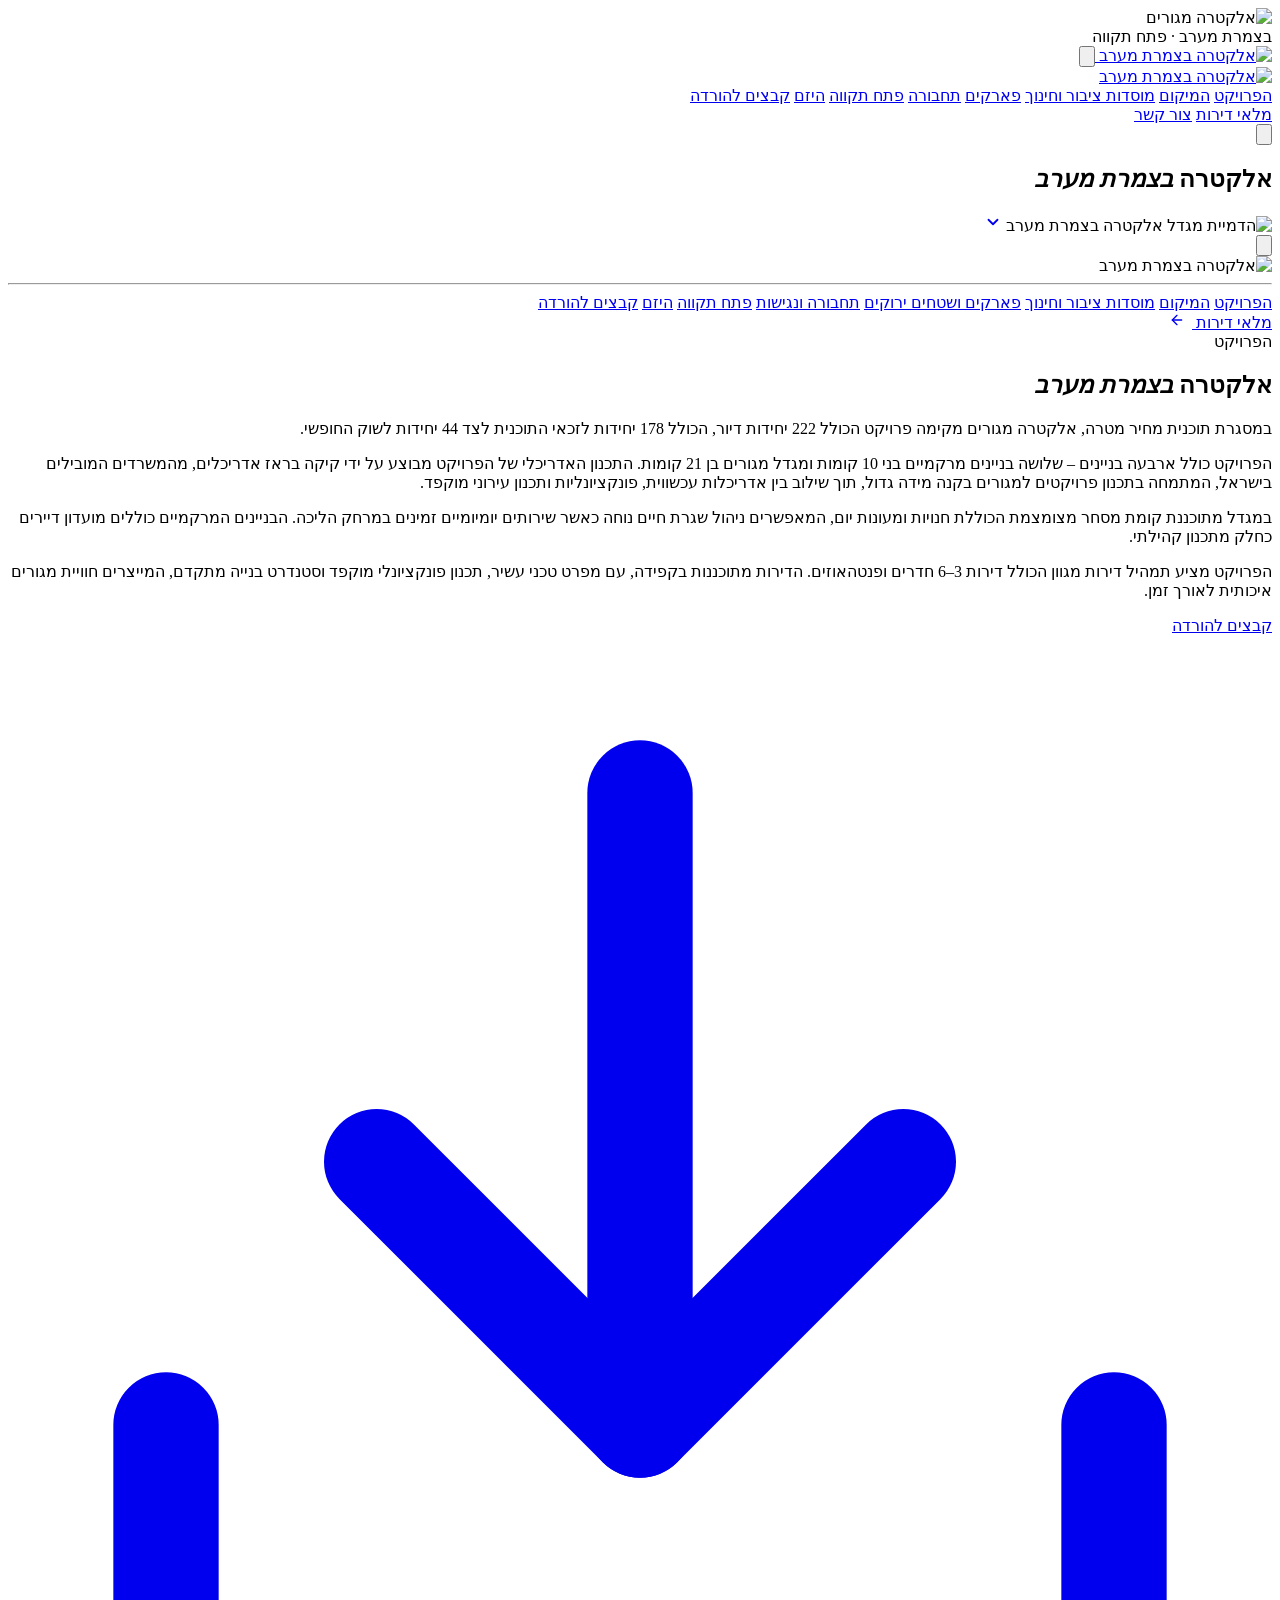
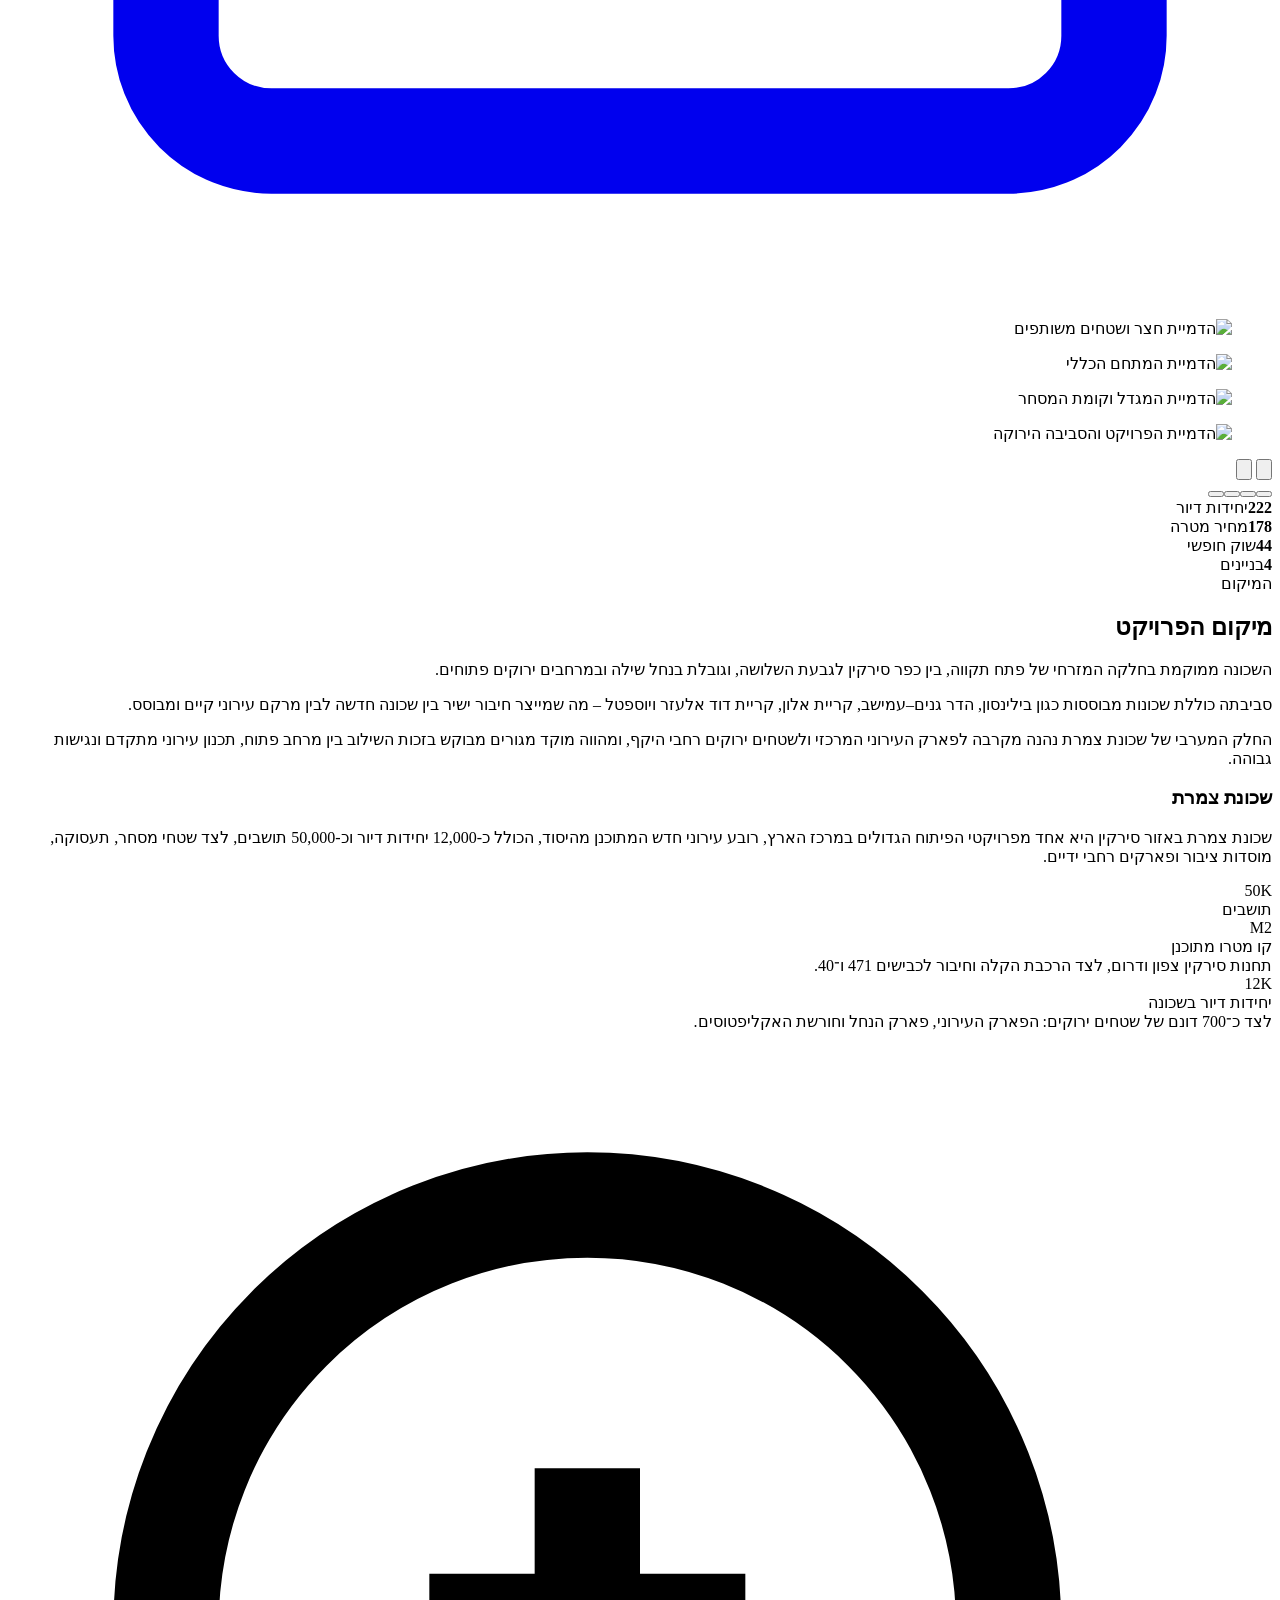
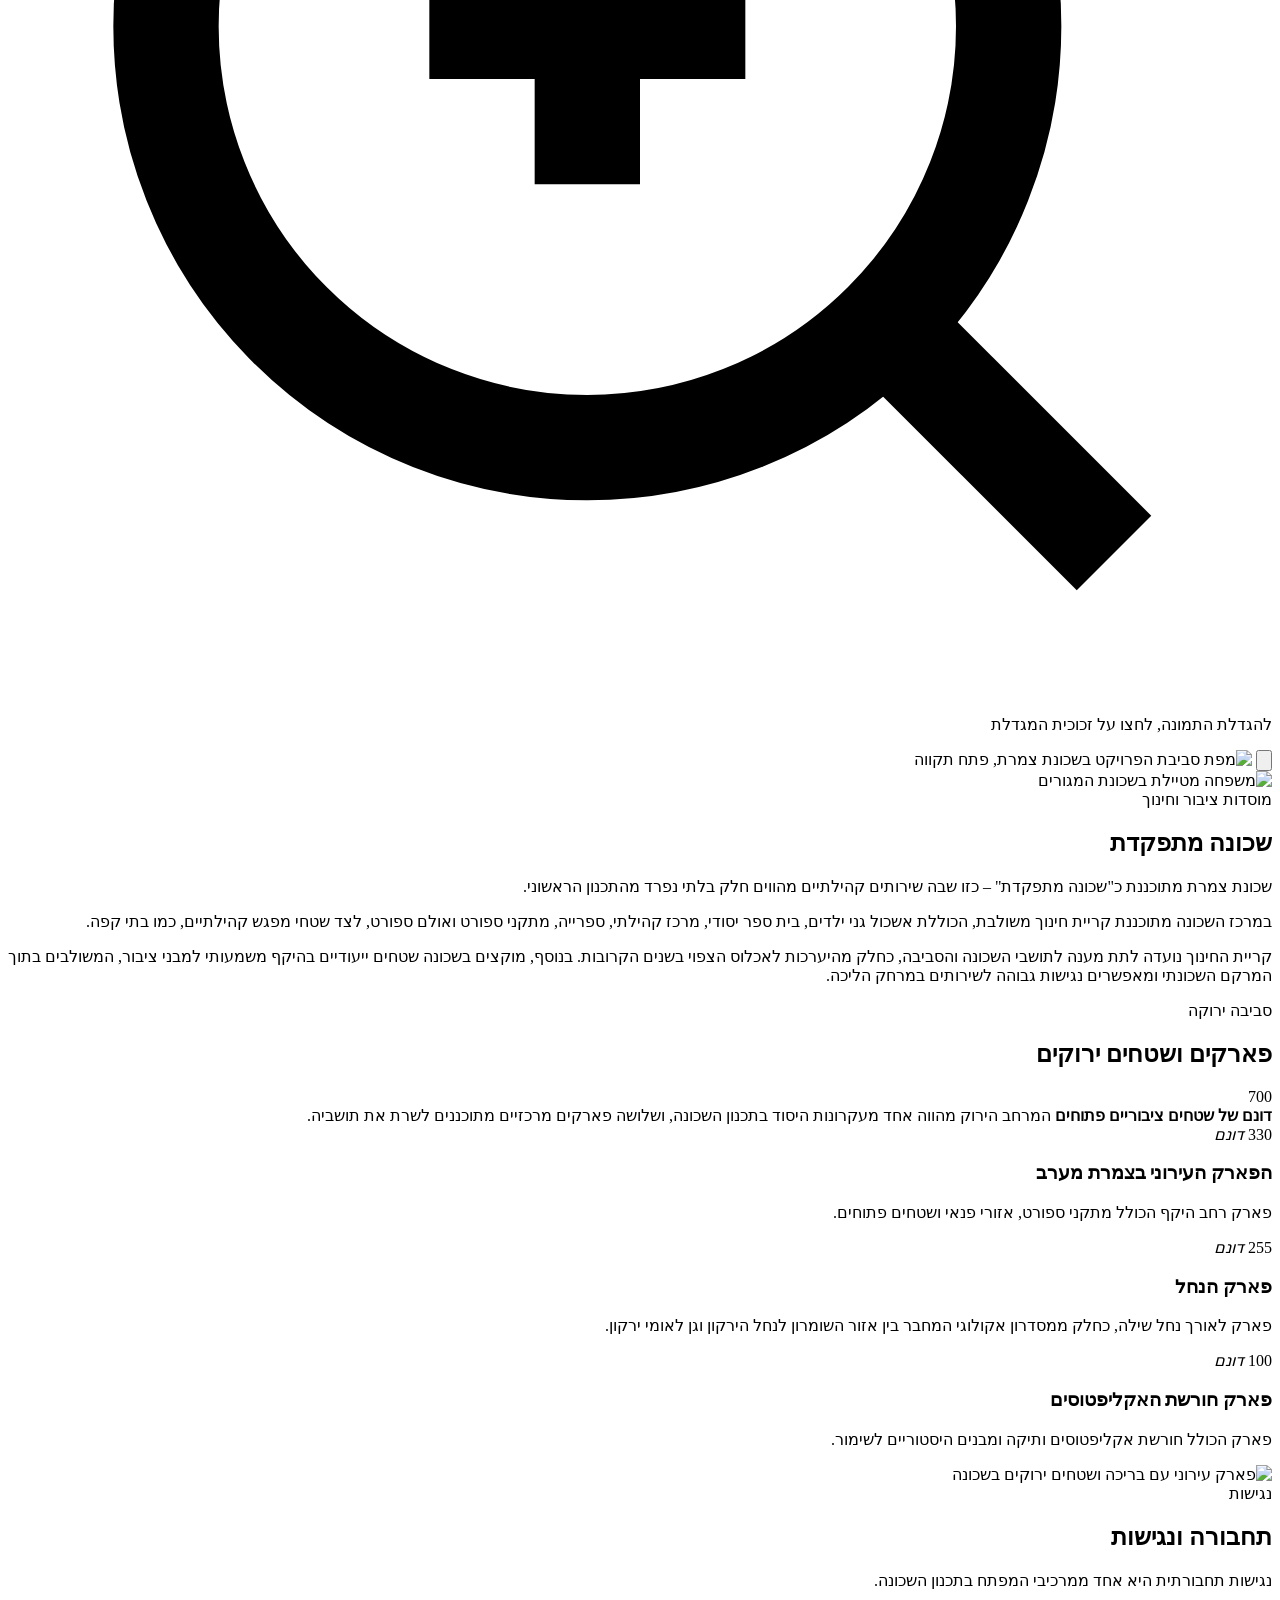
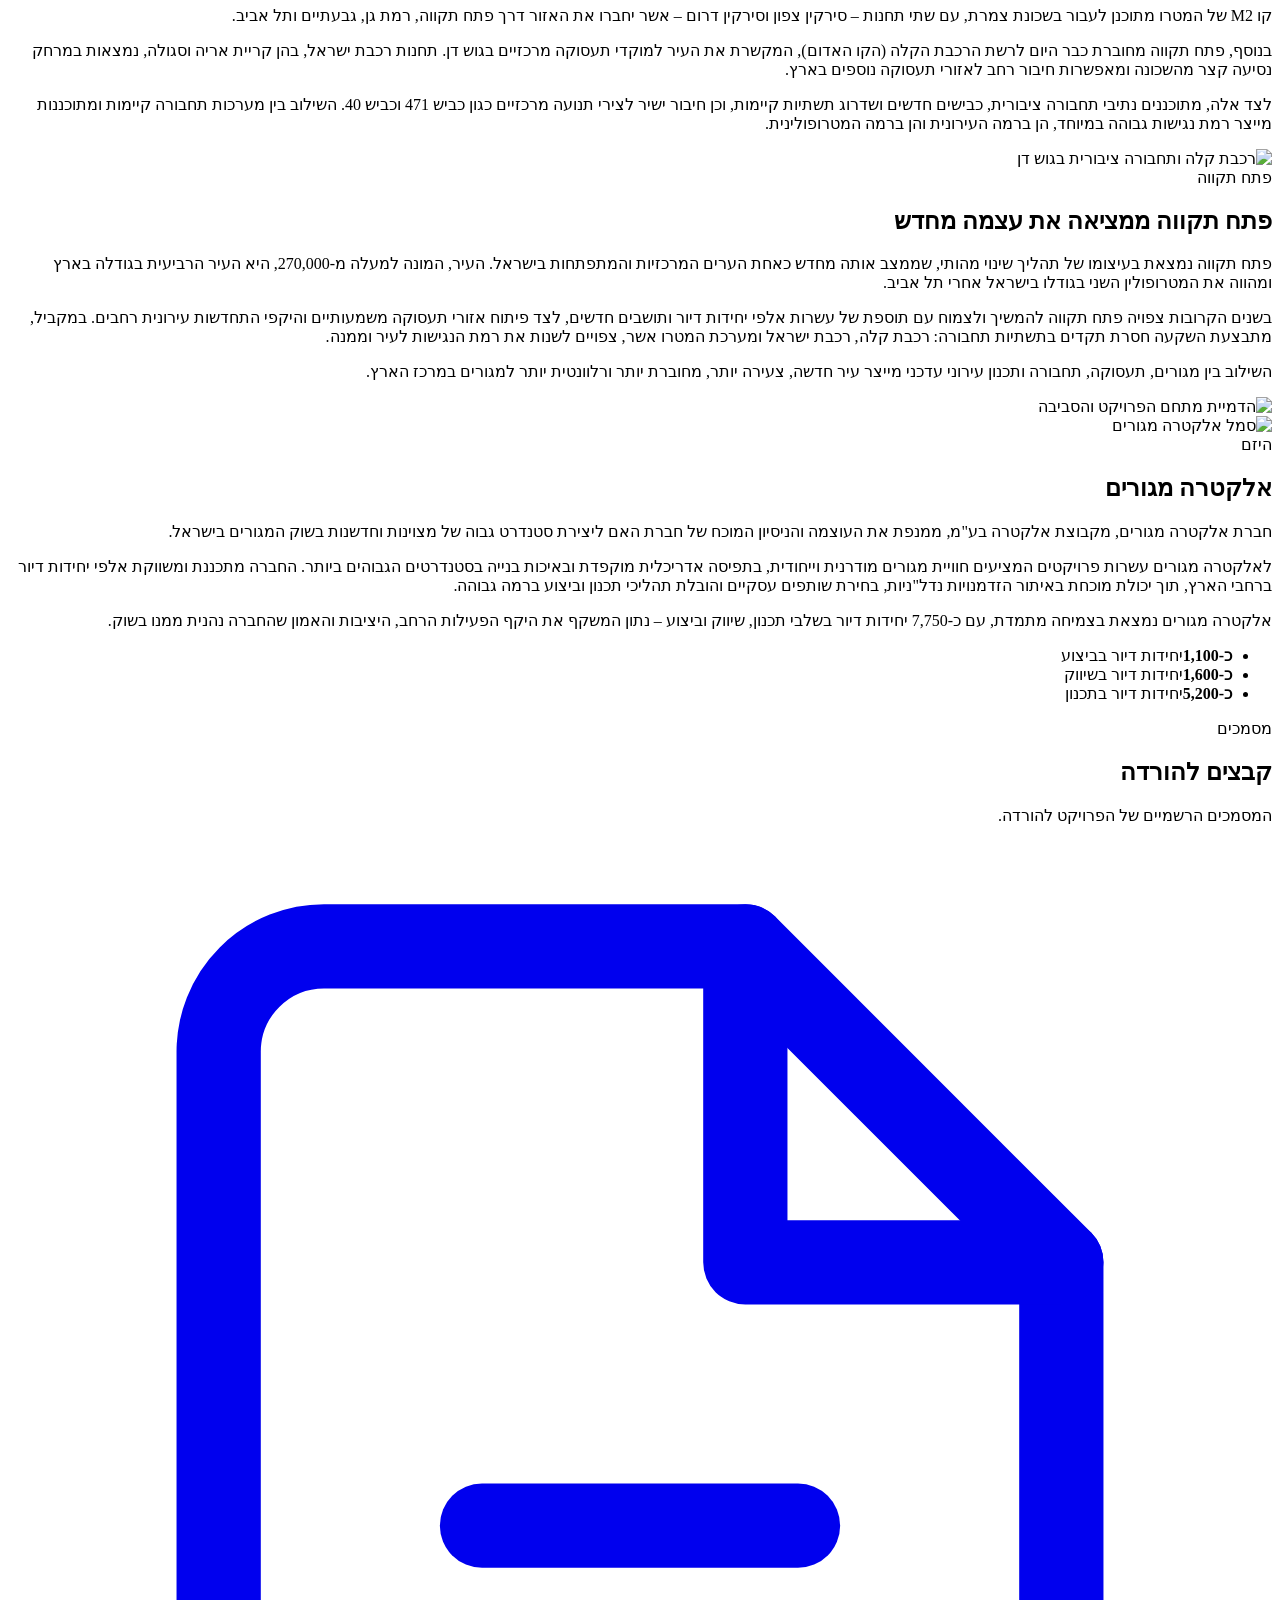
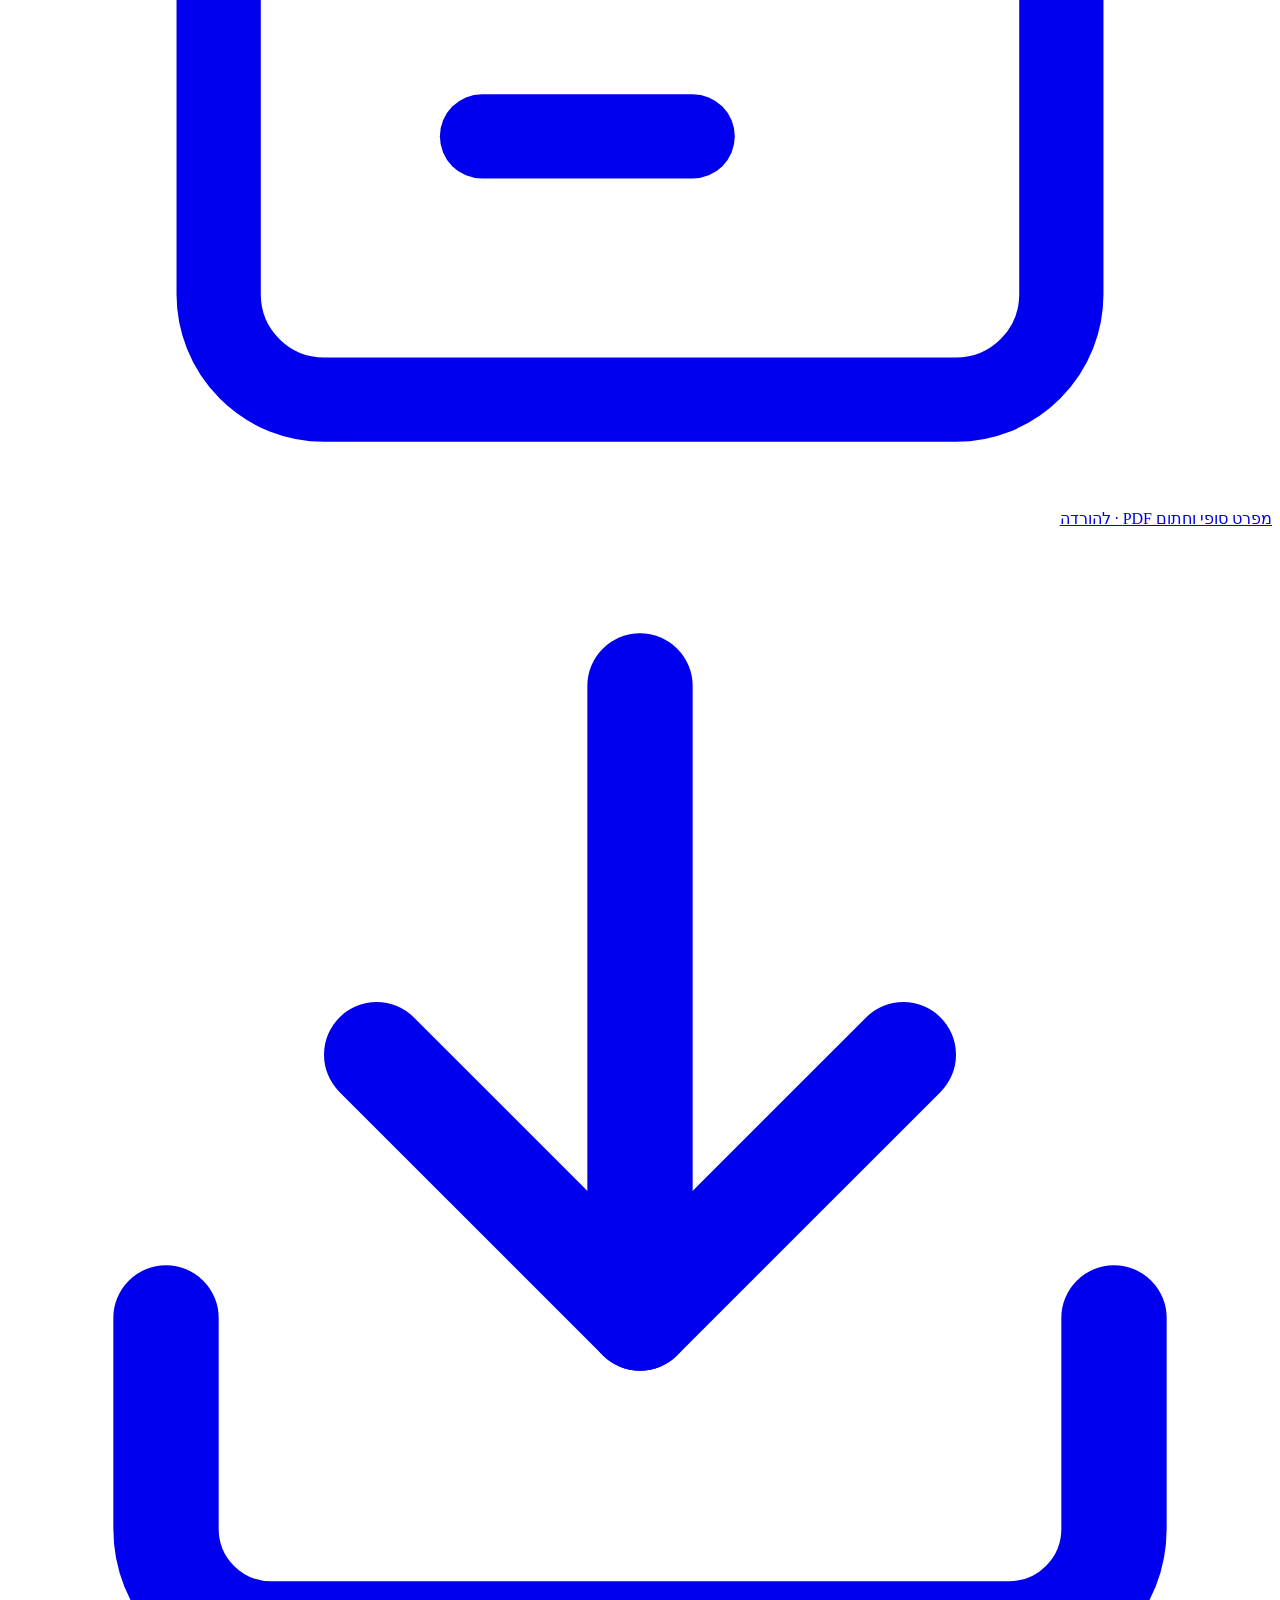
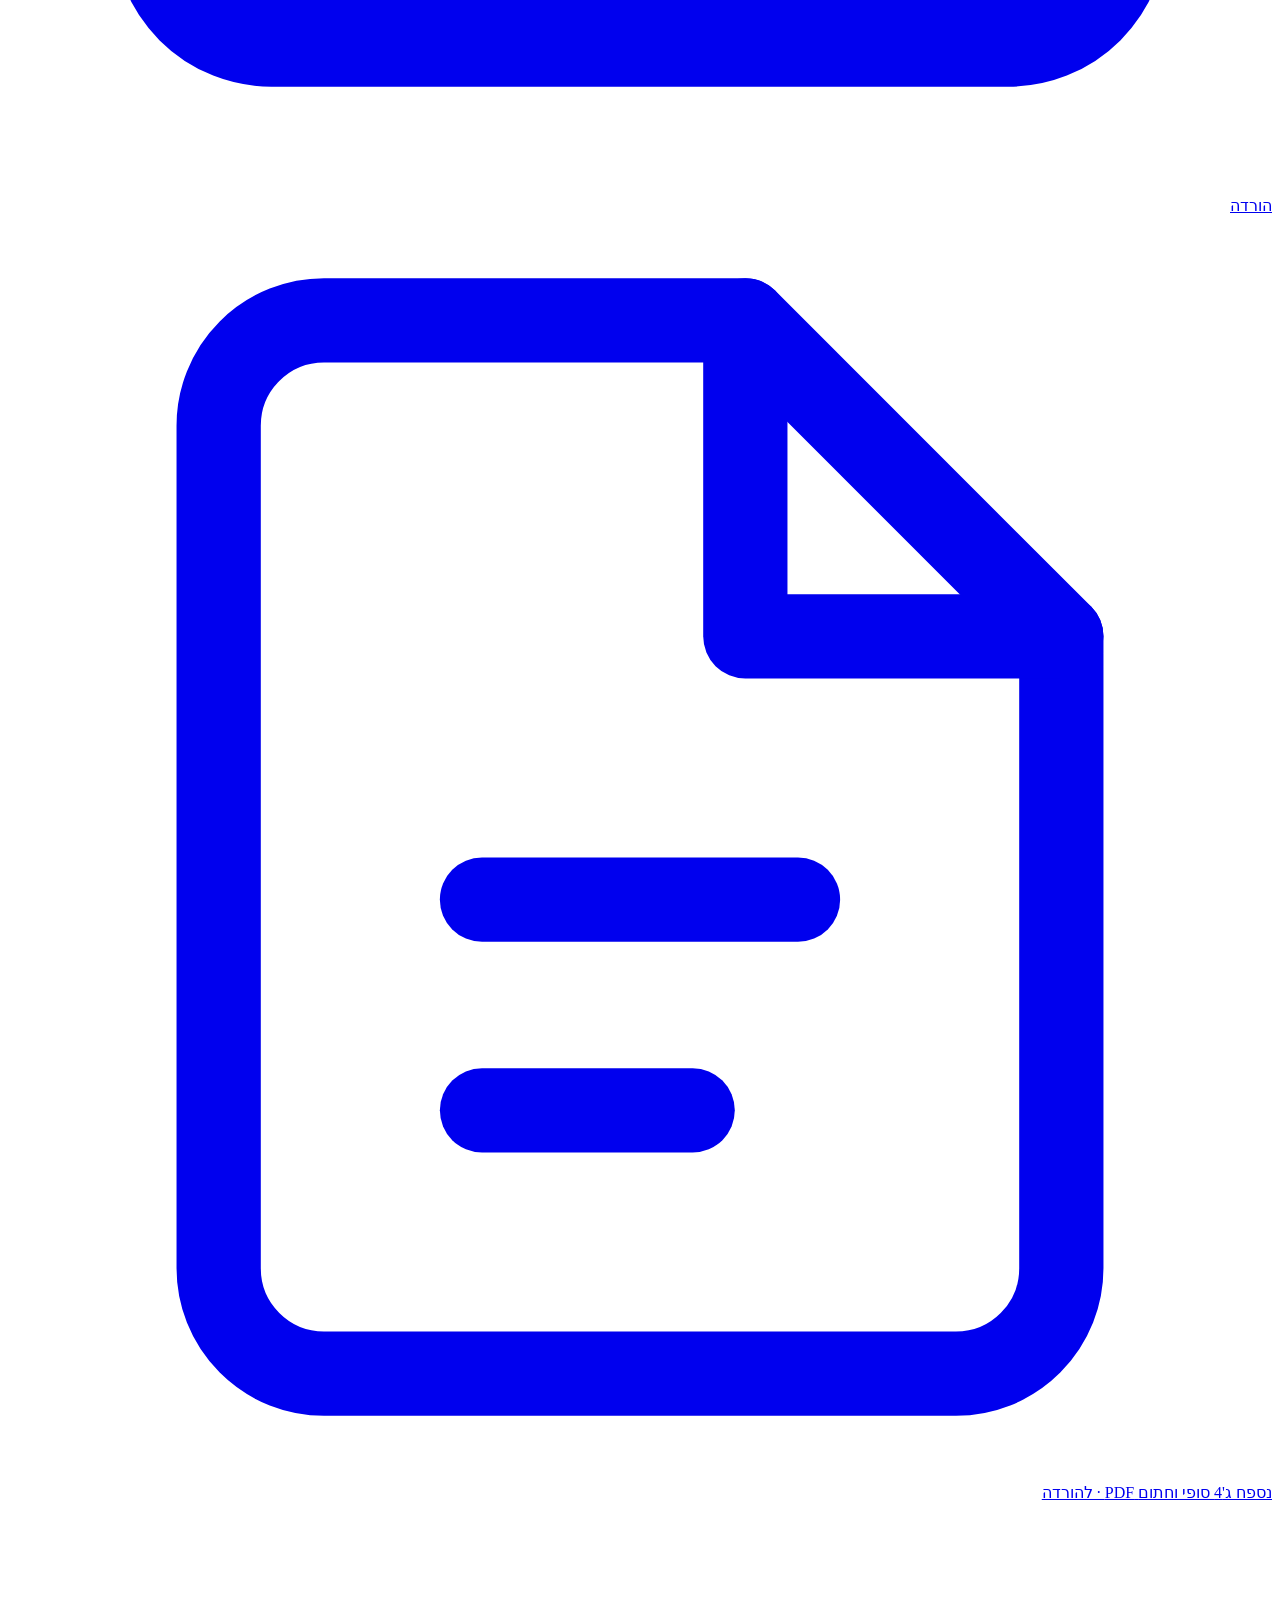
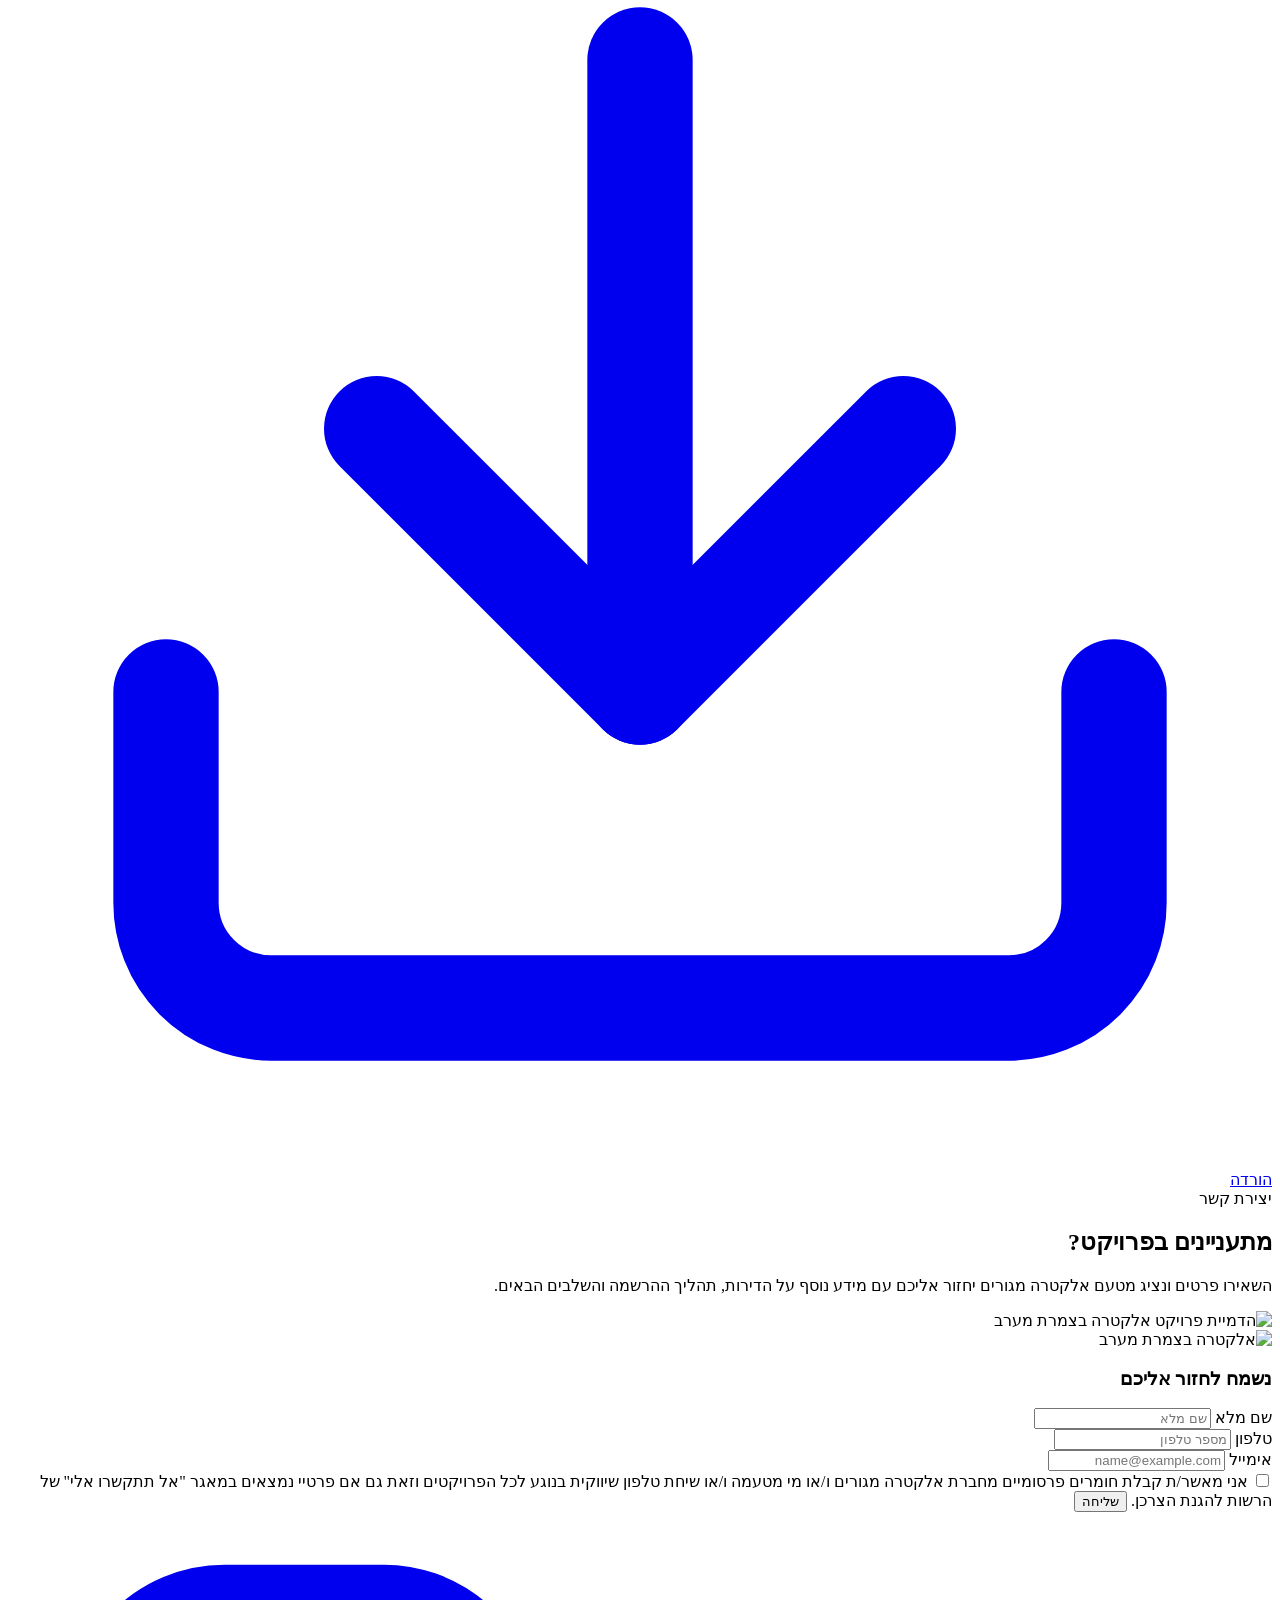
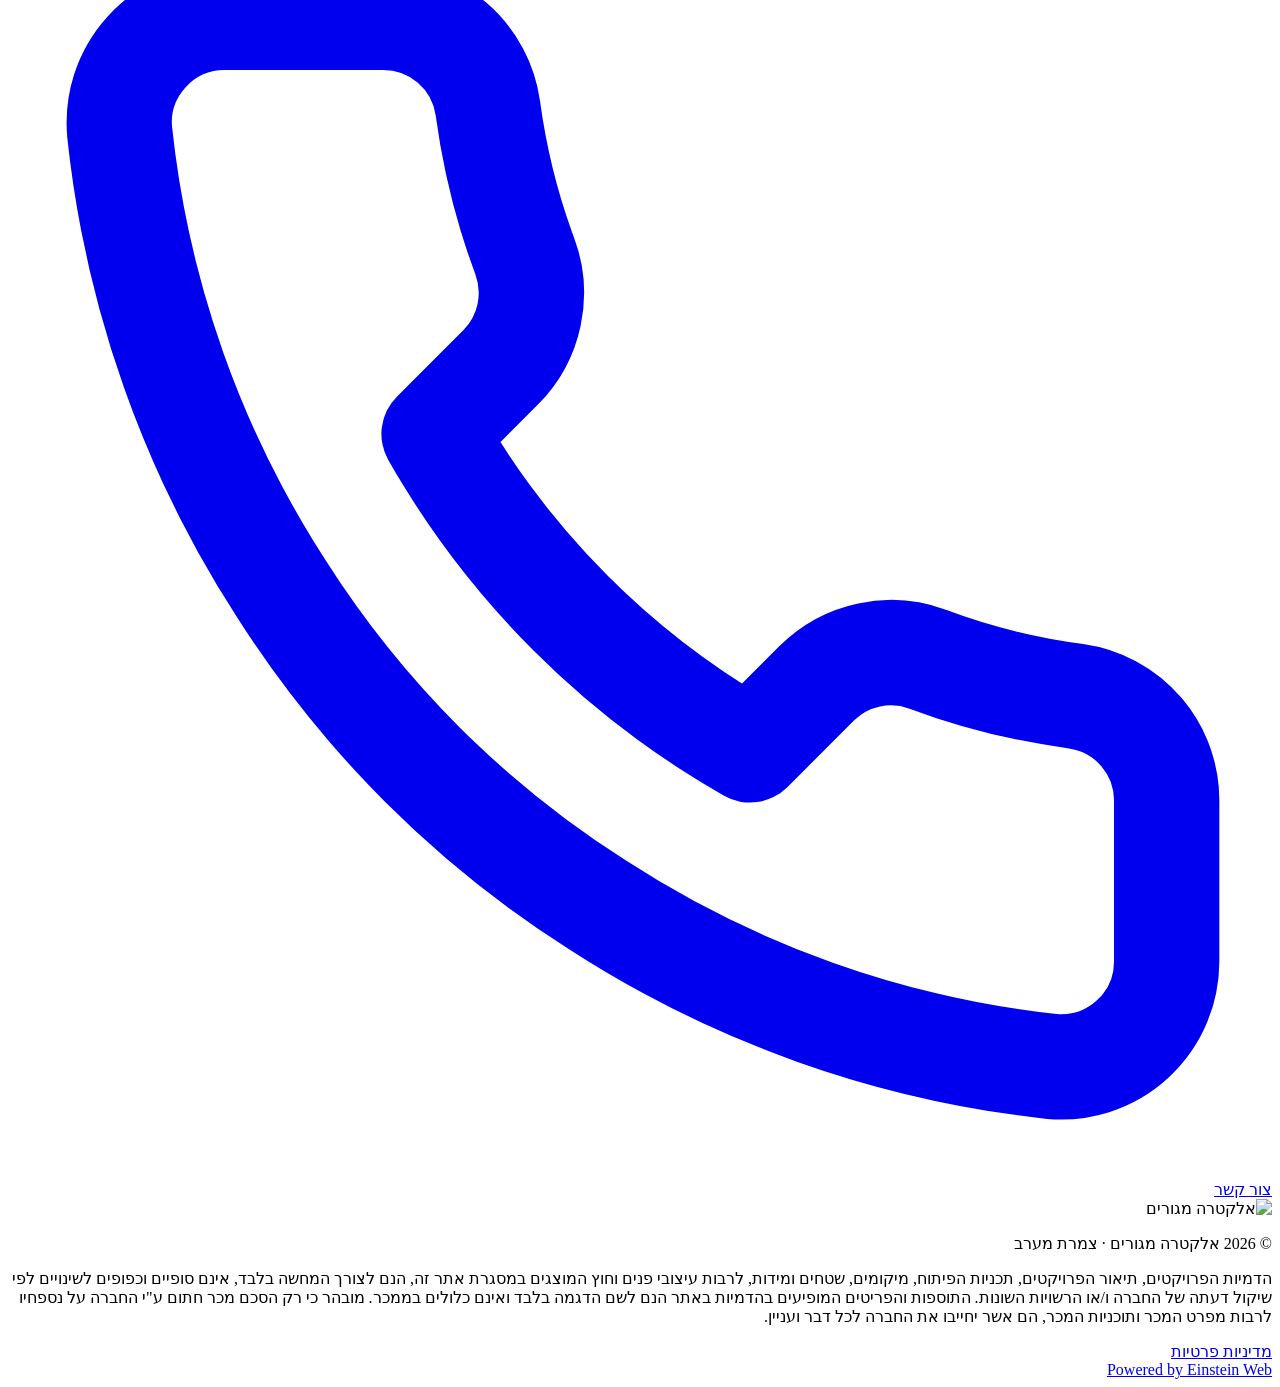
==== wwwroot/index.html @ 084d8508 "Review round: header, hero layout, headings and figures - Header: logo on the right, CTAs on the lef" ====
<!DOCTYPE html>
<html lang="he" dir="rtl">
<head>
  <meta charset="UTF-8">
  <meta name="viewport" content="width=device-width, initial-scale=1.0, viewport-fit=cover">
  <meta name="theme-color" content="#ffffff">
  <meta name="apple-mobile-web-app-status-bar-style" content="default">
  <link rel="preload" as="image" href="/assets/images/tower-street.jpg" fetchpriority="high">

  <title>אלקטרה בצמרת מערב · פרויקט מגורים בפתח תקווה</title>
  <meta name="description" content="אלקטרה בצמרת מערב — פרויקט מגורים חדש במסגרת מחיר מטרה בשכונת צמרת, פתח תקווה. 222 יחידות דיור, ארבעה בניינים, דירות 3–6 חדרים ופנטהאוזים.">

  <!-- Set js/still classes before paint to avoid FOUC -->
  <script>
    (function(){
      var h=document.documentElement; h.classList.add('js');
      var p=new URLSearchParams(location.search);
      if(p.has('still')) h.classList.add('still');
      if(p.has('navopen')) document.addEventListener('DOMContentLoaded', function(){ document.body.classList.add('nav-open'); });
      if(window.matchMedia&&window.matchMedia('(prefers-reduced-motion: reduce)').matches) h.classList.add('no-motion');
    })();
  </script>

  <link rel="icon" type="image/svg+xml" href="/favicon.svg">
  <link rel="icon" type="image/png" sizes="32x32" href="/favicon-32.png">
  <link rel="icon" type="image/png" sizes="16x16" href="/favicon-16.png">
  <link rel="apple-touch-icon" href="/apple-touch-icon.png">

  <link rel="preconnect" href="https://fonts.googleapis.com">
  <link rel="preconnect" href="https://fonts.gstatic.com" crossorigin>
  <link href="https://fonts.googleapis.com/css2?family=Noto+Sans+Hebrew:wght@300;400;500;600;700;800;900&display=swap" rel="stylesheet">
  <link rel="stylesheet" href="/assets/css/styles.css?v=20261015a">
</head>
<body>

  <!-- ===================== Starting sequence ===================== -->
  <div class="intro" id="intro" aria-hidden="true">
    <div class="intro__inner">
      <div class="intro__line"><img class="intro__word intro__word--logo" src="/assets/images/logo.png" alt="אלקטרה מגורים"></div>
      <div class="intro__sub">בצמרת מערב · פתח תקווה</div>
    </div>
    <span class="intro__bar"></span>
  </div>

  <div class="scroll-progress" id="progress"></div>

  <main id="top">
    <!-- ===================== Mobile sticky header (mobile only) ===================== -->
    <header class="mobile-header" id="mobileHeader">
      <a href="#top" class="mobile-header__logo" aria-label="אלקטרה בצמרת מערב">
        <img src="/assets/images/logo-sirkin.png" alt="אלקטרה בצמרת מערב">
      </a>
      <button class="mobile-header__burger" data-nav-toggle aria-label="פתח תפריט" aria-expanded="false" aria-controls="sideNav">
        <svg viewBox="0 0 24 24" fill="none" stroke="currentColor" stroke-width="2" stroke-linecap="round">
          <line x1="4" y1="7"  x2="20" y2="7"/>
          <line x1="4" y1="12" x2="20" y2="12"/>
          <line x1="4" y1="17" x2="20" y2="17"/>
        </svg>
      </button>
    </header>

    <!-- ===================== Desktop fixed header ===================== -->
    <header class="site-header" id="siteHeader">
      <div class="wrap site-header__inner">
        <a href="#top" class="site-header__logo" aria-label="אלקטרה בצמרת מערב">
          <img src="/assets/images/logo-sirkin.png" alt="אלקטרה בצמרת מערב">
        </a>
        <nav class="site-nav" aria-label="ראשי">
          <a href="#tzameret">הפרויקט</a>
          <a href="#company">המיקום</a>
          <a href="#education">מוסדות ציבור וחינוך</a>
          <a href="#parks">פארקים</a>
          <a href="#transport">תחבורה</a>
          <a href="#project">פתח תקווה</a>
          <a href="#company-about">היזם</a>
          <a href="#downloads">קבצים להורדה</a>
        </nav>
        <div class="site-header__actions">
          <a href="/apartments" class="site-header__cta site-header__cta--ghost">מלאי דירות</a>
          <a href="#contact" class="site-header__cta">צור קשר</a>
        </div>
        <button class="site-header__burger" data-nav-toggle aria-label="פתח תפריט" aria-expanded="false" aria-controls="sideNav">
          <svg viewBox="0 0 24 24" fill="none" stroke="currentColor" stroke-width="2" stroke-linecap="round">
            <line x1="4" y1="7"  x2="20" y2="7"/>
            <line x1="4" y1="12" x2="20" y2="12"/>
            <line x1="4" y1="17" x2="20" y2="17"/>
          </svg>
        </button>
      </div>
    </header>

    <!-- ===================== Hero (sky panorama) ===================== -->
    <div class="hero-wrap">
      <section class="hero" id="hero">
        <!-- Title column (right) -->
        <div class="hero__center">
          <h1 class="hero__t">אלקטרה <em>בצמרת מערב</em></h1>
        </div>
        <!-- Render column (left) -->
        <img class="hero__pic" src="/assets/images/tower-street.jpg" alt="הדמיית מגדל אלקטרה בצמרת מערב" id="heroImg" fetchpriority="high" decoding="async">
        <a class="hero__scroll" href="#tzameret" aria-label="גלילה לתוכן">
          <span>
            <svg width="18" height="18" viewBox="0 0 24 24" fill="none" stroke="currentColor" stroke-width="2.4" stroke-linecap="round" stroke-linejoin="round"><polyline points="6 9 12 15 18 9"/></svg>
          </span>
        </a>
      </section>
    </div>

    <!-- ===================== Side nav (slide-out from left) ===================== -->
    <div class="side-nav__backdrop" id="navBackdrop" aria-hidden="true"></div>
    <aside class="side-nav" id="sideNav" aria-hidden="true">
      <button class="side-nav__close" id="navClose" aria-label="סגור תפריט">
        <svg viewBox="0 0 24 24" fill="none" stroke="currentColor" stroke-width="2" stroke-linecap="round"><line x1="6" y1="6" x2="18" y2="18"/><line x1="18" y1="6" x2="6" y2="18"/></svg>
      </button>
      <div class="side-nav__brand">
        <img src="/assets/images/logo-sirkin.png" alt="אלקטרה בצמרת מערב">
      </div>
      <hr class="side-nav__sep">
      <nav class="side-nav__links">
        <a href="#tzameret">הפרויקט</a>
        <a href="#company">המיקום</a>
        <a href="#education">מוסדות ציבור וחינוך</a>
        <a href="#parks">פארקים ושטחים ירוקים</a>
        <a href="#transport">תחבורה ונגישות</a>
        <a href="#project">פתח תקווה</a>
        <a href="#company-about">היזם</a>
        <a href="#downloads">קבצים להורדה</a>
      </nav>
      <div class="side-nav__cta">
        <a href="/apartments" class="hero__navcta">מלאי דירות
          <svg viewBox="0 0 24 24" fill="none" stroke="currentColor" stroke-width="2" stroke-linecap="round" stroke-linejoin="round" style="width:16px;height:16px;margin-inline-start:.45rem"><line x1="19" y1="12" x2="5" y2="12"/><polyline points="12 19 5 12 12 5"/></svg>
        </a>
      </div>
    </aside>

    <!-- ===================== 01 · על הפרויקט · אלקטרה בצמרת מערב ===================== -->
    <section class="section" id="tzameret">
      <div class="wrap">
        <div class="editorial">
          <div class="prose" data-reveal>
            <span class="kicker">הפרויקט</span>
            <h2 class="display h-lg brand-title">אלקטרה <em>בצמרת מערב</em></h2>
            <p>
              במסגרת תוכנית מחיר מטרה, אלקטרה מגורים מקימה פרויקט הכולל 222 יחידות דיור, הכולל 178 יחידות לזכאי התוכנית לצד 44 יחידות לשוק החופשי.
            </p>
            <p>
              הפרויקט כולל ארבעה בניינים – שלושה בניינים מרקמיים בני 10 קומות ומגדל מגורים בן 21 קומות. התכנון האדריכלי של הפרויקט מבוצע על ידי קיקה בראז אדריכלים, מהמשרדים המובילים בישראל, המתמחה בתכנון פרויקטים למגורים בקנה מידה גדול, תוך שילוב בין אדריכלות עכשווית, פונקציונליות ותכנון עירוני מוקפד.
            </p>
            <p>
              במגדל מתוכננת קומת מסחר מצומצמת הכוללת חנויות ומעונות יום, המאפשרים ניהול שגרת חיים נוחה כאשר שירותים יומיומיים זמינים במרחק הליכה. הבניינים המרקמיים כוללים מועדון דיירים כחלק מתכנון קהילתי.
            </p>
            <p>
              הפרויקט מציע תמהיל דירות מגוון הכולל דירות 3–6 חדרים ופנטהאוזים. הדירות מתוכננות בקפידה, עם מפרט טכני עשיר, תכנון פונקציונלי מוקפד וסטנדרט בנייה מתקדם, המייצרים חוויית מגורים איכותית לאורך זמן.
            </p>
            <div class="prose-actions">
              <a href="#downloads" class="btn">קבצים להורדה
                <svg viewBox="0 0 24 24" fill="none" stroke="currentColor" stroke-width="2" stroke-linecap="round" stroke-linejoin="round"><path d="M21 15v4a2 2 0 0 1-2 2H5a2 2 0 0 1-2-2v-4"/><polyline points="7 10 12 15 17 10"/><line x1="12" y1="15" x2="12" y2="3"/></svg>
              </a>
            </div>
          </div>
          <div class="editorial-col" data-reveal data-delay="1">
            <div class="editorial__media">
              <div class="carousel" data-carousel>
                <div class="carousel__track">
                  <figure class="carousel__slide"><img src="/assets/images/courtyard.jpg" alt="הדמיית חצר ושטחים משותפים" loading="lazy"></figure>
                  <figure class="carousel__slide"><img src="/assets/images/hero.jpg" alt="הדמיית המתחם הכללי" loading="lazy"></figure>
                  <figure class="carousel__slide"><img src="/assets/images/tower-street.jpg" alt="הדמיית המגדל וקומת המסחר" loading="lazy"></figure>
                  <figure class="carousel__slide"><img src="/assets/images/complex.jpg" alt="הדמיית הפרויקט והסביבה הירוקה" loading="lazy"></figure>
                </div>
                <button class="carousel__btn carousel__btn--prev" aria-label="הקודם" type="button">
                  <svg viewBox="0 0 24 24" fill="none" stroke="currentColor" stroke-width="2" stroke-linecap="round" stroke-linejoin="round"><polyline points="15 18 9 12 15 6"/></svg>
                </button>
                <button class="carousel__btn carousel__btn--next" aria-label="הבא" type="button">
                  <svg viewBox="0 0 24 24" fill="none" stroke="currentColor" stroke-width="2" stroke-linecap="round" stroke-linejoin="round"><polyline points="9 18 15 12 9 6"/></svg>
                </button>
              </div>
            </div>
            <div class="carousel__dots" aria-hidden="true"></div>
          </div>
        </div>

        <div class="statline">
          <div class="statline-item figure-stat" data-reveal><b>222</b><span>יחידות דיור</span></div>
          <div class="statline-item figure-stat" data-reveal data-delay="1"><b>178</b><span>מחיר מטרה</span></div>
          <div class="statline-item figure-stat" data-reveal data-delay="2"><b>44</b><span>שוק חופשי</span></div>
          <div class="statline-item figure-stat" data-reveal data-delay="3"><b>4</b><span>בניינים</span></div>
        </div>
      </div>
    </section>

    <!-- ===================== 02 · מיקום ===================== -->
    <section class="section section--cream" id="company">
      <div class="wrap">
        <div class="block-head">
          <div class="block-head__main">
            <span class="kicker" data-reveal>המיקום</span>
            <h2 class="display h-lg" data-reveal data-delay="1">מיקום הפרויקט</h2>
          </div>
        </div>

        <div class="editorial">
          <div class="prose" data-reveal>
            <p>
              השכונה ממוקמת בחלקה המזרחי של פתח תקווה, בין כפר סירקין לגבעת השלושה, וגובלת בנחל שילה ובמרחבים ירוקים פתוחים.
            </p>
            <p>
              סביבתה כוללת שכונות מבוססות כגון בילינסון, הדר גנים–עמישב, קריית אלון, קריית דוד אלעזר ויוספטל – מה שמייצר חיבור ישיר בין שכונה חדשה לבין מרקם עירוני קיים ומבוסס.
            </p>
            <p>
              החלק המערבי של שכונת צמרת נהנה מקרבה לפארק העירוני המרכזי ולשטחים ירוקים רחבי היקף, ומהווה מוקד מגורים מבוקש בזכות השילוב בין מרחב פתוח, תכנון עירוני מתקדם ונגישות גבוהה.
            </p>
            <h3 class="prose-sub">שכונת צמרת</h3>
            <p>
              שכונת צמרת באזור סירקין היא אחד מפרויקטי הפיתוח הגדולים במרכז הארץ, רובע עירוני חדש המתוכנן מהיסוד, הכולל כ-12,000 יחידות דיור וכ-50,000 תושבים, לצד שטחי מסחר, תעסוקה, מוסדות ציבור ופארקים רחבי ידיים.
            </p>
          </div>
          <div class="env-rows" data-reveal data-delay="1">
            <div class="env-row">
              <span class="env-row__fig">50K</span>
              <div>
                <div class="env-row__t">תושבים</div>
              </div>
            </div>
            <div class="env-row">
              <span class="env-row__fig">M2</span>
              <div>
                <div class="env-row__t">קו מטרו מתוכנן</div>
                <div class="env-row__d">תחנות סירקין צפון ודרום, לצד הרכבת הקלה וחיבור לכבישים 471 ו־40.</div>
              </div>
            </div>
            <div class="env-row">
              <span class="env-row__fig">12K</span>
              <div>
                <div class="env-row__t">יחידות דיור בשכונה</div>
                <div class="env-row__d">לצד כ־700 דונם של שטחים ירוקים: הפארק העירוני, פארק הנחל וחורשת האקליפטוסים.</div>
              </div>
            </div>
          </div>
        </div>
      </div>
    </section>

    <!-- ===================== Environment map + magnifier ===================== -->
    <div class="full-banner" id="map">
      <div class="wrap">
        <p class="map-note" data-reveal>
          <svg viewBox="0 0 24 24" fill="none" stroke="currentColor" stroke-width="2" aria-hidden="true"><circle cx="11" cy="11" r="8"/><path d="m21 21-4.35-4.35"/><path d="M11 8v6M8 11h6"/></svg>
          להגדלת התמונה, לחצו על זכוכית המגדלת
        </p>
        <div class="location-map" data-reveal>
          <button class="map-zoom-btn" type="button" aria-label="הגדל מפה">
            <svg viewBox="0 0 24 24" fill="none" stroke="currentColor" stroke-width="2"><circle cx="11" cy="11" r="8"/><path d="m21 21-4.35-4.35"/><path d="M11 8v6M8 11h6"/></svg>
          </button>
          <img src="/assets/images/map-sirkin.png" alt="מפת סביבת הפרויקט בשכונת צמרת, פתח תקווה" loading="lazy">
        </div>
        <dialog id="mapModal" class="map-modal">
          <button class="map-modal__close" type="button" aria-label="סגור">&times;</button>
          <img src="/assets/images/map-sirkin.png" alt="מפת סביבת הפרויקט בשכונת צמרת, פתח תקווה" loading="lazy">
        </dialog>
      </div>
    </div>

    <!-- ===================== 03 · מוסדות ציבור וחינוך ===================== -->
    <section class="section section--cream" id="education">
      <div class="wrap">
        <div class="editorial">
          <div class="editorial__media editorial__media--family" data-reveal data-delay="1">
            <img src="/assets/images/family.jpg" alt="משפחה מטיילת בשכונת המגורים" loading="lazy">
          </div>
          <div class="prose education-prose">
            <span class="kicker" data-reveal>מוסדות ציבור וחינוך</span>
            <h2 class="display h-lg education-prose__title" data-reveal data-delay="1">שכונה מתפקדת</h2>
            <p data-reveal data-delay="2">
              שכונת צמרת מתוכננת כ"שכונה מתפקדת" – כזו שבה שירותים קהילתיים מהווים חלק בלתי נפרד מהתכנון הראשוני.
            </p>
            <p data-reveal data-delay="3">
              במרכז השכונה מתוכננת קריית חינוך משולבת, הכוללת אשכול גני ילדים, בית ספר יסודי, מרכז קהילתי, ספרייה, מתקני ספורט ואולם ספורט, לצד שטחי מפגש קהילתיים, כמו בתי קפה.
            </p>
            <p data-reveal data-delay="4">
              קריית החינוך נועדה לתת מענה לתושבי השכונה והסביבה, כחלק מהיערכות לאכלוס הצפוי בשנים הקרובות. בנוסף, מוקצים בשכונה שטחים ייעודיים בהיקף משמעותי למבני ציבור, המשולבים בתוך המרקם השכונתי ומאפשרים נגישות גבוהה לשירותים במרחק הליכה.
            </p>
          </div>
        </div>
      </div>
    </section>

    <!-- ===================== 04 · פארקים ושטחים ירוקים ===================== -->
    <section class="section section--paper parks-section" id="parks">
      <div class="wrap">
        <div class="block-head">
          <div class="block-head__main">
            <span class="kicker" data-reveal>סביבה ירוקה</span>
            <h2 class="display h-lg" data-reveal data-delay="1">פארקים ושטחים ירוקים</h2>
          </div>
        </div>

        <div class="parks-feature" data-reveal>
          <div class="parks-feature__num">700</div>
          <div class="parks-feature__text">
            <strong>דונם של שטחים ציבוריים פתוחים</strong>
            <span>המרחב הירוק מהווה אחד מעקרונות היסוד בתכנון השכונה, ושלושה פארקים מרכזיים מתוכננים לשרת את תושביה.</span>
          </div>
        </div>

        <div class="parks-grid">
          <article class="park-card" data-reveal>
            <span class="park-card__area">330 <em>דונם</em></span>
            <h3 class="park-card__name">הפארק העירוני בצמרת מערב</h3>
            <p class="park-card__desc">פארק רחב היקף הכולל מתקני ספורט, אזורי פנאי ושטחים פתוחים.</p>
          </article>
          <article class="park-card" data-reveal data-delay="1">
            <span class="park-card__area">255 <em>דונם</em></span>
            <h3 class="park-card__name">פארק הנחל</h3>
            <p class="park-card__desc">פארק לאורך נחל שילה, כחלק ממסדרון אקולוגי המחבר בין אזור השומרון לנחל הירקון וגן לאומי ירקון.</p>
          </article>
          <article class="park-card" data-reveal data-delay="2">
            <span class="park-card__area">100 <em>דונם</em></span>
            <h3 class="park-card__name">פארק חורשת האקליפטוסים</h3>
            <p class="park-card__desc">פארק הכולל חורשת אקליפטוסים ותיקה ומבנים היסטוריים לשימור.</p>
          </article>
        </div>

        <div class="parks-banner" data-reveal>
          <img src="/assets/images/parks.jpg" alt="פארק עירוני עם בריכה ושטחים ירוקים בשכונה" loading="lazy">
        </div>
      </div>
    </section>

    <!-- ===================== 05 · תחבורה ונגישות ===================== -->
    <section class="section section--cream" id="transport">
      <div class="wrap">
        <div class="editorial">
          <div class="prose" data-reveal>
            <span class="kicker">נגישות</span>
            <h2 class="display h-lg">תחבורה ונגישות</h2>
            <p>נגישות תחבורתית היא אחד ממרכיבי המפתח בתכנון השכונה.</p>
            <p>
              קו M2 של המטרו מתוכנן לעבור בשכונת צמרת, עם שתי תחנות – סירקין צפון וסירקין דרום – אשר יחברו את האזור דרך פתח תקווה, רמת גן, גבעתיים ותל אביב.
            </p>
            <p>
              בנוסף, פתח תקווה מחוברת כבר היום לרשת הרכבת הקלה (הקו האדום), המקשרת את העיר למוקדי תעסוקה מרכזיים בגוש דן. תחנות רכבת ישראל, בהן קריית אריה וסגולה, נמצאות במרחק נסיעה קצר מהשכונה ומאפשרות חיבור רחב לאזורי תעסוקה נוספים בארץ.
            </p>
            <p>
              לצד אלה, מתוכננים נתיבי תחבורה ציבורית, כבישים חדשים ושדרוג תשתיות קיימות, וכן חיבור ישיר לצירי תנועה מרכזיים כגון כביש 471 וכביש 40. השילוב בין מערכות תחבורה קיימות ומתוכננות מייצר רמת נגישות גבוהה במיוחד, הן ברמה העירונית והן ברמה המטרופולינית.
            </p>
          </div>
          <div class="editorial__media" data-reveal data-delay="1">
            <img src="/assets/images/transport.jpg" alt="רכבת קלה ותחבורה ציבורית בגוש דן" loading="lazy">
          </div>
        </div>
      </div>
    </section>

    <!-- ===================== 05 · The project ===================== -->
    <section class="section section--dark" id="project">
      <div class="wrap">
        <div class="editorial">
          <div class="prose" data-reveal>
            <span class="kicker">פתח תקווה</span>
            <h2 class="display h-lg">פתח תקווה ממציאה את עצמה מחדש</h2>
            <p>
              פתח תקווה נמצאת בעיצומו של תהליך שינוי מהותי, שממצב אותה מחדש כאחת הערים המרכזיות והמתפתחות בישראל. העיר, המונה למעלה מ-270,000, היא העיר הרביעית בגודלה בארץ ומהווה את המטרופולין השני בגודלו בישראל אחרי תל אביב.
            </p>
            <p>
              בשנים הקרובות צפויה פתח תקווה להמשיך ולצמוח עם תוספת של עשרות אלפי יחידות דיור ותושבים חדשים, לצד פיתוח אזורי תעסוקה משמעותיים והיקפי התחדשות עירונית רחבים. במקביל, מתבצעת השקעה חסרת תקדים בתשתיות תחבורה: רכבת קלה, רכבת ישראל ומערכת המטרו אשר, צפויים לשנות את רמת הנגישות לעיר וממנה.
            </p>
            <p>
              השילוב בין מגורים, תעסוקה, תחבורה ותכנון עירוני עדכני מייצר עיר חדשה, צעירה יותר, מחוברת יותר ורלוונטית יותר למגורים במרכז הארץ.
            </p>
          </div>
          <div class="editorial__media" data-reveal data-delay="1">
            <img src="/assets/images/complex.jpg" alt="הדמיית מתחם הפרויקט והסביבה" loading="lazy">
          </div>
        </div>

      </div>
    </section>

    <!-- ===================== היזם · אלקטרה מגורים ===================== -->
    <section class="section section--developer" id="company-about">
      <div class="wrap">
        <div class="company" data-reveal>
          <div class="company__logo">
            <img src="/assets/images/electra-logo.svg" alt="סמל אלקטרה מגורים">
          </div>
          <div class="company__copy">
            <span class="kicker">היזם</span>
            <h2 class="display h-lg">אלקטרה מגורים</h2>
            <p>
              חברת אלקטרה מגורים, מקבוצת אלקטרה בע"מ, ממנפת את העוצמה והניסיון המוכח של חברת האם ליצירת סטנדרט גבוה של מצוינות וחדשנות בשוק המגורים בישראל.
            </p>
            <p>
              לאלקטרה מגורים עשרות פרויקטים המציעים חוויית מגורים מודרנית וייחודית, בתפיסה אדריכלית מוקפדת ובאיכות בנייה בסטנדרטים הגבוהים ביותר. החברה מתכננת ומשווקת אלפי יחידות דיור ברחבי הארץ, תוך יכולת מוכחת באיתור הזדמנויות נדל"ניות, בחירת שותפים עסקיים והובלת תהליכי תכנון וביצוע ברמה גבוהה.
            </p>
            <p>
              אלקטרה מגורים נמצאת בצמיחה מתמדת, עם כ-7,750 יחידות דיור בשלבי תכנון, שיווק וביצוע – נתון המשקף את היקף הפעילות הרחב, היציבות והאמון שהחברה נהנית ממנו בשוק.
            </p>
            <ul class="company-stats">
              <li><strong>כ-1,100</strong><span>יחידות דיור בביצוע</span></li>
              <li><strong>כ-1,600</strong><span>יחידות דיור בשיווק</span></li>
              <li><strong>כ-5,200</strong><span>יחידות דיור בתכנון</span></li>
            </ul>
          </div>
        </div>
      </div>
    </section>

    <!-- ===================== Downloads ===================== -->
    <section class="section" id="downloads">
      <div class="wrap">
        <div class="dl-head">
          <span class="kicker" data-reveal>מסמכים</span>
          <h2 class="display h-lg" data-reveal data-delay="1">קבצים להורדה</h2>
          <p class="dl-sub" data-reveal data-delay="2">המסמכים הרשמיים של הפרויקט להורדה.</p>
        </div>

        <div class="dl-grid" data-reveal data-delay="2">
          <a class="dl-card" href="/assets/files/lottery-2256-spec.pdf" download="הגרלה 2256 - מפרט טכני חתום.pdf">
            <span class="dl-card__icon">
              <svg viewBox="0 0 24 24" fill="none" stroke="currentColor" stroke-width="1.6" stroke-linecap="round" stroke-linejoin="round"><path d="M14 2H6a2 2 0 0 0-2 2v16a2 2 0 0 0 2 2h12a2 2 0 0 0 2-2V8Z"/><polyline points="14 2 14 8 20 8"/><line x1="9" y1="13" x2="15" y2="13"/><line x1="9" y1="17" x2="13" y2="17"/></svg>
            </span>
            <span class="dl-card__body">
              <span class="dl-card__t">מפרט סופי וחתום</span>
              <span class="dl-card__meta">PDF · להורדה</span>
            </span>
            <span class="dl-card__action">
              <svg viewBox="0 0 24 24" fill="none" stroke="currentColor" stroke-width="2" stroke-linecap="round" stroke-linejoin="round"><path d="M21 15v4a2 2 0 0 1-2 2H5a2 2 0 0 1-2-2v-4"/><polyline points="7 10 12 15 17 10"/><line x1="12" y1="15" x2="12" y2="3"/></svg>
              הורדה
            </span>
          </a>
          <a class="dl-card" href="/assets/files/lottery-2256-g4.pdf" download="הגרלה 2256 - נספח ג4 חתום.pdf">
            <span class="dl-card__icon">
              <svg viewBox="0 0 24 24" fill="none" stroke="currentColor" stroke-width="1.6" stroke-linecap="round" stroke-linejoin="round"><path d="M14 2H6a2 2 0 0 0-2 2v16a2 2 0 0 0 2 2h12a2 2 0 0 0 2-2V8Z"/><polyline points="14 2 14 8 20 8"/><line x1="9" y1="13" x2="15" y2="13"/><line x1="9" y1="17" x2="13" y2="17"/></svg>
            </span>
            <span class="dl-card__body">
              <span class="dl-card__t">נספח ג'4 סופי וחתום</span>
              <span class="dl-card__meta">PDF · להורדה</span>
            </span>
            <span class="dl-card__action">
              <svg viewBox="0 0 24 24" fill="none" stroke="currentColor" stroke-width="2" stroke-linecap="round" stroke-linejoin="round"><path d="M21 15v4a2 2 0 0 1-2 2H5a2 2 0 0 1-2-2v-4"/><polyline points="7 10 12 15 17 10"/><line x1="12" y1="15" x2="12" y2="3"/></svg>
              הורדה
            </span>
          </a>
        </div>
      </div>
    </section>

    <!-- ===================== Contact ===================== -->
    <section class="section section--contact" id="contact">
      <div class="wrap">
        <div class="contact-head">
          <span class="kicker" data-reveal>יצירת קשר</span>
        </div>
      </div>
      <div class="wrap contact-section__grid">
        <div class="contact-section__copy" data-reveal>
          <h2 class="display h-lg">מתעניינים בפרויקט?</h2>
          <p>השאירו פרטים ונציג מטעם אלקטרה מגורים יחזור אליכם עם מידע נוסף על הדירות, תהליך ההרשמה והשלבים הבאים.</p>
          <div class="contact-section__media">
            <img src="/assets/images/tower-street.jpg" alt="הדמיית פרויקט אלקטרה בצמרת מערב" loading="lazy">
          </div>
        </div>
        <form class="contact-form" data-reveal data-delay="1" id="contact-form" action="#" method="post">
          <img class="contact-form__logo" src="/assets/images/logo-sirkin.png" alt="אלקטרה בצמרת מערב">
          <h3 class="contact-form__title">נשמח לחזור אליכם</h3>
          <div class="contact-field">
            <label for="contact-name">שם מלא</label>
            <input id="contact-name" name="full_name" type="text" autocomplete="name" placeholder="שם מלא" required>
          </div>
          <div class="contact-field">
            <label for="contact-phone">טלפון</label>
            <input id="contact-phone" name="phone" type="tel" inputmode="tel" autocomplete="tel" dir="rtl" placeholder="מספר טלפון" required>
          </div>
          <div class="contact-field">
            <label for="contact-email">אימייל</label>
            <input id="contact-email" name="email" type="email" autocomplete="email" placeholder="name@example.com" required>
          </div>
          <label class="contact-consent">
            <input type="checkbox" name="marketing_consent" value="1" required>
            <span>אני מאשר/ת קבלת חומרים פרסומיים מחברת אלקטרה מגורים ו/או מי מטעמה ו/או שיחת טלפון שיווקית בנוגע לכל הפרויקטים וזאת גם אם פרטיי נמצאים במאגר &quot;אל תתקשרו אלי&quot; של הרשות להגנת הצרכן.</span>
          </label>
          <button class="contact-submit" type="submit">שליחה</button>
        </form>
      </div>
    </section>
  </main>

  <!-- Sticky contact CTA -->
  <a href="#contact" class="sticky-cta" id="stickyCta" aria-label="צור קשר">
    <svg viewBox="0 0 24 24" fill="none" stroke="currentColor" stroke-width="2" stroke-linecap="round" stroke-linejoin="round" aria-hidden="true"><path d="M22 16.92v3a2 2 0 0 1-2.18 2 19.79 19.79 0 0 1-8.63-3.07 19.5 19.5 0 0 1-6-6 19.79 19.79 0 0 1-3.07-8.67A2 2 0 0 1 4.11 2h3a2 2 0 0 1 2 1.72c.13.96.36 1.9.7 2.81a2 2 0 0 1-.45 2.11L8.09 9.91a16 16 0 0 0 6 6l1.27-1.27a2 2 0 0 1 2.11-.45c.9.34 1.85.57 2.81.7A2 2 0 0 1 22 16.92z"/></svg>
    <span>צור קשר</span>
  </a>

  <!-- ===================== Footer ===================== -->
  <footer class="site-footer">
    <div class="wrap">
      <div class="site-footer__inner">
        <img src="/assets/images/electra-megurim-logo.png" alt="אלקטרה מגורים">
        <span class="site-footer__divider" aria-hidden="true"></span>
        <p>© <span id="year"></span> אלקטרה מגורים · צמרת מערב</p>
        <p class="site-footer__legal">
          הדמיות הפרויקטים, תיאור הפרויקטים, תכניות הפיתוח, מיקומים, שטחים ומידות, לרבות עיצובי פנים וחוץ המוצגים במסגרת אתר זה, הנם לצורך המחשה בלבד, אינם סופיים וכפופים לשינויים לפי שיקול דעתה של החברה ו/או הרשויות השונות. התוספות והפריטים המופיעים בהדמיות באתר הנם לשם הדגמה בלבד ואינם כלולים בממכר. מובהר כי רק הסכם מכר חתום ע"י החברה על נספחיו לרבות מפרט המכר ותוכניות המכר, הם אשר יחייבו את החברה לכל דבר ועניין.
        </p>
        <nav class="site-footer__links" aria-label="מדיניות">
          <a href="https://electra-megurim.com/privacy-policy/" target="_blank" rel="noopener noreferrer">מדיניות פרטיות</a>
        </nav>
        <a class="site-footer__powered" href="https://einstein-web.co.il" target="_blank" rel="noopener noreferrer">Powered by Einstein Web</a>
      </div>
    </div>
  </footer>

  <script>
    (function(){
      var html = document.documentElement;
      var still = html.classList.contains('still');
      var reduced = html.classList.contains('no-motion');

      document.getElementById('year').textContent = new Date().getFullYear();

      var hero = document.getElementById('hero');
      function startHero(){ if(hero) hero.classList.add('in'); }

      /* ---- Starting sequence ---- */
      var intro = document.getElementById('intro');
      var heroImg = document.getElementById('heroImg');
      function heroReady(){
        if (!heroImg) return Promise.resolve();
        if (heroImg.complete && heroImg.naturalWidth > 0) return Promise.resolve();
        return new Promise(function(resolve){
          var done = false;
          function finish(){ if (done) return; done = true; resolve(); }
          heroImg.addEventListener('load', finish, { once: true });
          heroImg.addEventListener('error', finish, { once: true });
          /* hard safety: never block longer than 5s waiting for the image */
          setTimeout(finish, 5000);
        });
      }
      if (still || reduced || !intro) {
        if (intro) intro.remove();
        startHero();
      } else {
        document.body.style.overflow = 'hidden';
        window.scrollTo(0,0);
        setTimeout(function(){ intro.classList.add('is-done'); }, 2200);
        setTimeout(function(){
          /* Wait for the hero image to be fully ready before lifting the
             brown intro screen so the photo is already visible underneath. */
          heroReady().then(function(){
            intro.remove();
            document.body.style.overflow = '';
            startHero();
          });
        }, 3200);
      }

      /* ---- Desktop header solid state ---- */
      (function(){
        var sh = document.getElementById('siteHeader');
        if (!sh) return;
        function onShScroll(){
          if ((window.scrollY || 0) > 40) sh.classList.add('is-solid');
          else sh.classList.remove('is-solid');
        }
        onShScroll();
        window.addEventListener('scroll', onShScroll, { passive: true });
      })();

      /* ---- Sticky contact CTA: hide while the contact section is visible ---- */
      (function(){
        var stickyCta = document.getElementById('stickyCta');
        var contactSection = document.getElementById('contact');
        if (!stickyCta || !contactSection || !('IntersectionObserver' in window)) return;
        var obs = new IntersectionObserver(function(entries){
          entries.forEach(function(entry){
            stickyCta.classList.toggle('is-hidden', entry.isIntersecting);
          });
        }, { threshold: 0.18 });
        obs.observe(contactSection);
      })();

      /* ---- Map banner: zoom modal + magnifier lens ---- */
      (function(){
        var wrap = document.querySelector('.location-map');
        if (!wrap) return;
        var img = wrap.querySelector('img');
        var modal = document.getElementById('mapModal');
        var zoomBtn = wrap.querySelector('.map-zoom-btn');
        if (zoomBtn && modal && modal.showModal) {
          zoomBtn.addEventListener('click', function(){ modal.showModal(); });
          var closeBtn = modal.querySelector('.map-modal__close');
          if (closeBtn) closeBtn.addEventListener('click', function(){ modal.close(); });
          modal.addEventListener('click', function(e){ if (e.target === modal) modal.close(); });
        }

        var lens = document.createElement('div');
        lens.className = 'map-lens';
        wrap.appendChild(lens);
        var ZOOM = 2.8, LENS = 160;
        function move(e){
          var r = img.getBoundingClientRect();
          var wr = wrap.getBoundingClientRect();
          var x = e.clientX - r.left, y = e.clientY - r.top;
          x = Math.max(LENS/2, Math.min(x, r.width  - LENS/2));
          y = Math.max(LENS/2, Math.min(y, r.height - LENS/2));
          lens.style.left = (x - LENS/2 + r.left - wr.left) + 'px';
          lens.style.top  = (y - LENS/2 + r.top  - wr.top)  + 'px';
          lens.style.backgroundImage    = 'url(' + img.src + ')';
          lens.style.backgroundSize     = (r.width * ZOOM) + 'px ' + (r.height * ZOOM) + 'px';
          lens.style.backgroundPosition = (-(x * ZOOM - LENS/2)) + 'px ' + (-(y * ZOOM - LENS/2)) + 'px';
        }
        wrap.addEventListener('mouseenter', function(){ lens.style.display = 'block'; });
        wrap.addEventListener('mouseleave', function(){ lens.style.display = 'none'; });
        wrap.addEventListener('mousemove', move);
      })();

      /* ---- Carousel ---- */
      document.querySelectorAll('[data-carousel]').forEach(function(c){
        var track = c.querySelector('.carousel__track');
        var slides = c.querySelectorAll('.carousel__slide');
        var prev = c.querySelector('.carousel__btn--prev');
        var next = c.querySelector('.carousel__btn--next');
        var dotsWrap = c.querySelector('.carousel__dots') || (c.parentElement && c.parentElement.parentElement && c.parentElement.parentElement.querySelector('.carousel__dots'));
        if (!track || !slides.length) return;
        var dir = getComputedStyle(c).direction === 'rtl' ? 1 : -1; // RTL slides right
        var idx = 0;
        function update(){
          track.style.transform = 'translateX(' + (dir * idx * 100) + '%)';
          if (dotsWrap) Array.prototype.forEach.call(dotsWrap.children, function(d, k){
            d.classList.toggle('is-active', k === idx);
          });
        }
        if (dotsWrap) {
          slides.forEach(function(_, k){
            var b = document.createElement('button');
            b.className = 'carousel__dot';
            b.type = 'button';
            b.setAttribute('aria-label', 'תמונה ' + (k+1));
            b.addEventListener('click', function(){ idx = k; update(); });
            dotsWrap.appendChild(b);
          });
        }
        if (prev) prev.addEventListener('click', function(){ idx = (idx - 1 + slides.length) % slides.length; update(); });
        if (next) next.addEventListener('click', function(){ idx = (idx + 1) % slides.length; update(); });
        update();
      });

      /* ---- Side nav ---- */
      (function(){
        var toggles = document.querySelectorAll('[data-nav-toggle]');
        var sideNav = document.getElementById('sideNav');
        var closeBtn = document.getElementById('navClose');
        var backdrop = document.getElementById('navBackdrop');
        if (!toggles.length || !sideNav) return;

        var savedScrollY = 0;
        function setExpanded(v){ for (var i=0;i<toggles.length;i++) toggles[i].setAttribute('aria-expanded', v ? 'true' : 'false'); }
        function open(){
          if (document.body.classList.contains('nav-open')) return;
          savedScrollY = window.scrollY || window.pageYOffset || 0;
          document.body.classList.add('nav-open');
          document.body.style.top = '-' + savedScrollY + 'px';
          setExpanded(true);
          sideNav.setAttribute('aria-hidden','false');
          if (backdrop) backdrop.setAttribute('aria-hidden','false');
        }
        function close(){
          if (!document.body.classList.contains('nav-open')) return;
          document.body.classList.remove('nav-open');
          document.body.style.top = '';
          window.scrollTo(0, savedScrollY);
          setExpanded(false);
          sideNav.setAttribute('aria-hidden','true');
          if (backdrop) backdrop.setAttribute('aria-hidden','true');
        }
        function toggle(){
          if (document.body.classList.contains('nav-open')) close();
          else open();
        }
        for (var i=0;i<toggles.length;i++) toggles[i].addEventListener('click', toggle);
        if (closeBtn) closeBtn.addEventListener('click', close);
        if (backdrop) backdrop.addEventListener('click', close);
        sideNav.addEventListener('click', function(e){ if (e.target.closest('a')) close(); });
        document.addEventListener('keydown', function(e){ if (e.key === 'Escape') close(); });
      })();

      /* ---- Mobile header scroll-shadow ---- */
      (function(){
        var mh = document.getElementById('mobileHeader');
        if (!mh) return;
        function onMhScroll(){
          if ((window.scrollY || 0) > 40) mh.classList.add('scrolled');
          else mh.classList.remove('scrolled');
        }
        onMhScroll();
        window.addEventListener('scroll', onMhScroll, { passive: true });
      })();

      /* ---- Scroll progress ---- */
      var progress = document.getElementById('progress');
      function onScroll(){
        var y = window.scrollY || 0;
        var h = document.documentElement.scrollHeight - window.innerHeight;
        if (progress) progress.style.transform = 'scaleX(' + (h>0 ? y/h : 0) + ')';
      }
      onScroll();
      window.addEventListener('scroll', onScroll, { passive: true });

      /* ---- Reveal on scroll ---- */
      var reveals = document.querySelectorAll('[data-reveal]');
      if (!still && !reduced && 'IntersectionObserver' in window) {
        var io = new IntersectionObserver(function(entries){
          entries.forEach(function(en){
            if (en.isIntersecting){ en.target.classList.add('in'); io.unobserve(en.target); }
          });
        }, { threshold: 0.14, rootMargin: '0px 0px -8% 0px' });
        reveals.forEach(function(el){ io.observe(el); });
      } else {
        reveals.forEach(function(el){ el.classList.add('in'); });
      }

      /* ---- Parallax ---- */
      var px = Array.prototype.slice.call(document.querySelectorAll('[data-parallax]'));
      if (px.length && !reduced && !still) {
        var ticking = false;
        function applyPx(){
          var vh = window.innerHeight;
          px.forEach(function(el){
            var r = el.getBoundingClientRect();
            if (r.bottom < -200 || r.top > vh + 200) return;
            var speed = parseFloat(el.getAttribute('data-parallax')) || 0.1;
            var offset = (r.top + r.height/2 - vh/2) * -speed;
            el.style.transform = 'translate3d(0,' + offset.toFixed(1) + 'px,0) scale(1.06)';
          });
          ticking = false;
        }
        window.addEventListener('scroll', function(){
          if (!ticking){ ticking = true; requestAnimationFrame(applyPx); }
        }, { passive: true });
        applyPx();
      }
    })();
  </script>
</body>
</html>
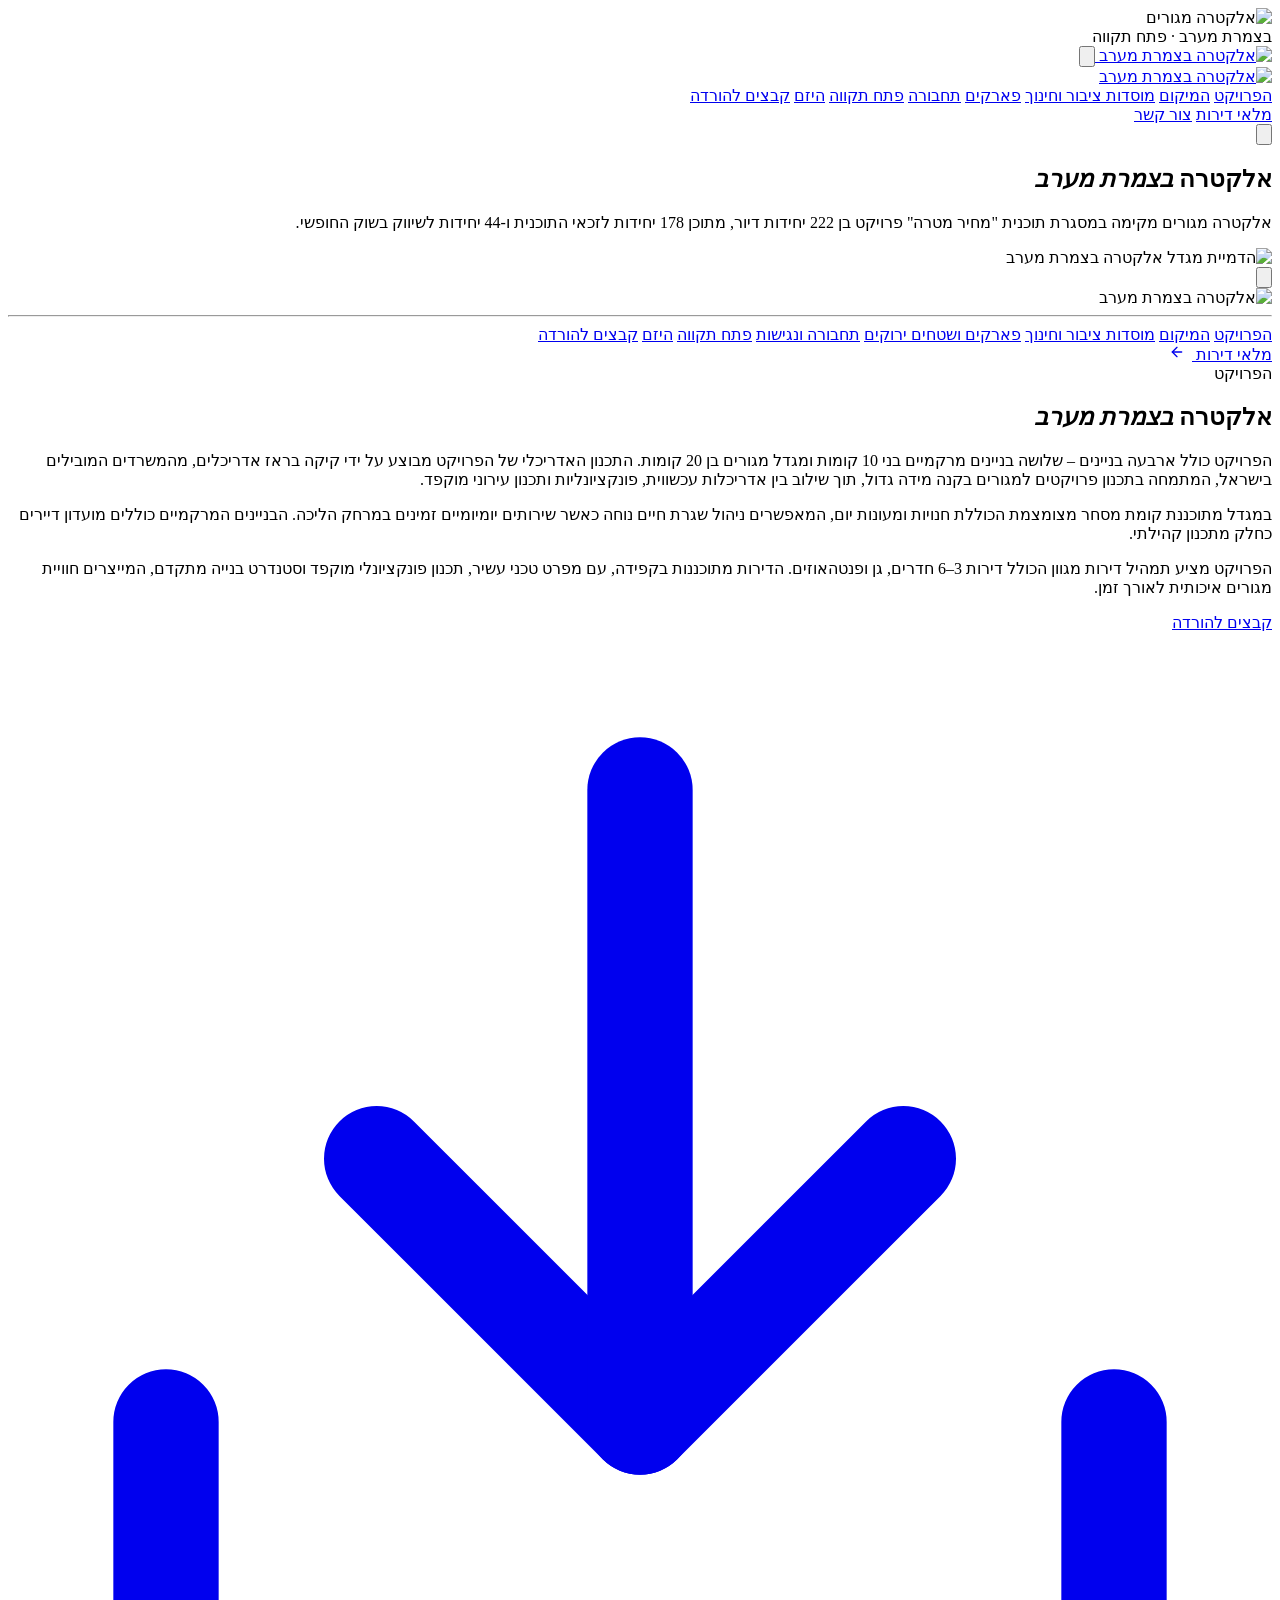
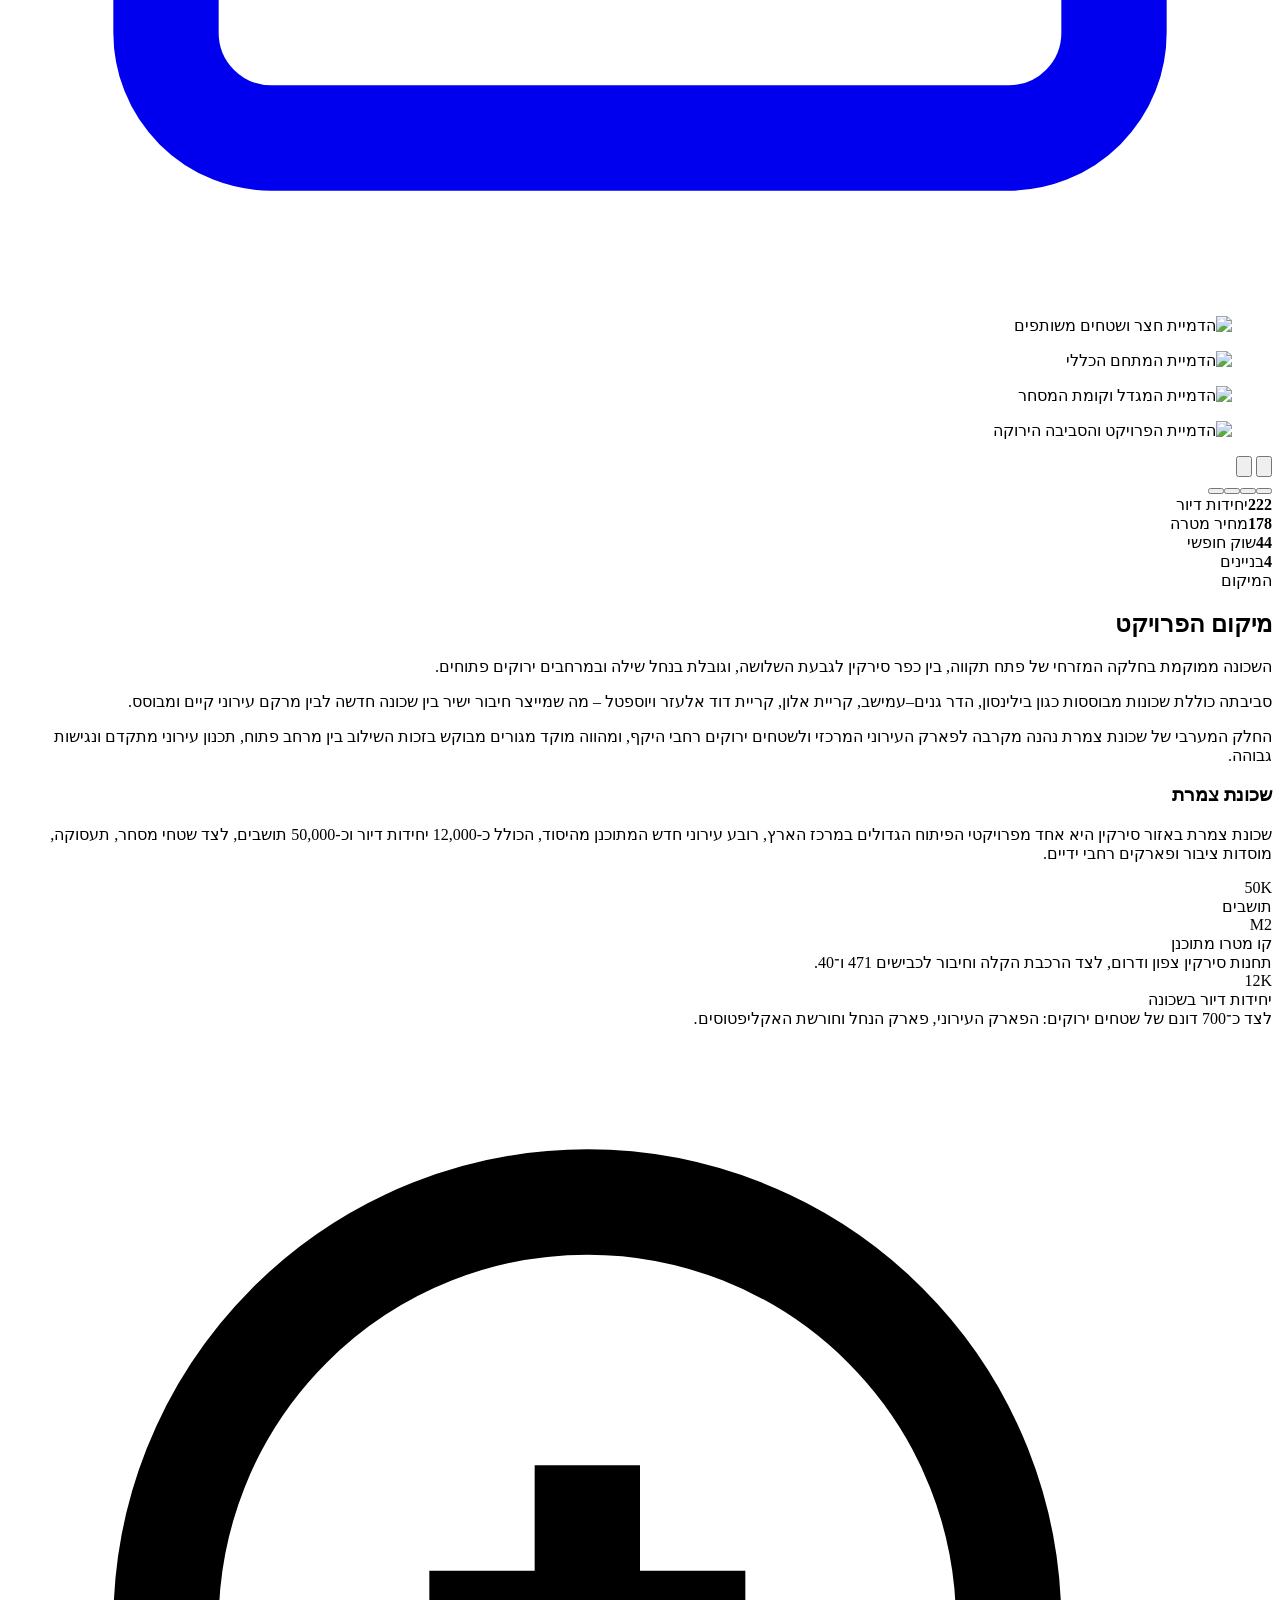
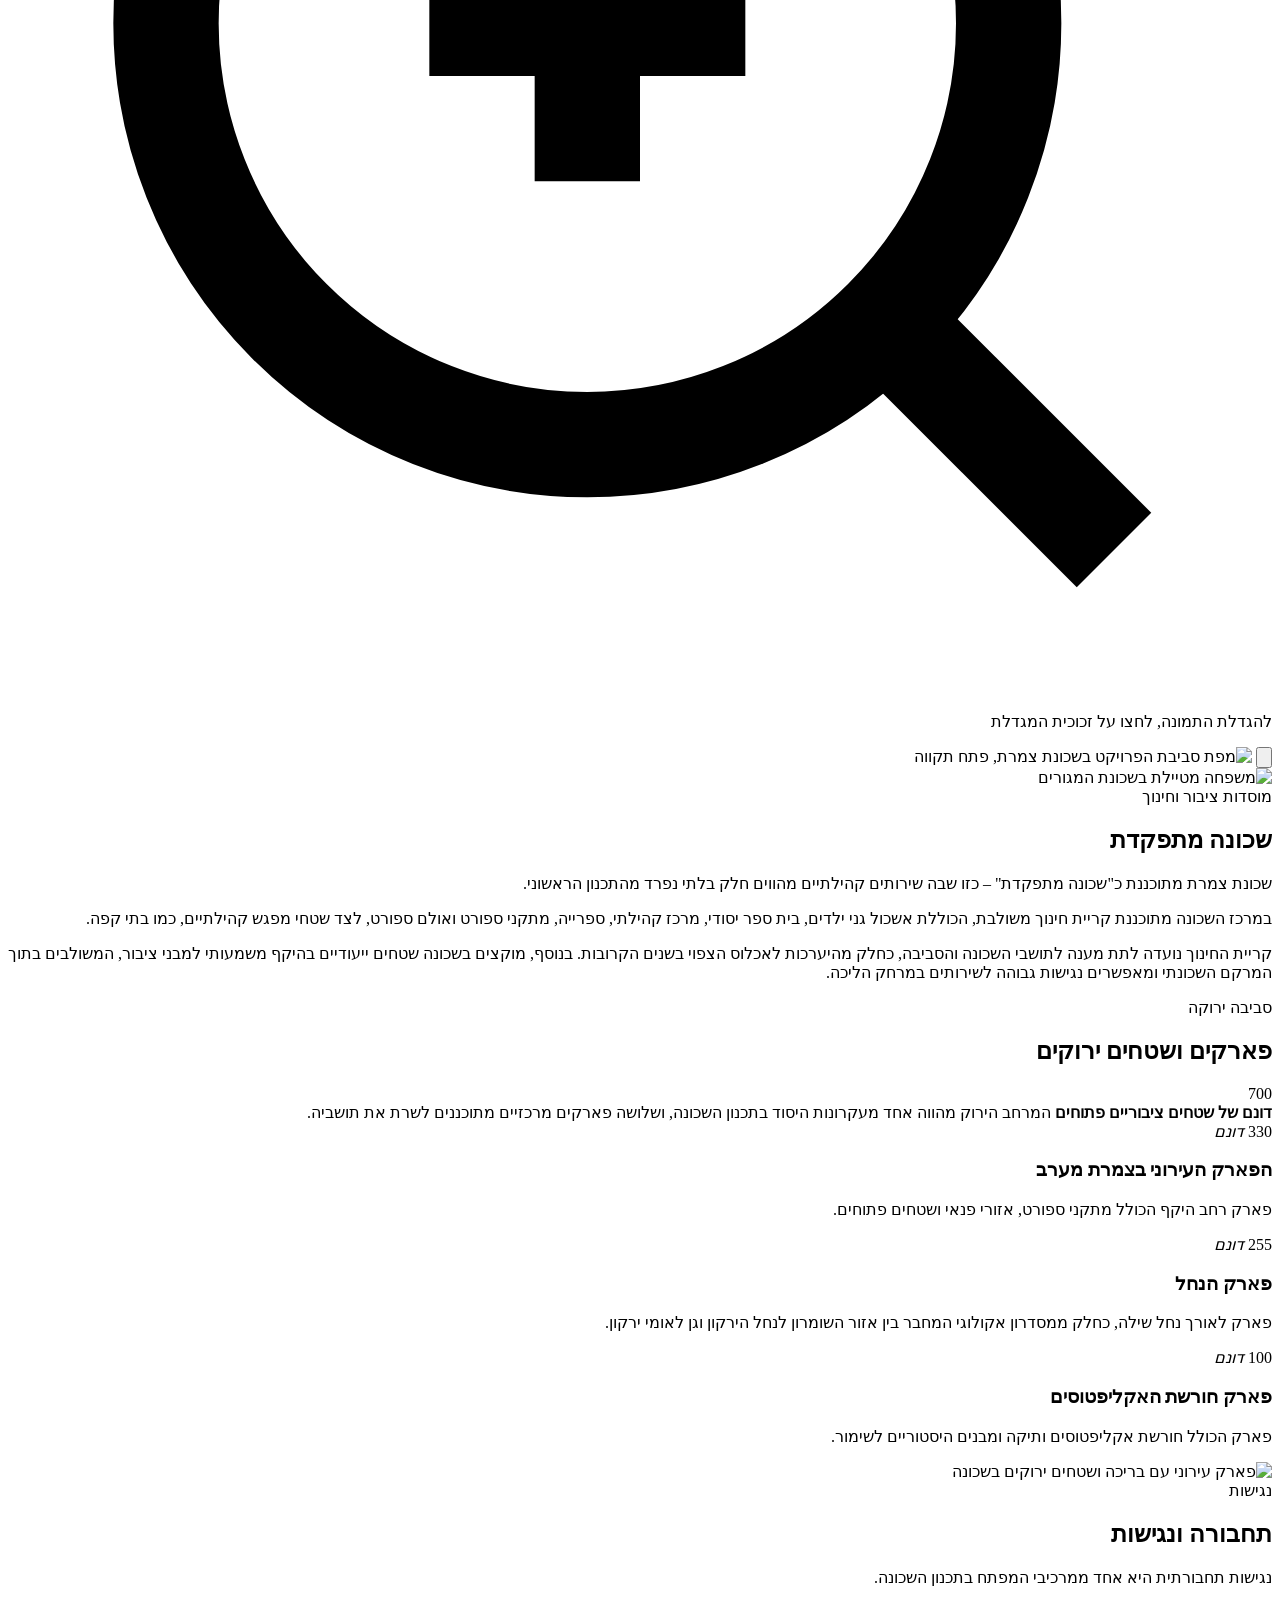
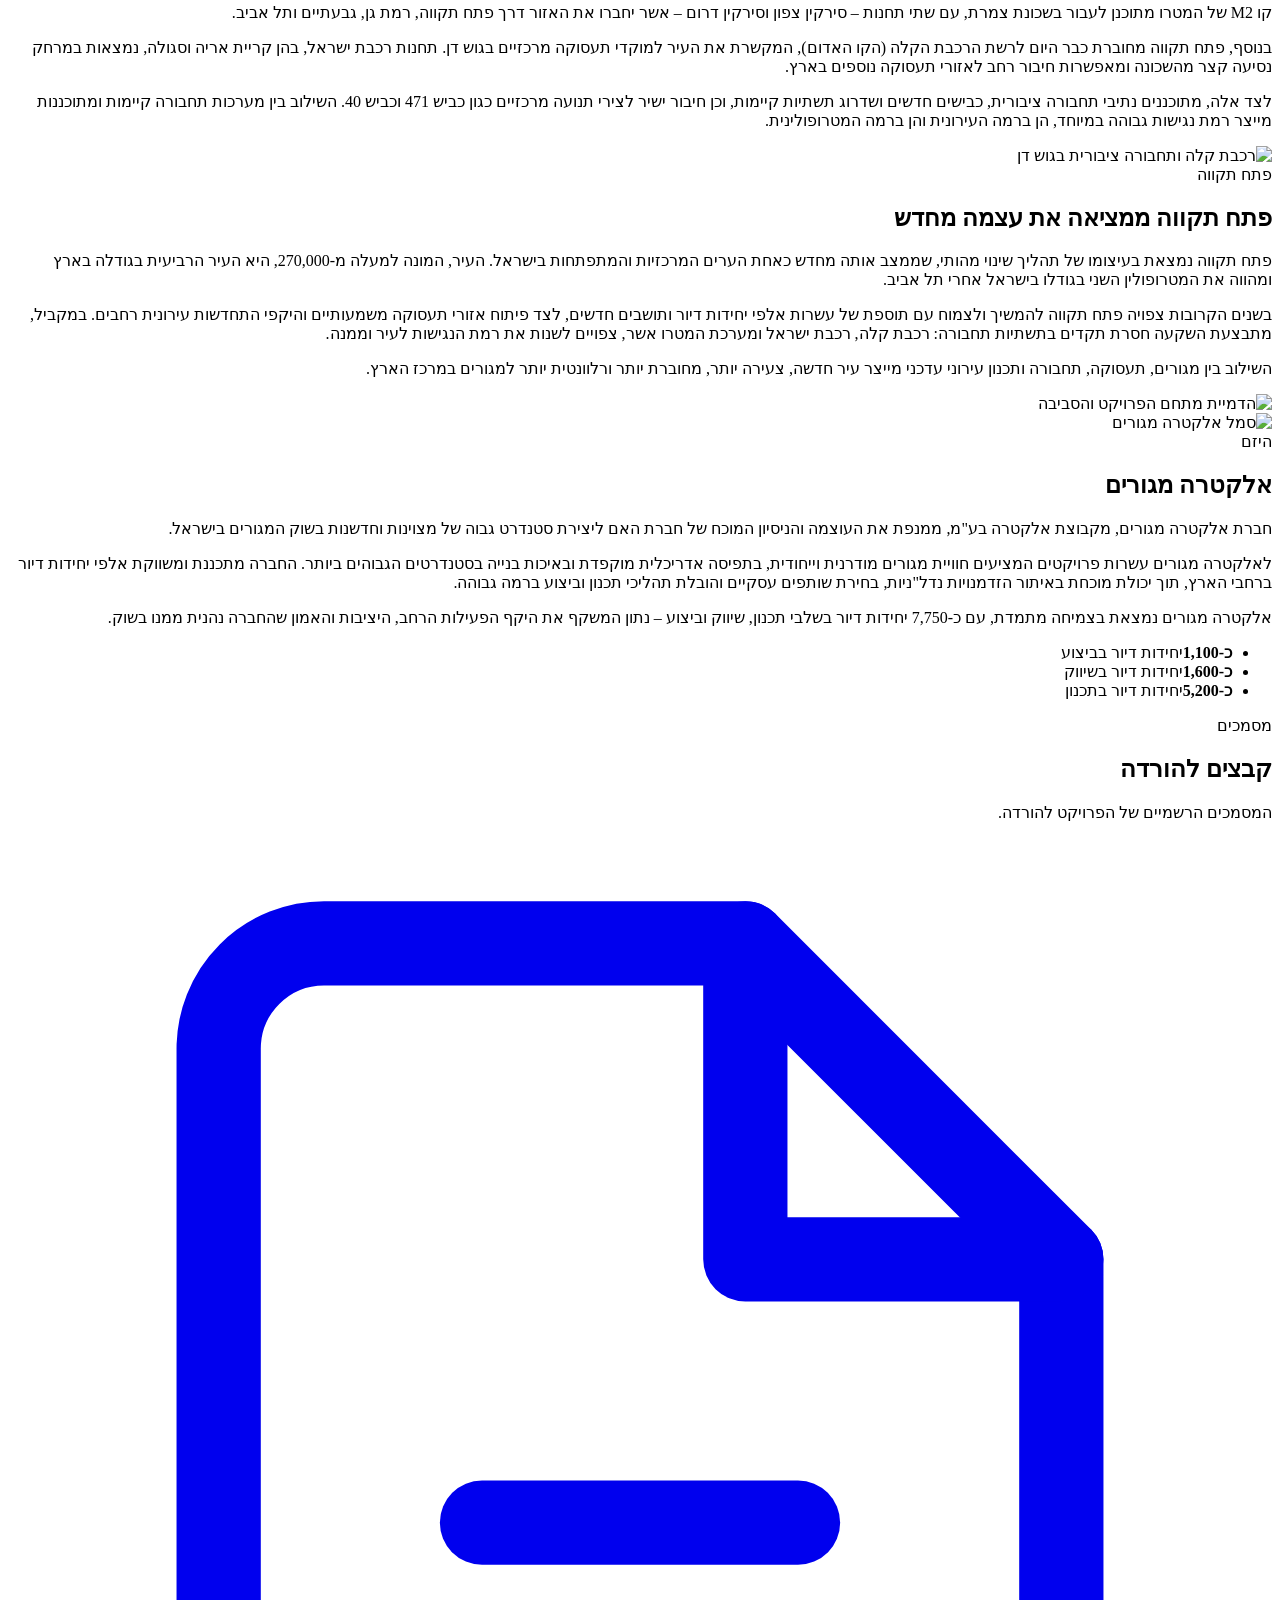
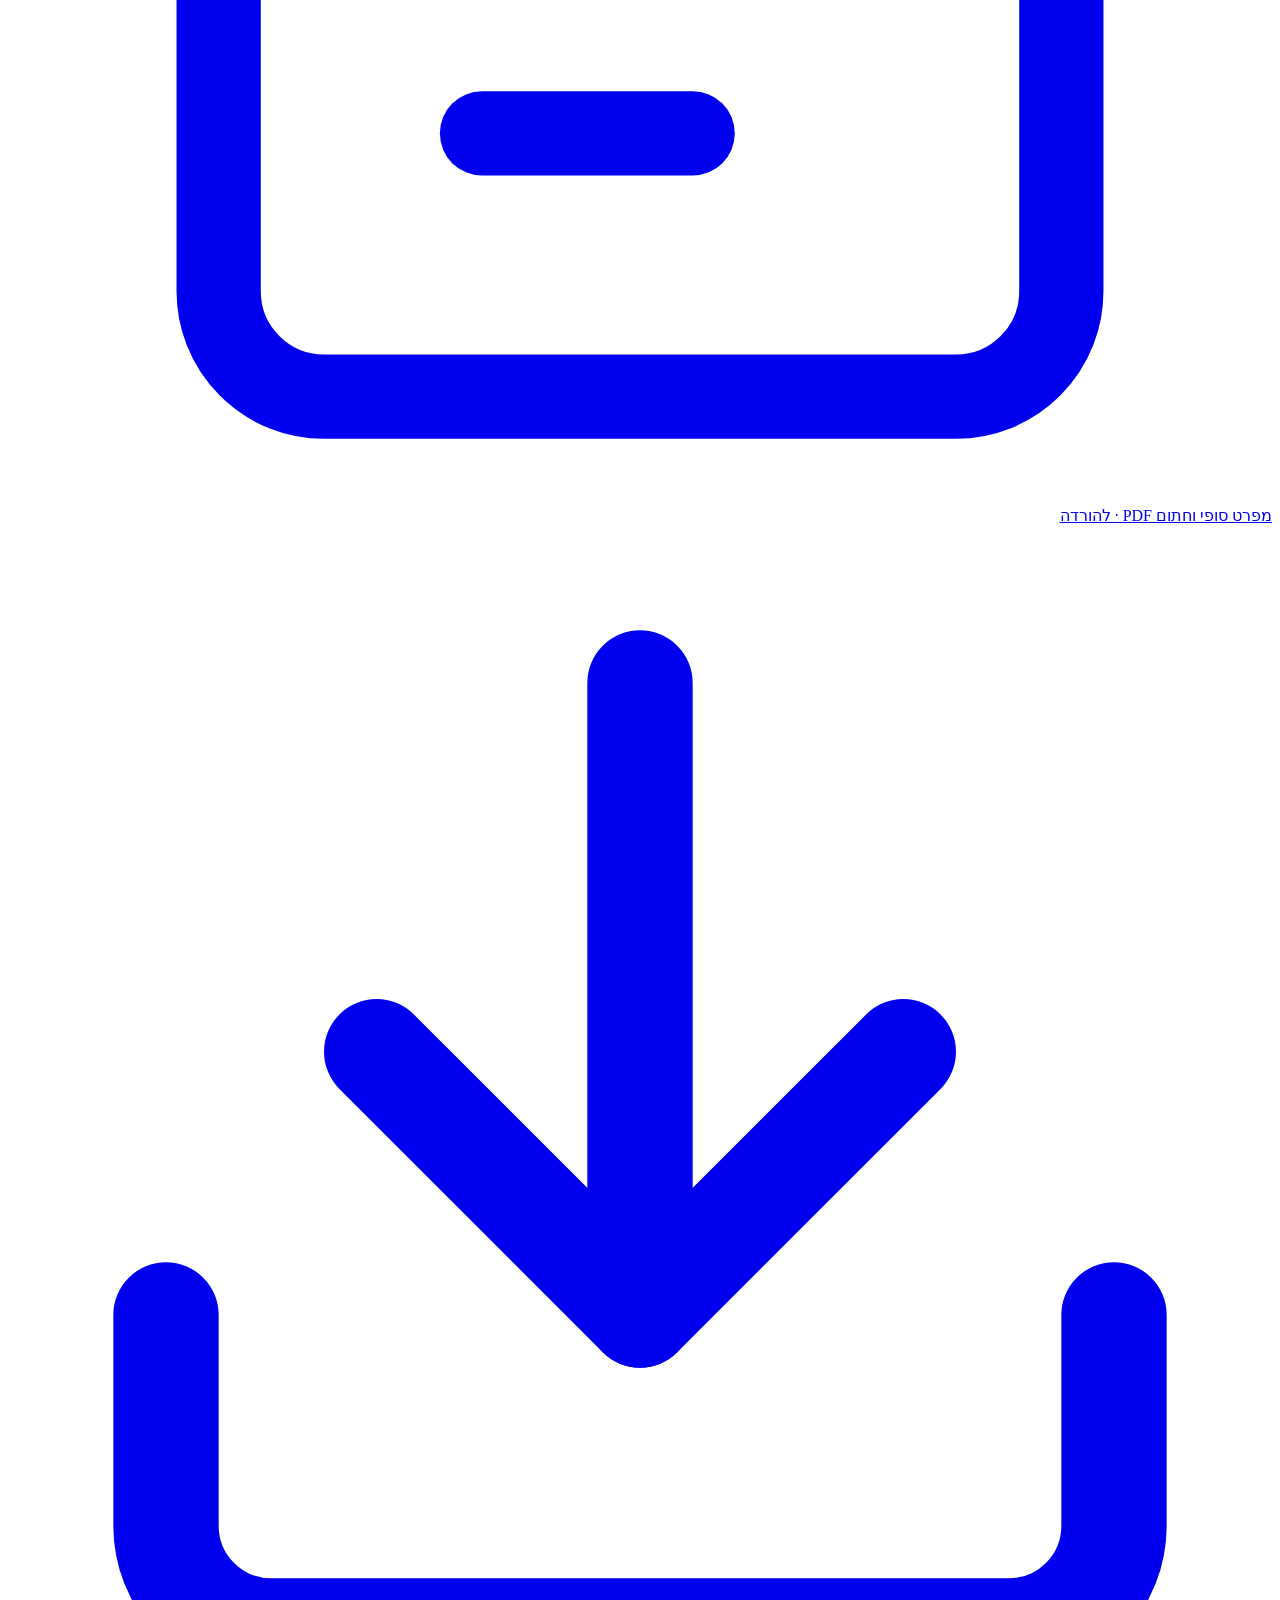
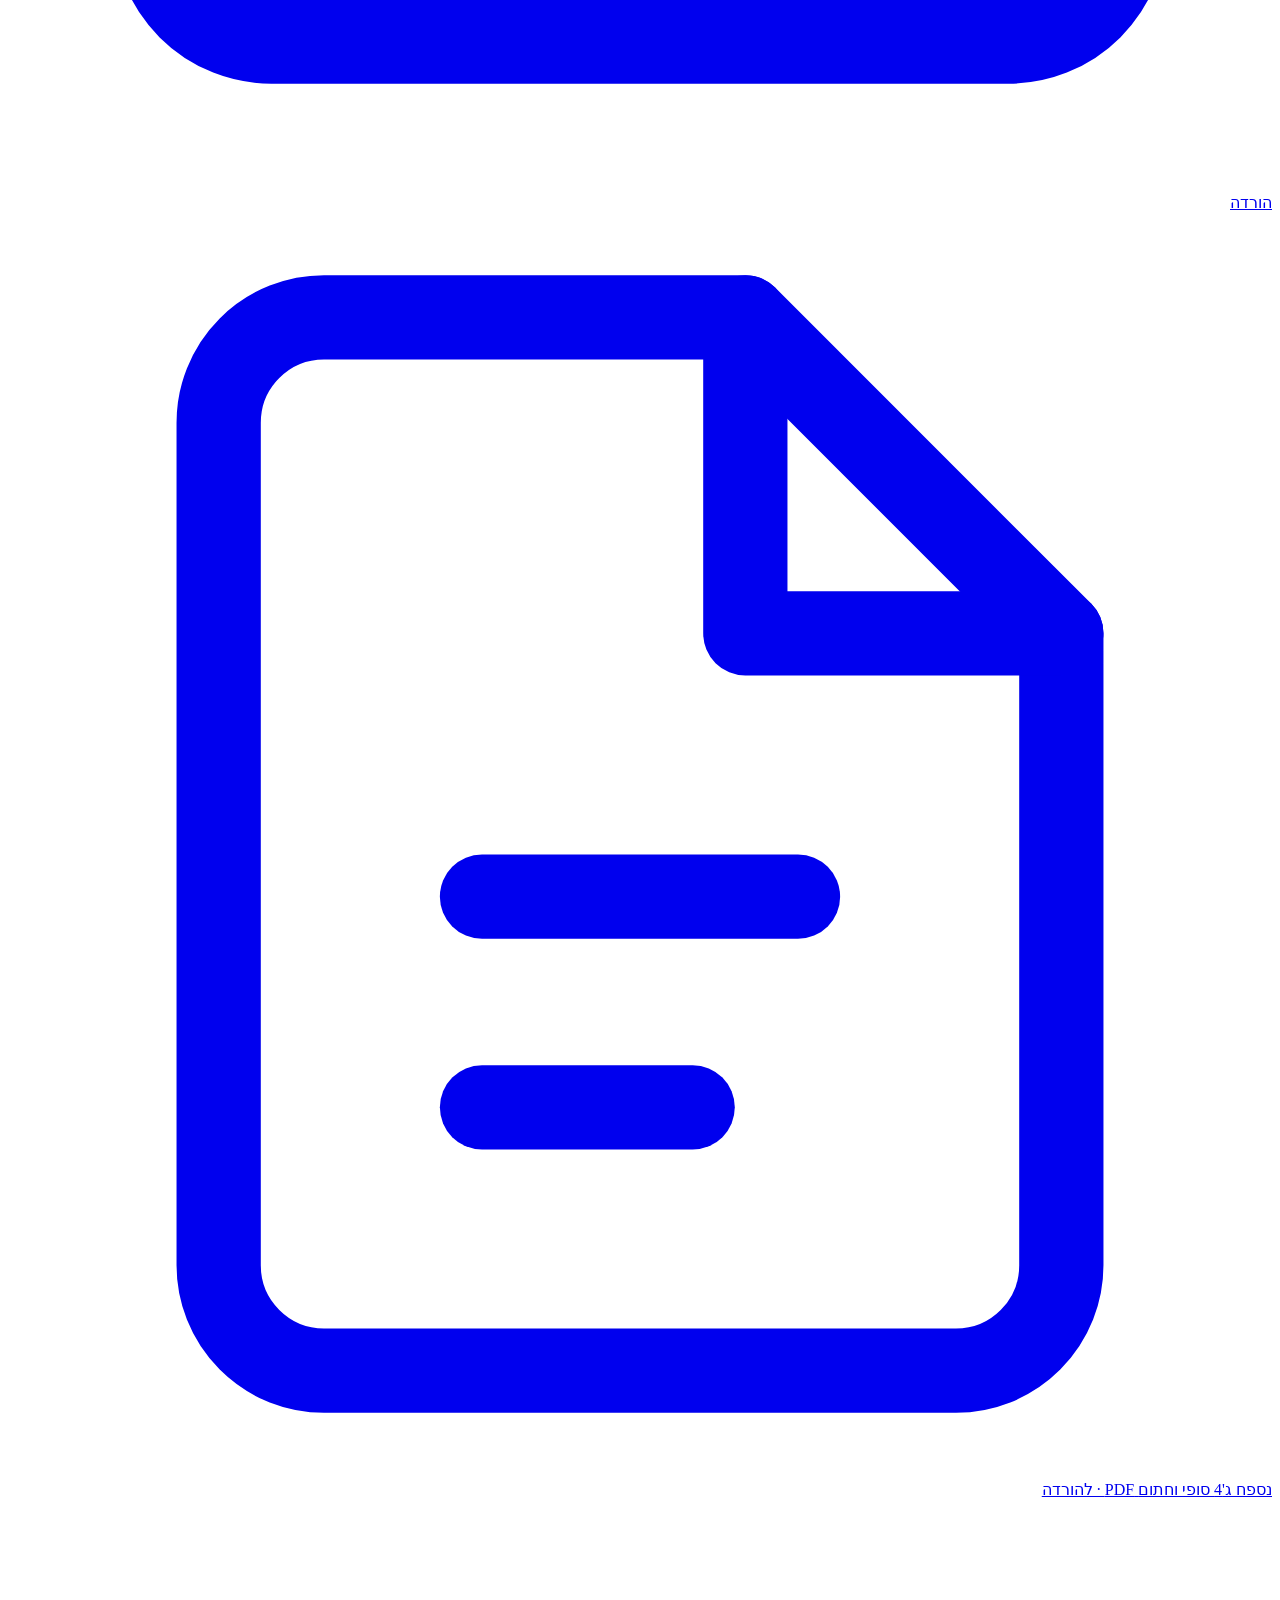
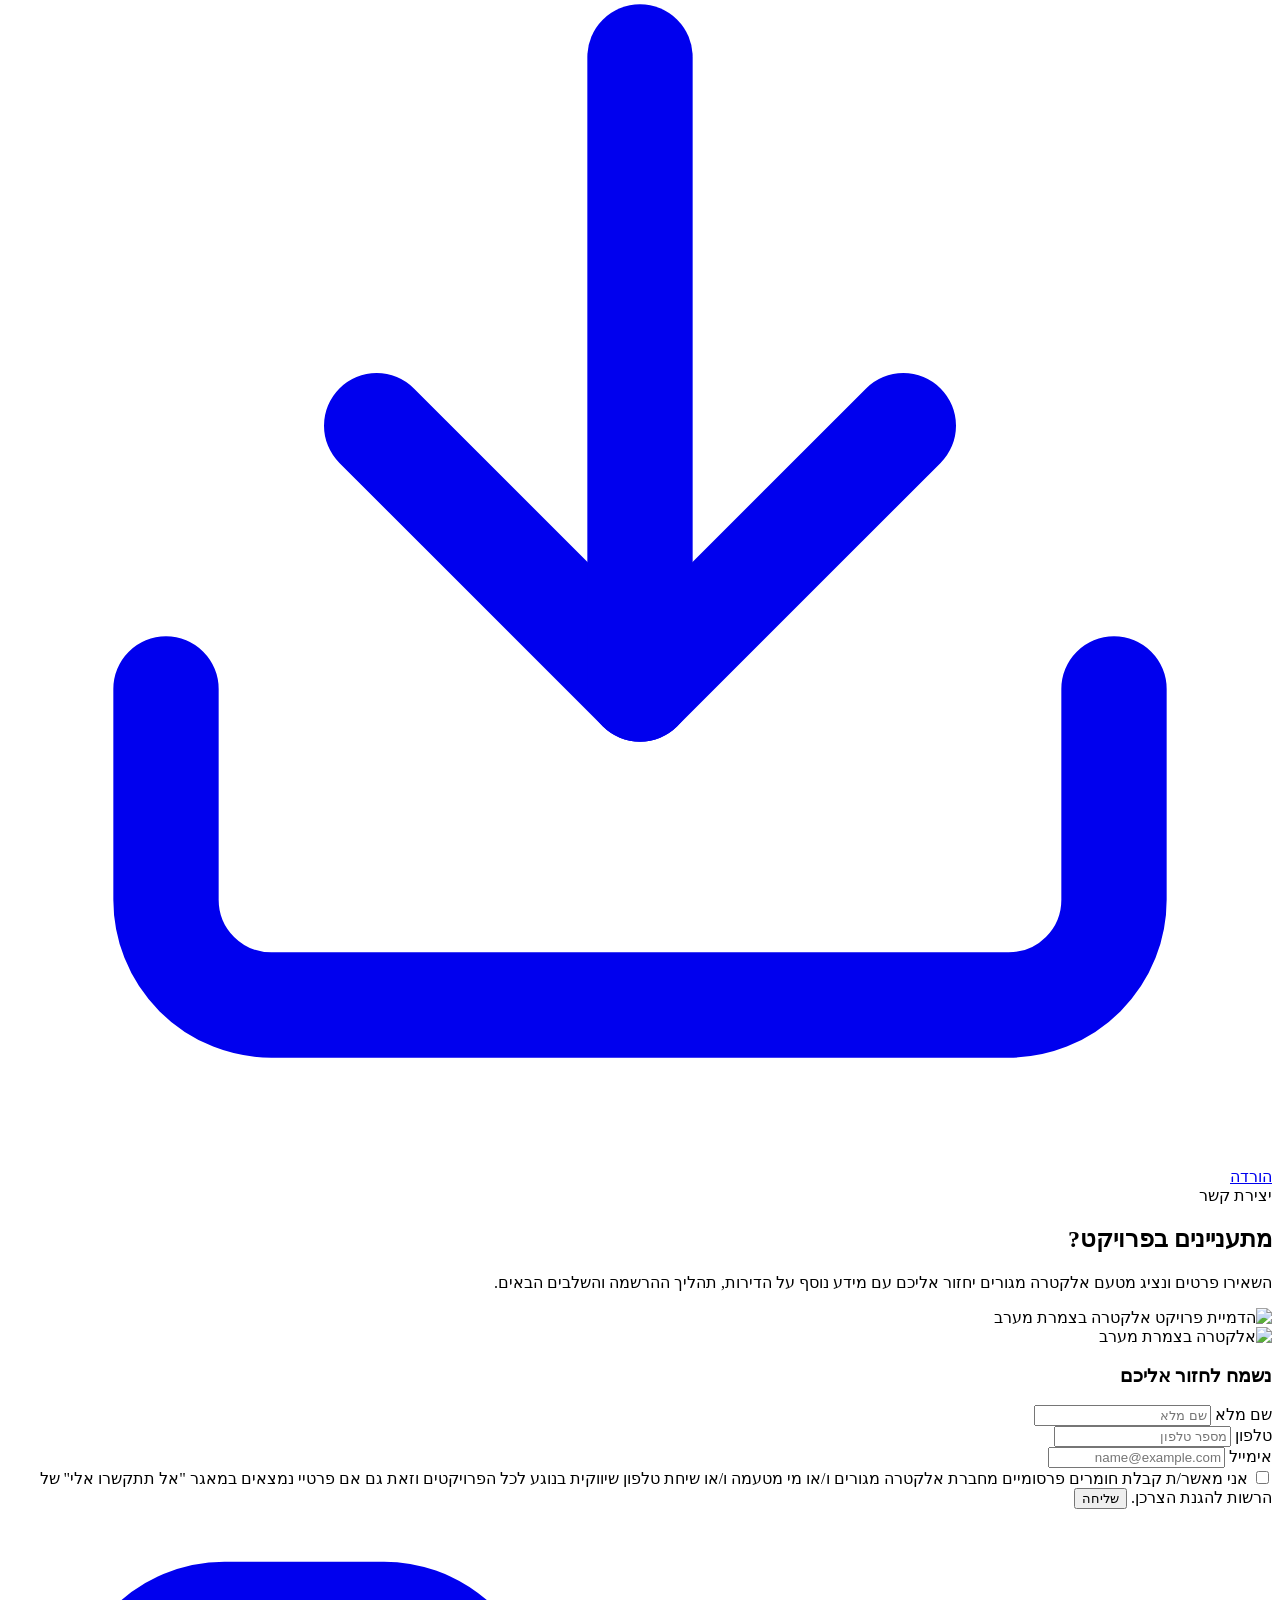
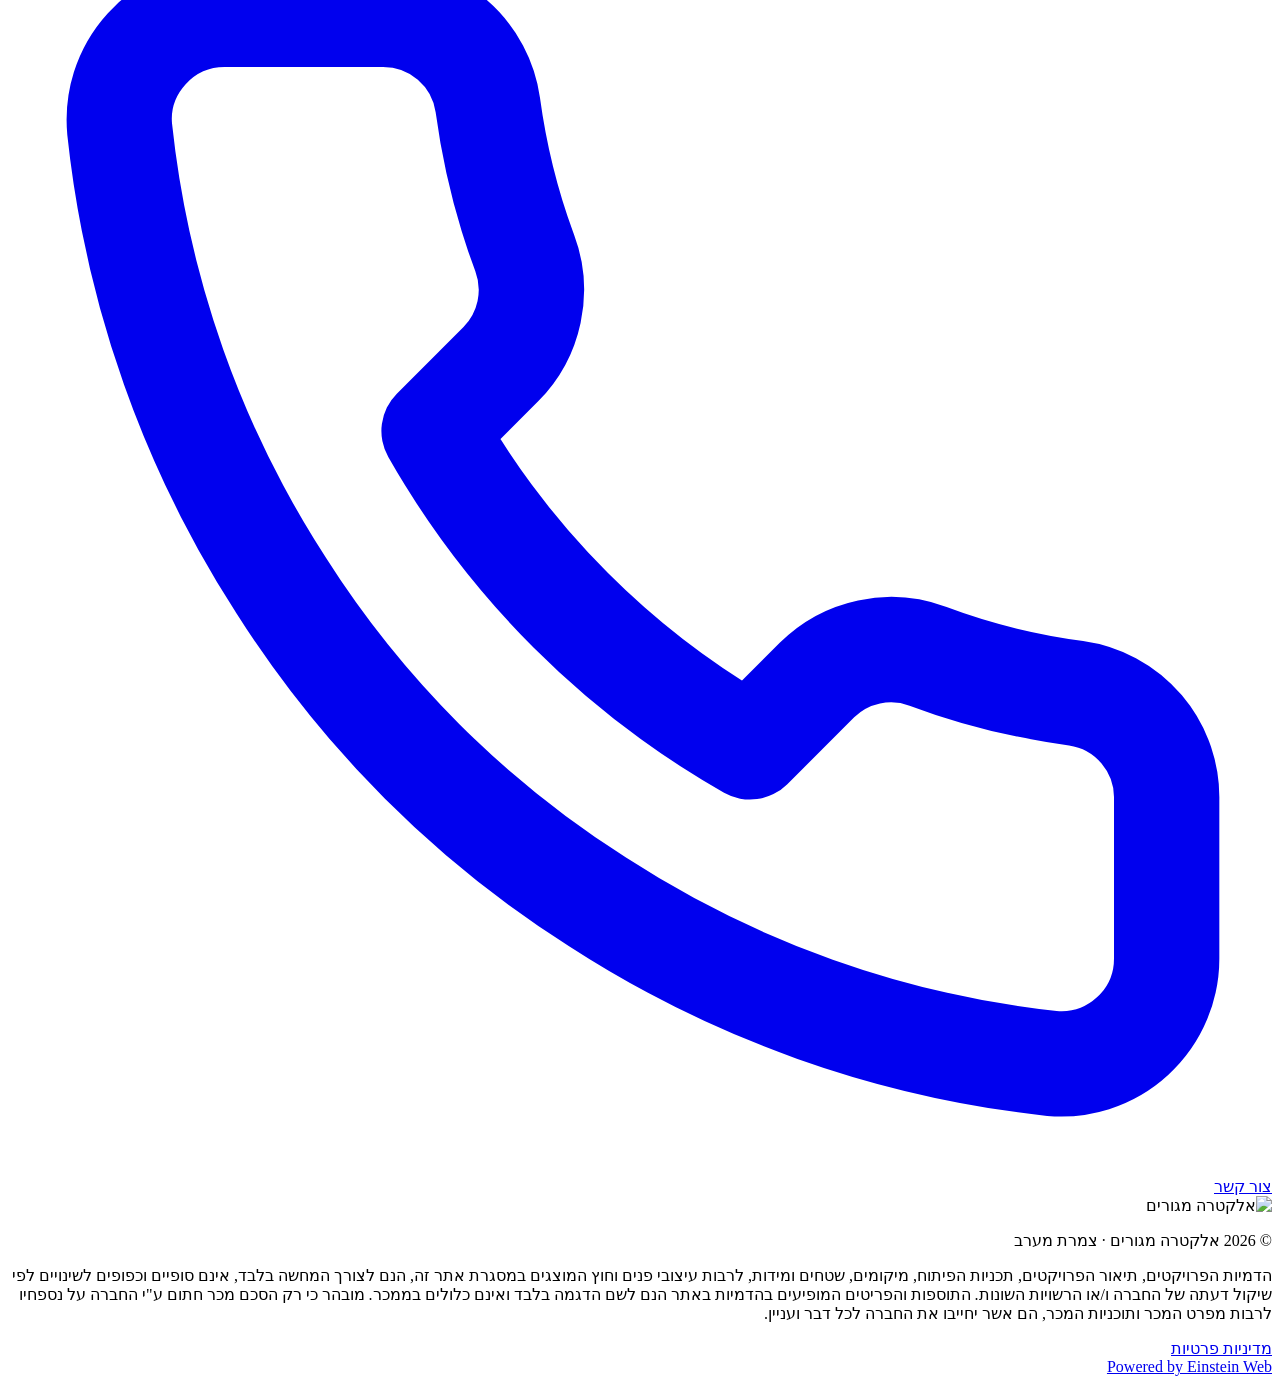
==== commit fa461504: "Review round 15.10: hero subtitle, shorter hero, text fixes, contact layout - Hero: target-price sen" ====
--- a/wwwroot/index.html
+++ b/wwwroot/index.html
@@ -8,7 +8,7 @@
   <link rel="preload" as="image" href="/assets/images/tower-street.jpg" fetchpriority="high">
 
   <title>אלקטרה בצמרת מערב · פרויקט מגורים בפתח תקווה</title>
-  <meta name="description" content="אלקטרה בצמרת מערב — פרויקט מגורים חדש במסגרת מחיר מטרה בשכונת צמרת, פתח תקווה. 222 יחידות דיור, ארבעה בניינים, דירות 3–6 חדרים ופנטהאוזים.">
+  <meta name="description" content="אלקטרה בצמרת מערב — פרויקט מגורים חדש במסגרת מחיר מטרה בשכונת צמרת, פתח תקווה. 222 יחידות דיור, ארבעה בניינים, דירות 3–6 חדרים, גן ופנטהאוזים.">
 
   <!-- Set js/still classes before paint to avoid FOUC -->
   <script>
@@ -29,7 +29,7 @@
   <link rel="preconnect" href="https://fonts.googleapis.com">
   <link rel="preconnect" href="https://fonts.gstatic.com" crossorigin>
   <link href="https://fonts.googleapis.com/css2?family=Noto+Sans+Hebrew:wght@300;400;500;600;700;800;900&display=swap" rel="stylesheet">
-  <link rel="stylesheet" href="/assets/css/styles.css?v=20261015a">
+  <link rel="stylesheet" href="/assets/css/styles.css?v=20261015c">
 </head>
 <body>
 
@@ -95,14 +95,10 @@
         <!-- Title column (right) -->
         <div class="hero__center">
           <h1 class="hero__t">אלקטרה <em>בצמרת מערב</em></h1>
+          <p class="hero__sub">אלקטרה מגורים מקימה במסגרת תוכנית "מחיר מטרה" פרויקט בן 222 יחידות דיור, מתוכן 178 יחידות לזכאי התוכנית ו-44 יחידות לשיווק בשוק החופשי.</p>
         </div>
         <!-- Render column (left) -->
         <img class="hero__pic" src="/assets/images/tower-street.jpg" alt="הדמיית מגדל אלקטרה בצמרת מערב" id="heroImg" fetchpriority="high" decoding="async">
-        <a class="hero__scroll" href="#tzameret" aria-label="גלילה לתוכן">
-          <span>
-            <svg width="18" height="18" viewBox="0 0 24 24" fill="none" stroke="currentColor" stroke-width="2.4" stroke-linecap="round" stroke-linejoin="round"><polyline points="6 9 12 15 18 9"/></svg>
-          </span>
-        </a>
       </section>
     </div>
 
@@ -141,16 +137,13 @@
             <span class="kicker">הפרויקט</span>
             <h2 class="display h-lg brand-title">אלקטרה <em>בצמרת מערב</em></h2>
             <p>
-              במסגרת תוכנית מחיר מטרה, אלקטרה מגורים מקימה פרויקט הכולל 222 יחידות דיור, הכולל 178 יחידות לזכאי התוכנית לצד 44 יחידות לשוק החופשי.
-            </p>
-            <p>
-              הפרויקט כולל ארבעה בניינים – שלושה בניינים מרקמיים בני 10 קומות ומגדל מגורים בן 21 קומות. התכנון האדריכלי של הפרויקט מבוצע על ידי קיקה בראז אדריכלים, מהמשרדים המובילים בישראל, המתמחה בתכנון פרויקטים למגורים בקנה מידה גדול, תוך שילוב בין אדריכלות עכשווית, פונקציונליות ותכנון עירוני מוקפד.
+              הפרויקט כולל ארבעה בניינים – שלושה בניינים מרקמיים בני 10 קומות ומגדל מגורים בן 20 קומות. התכנון האדריכלי של הפרויקט מבוצע על ידי קיקה בראז אדריכלים, מהמשרדים המובילים בישראל, המתמחה בתכנון פרויקטים למגורים בקנה מידה גדול, תוך שילוב בין אדריכלות עכשווית, פונקציונליות ותכנון עירוני מוקפד.
             </p>
             <p>
               במגדל מתוכננת קומת מסחר מצומצמת הכוללת חנויות ומעונות יום, המאפשרים ניהול שגרת חיים נוחה כאשר שירותים יומיומיים זמינים במרחק הליכה. הבניינים המרקמיים כוללים מועדון דיירים כחלק מתכנון קהילתי.
             </p>
             <p>
-              הפרויקט מציע תמהיל דירות מגוון הכולל דירות 3–6 חדרים ופנטהאוזים. הדירות מתוכננות בקפידה, עם מפרט טכני עשיר, תכנון פונקציונלי מוקפד וסטנדרט בנייה מתקדם, המייצרים חוויית מגורים איכותית לאורך זמן.
+              הפרויקט מציע תמהיל דירות מגוון הכולל דירות 3–6 חדרים, גן ופנטהאוזים. הדירות מתוכננות בקפידה, עם מפרט טכני עשיר, תכנון פונקציונלי מוקפד וסטנדרט בנייה מתקדם, המייצרים חוויית מגורים איכותית לאורך זמן.
             </p>
             <div class="prose-actions">
               <a href="#downloads" class="btn">קבצים להורדה
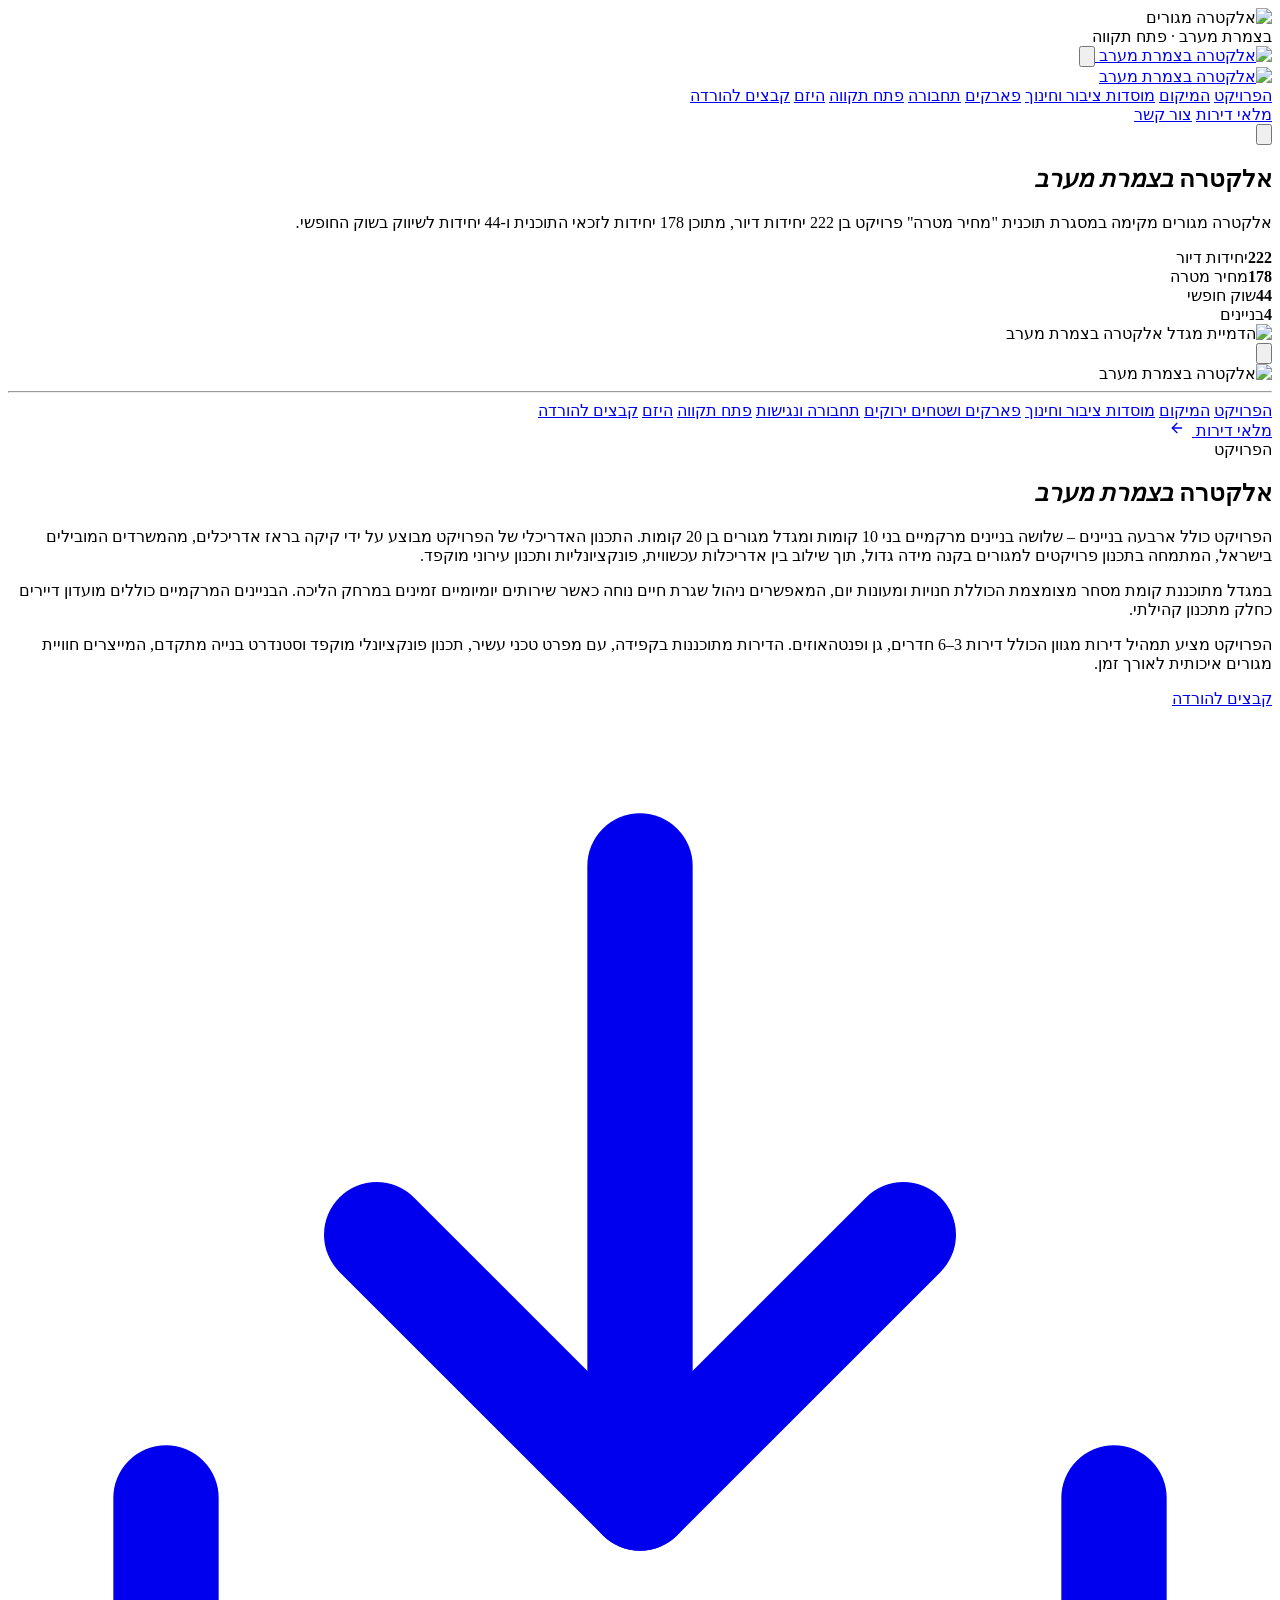
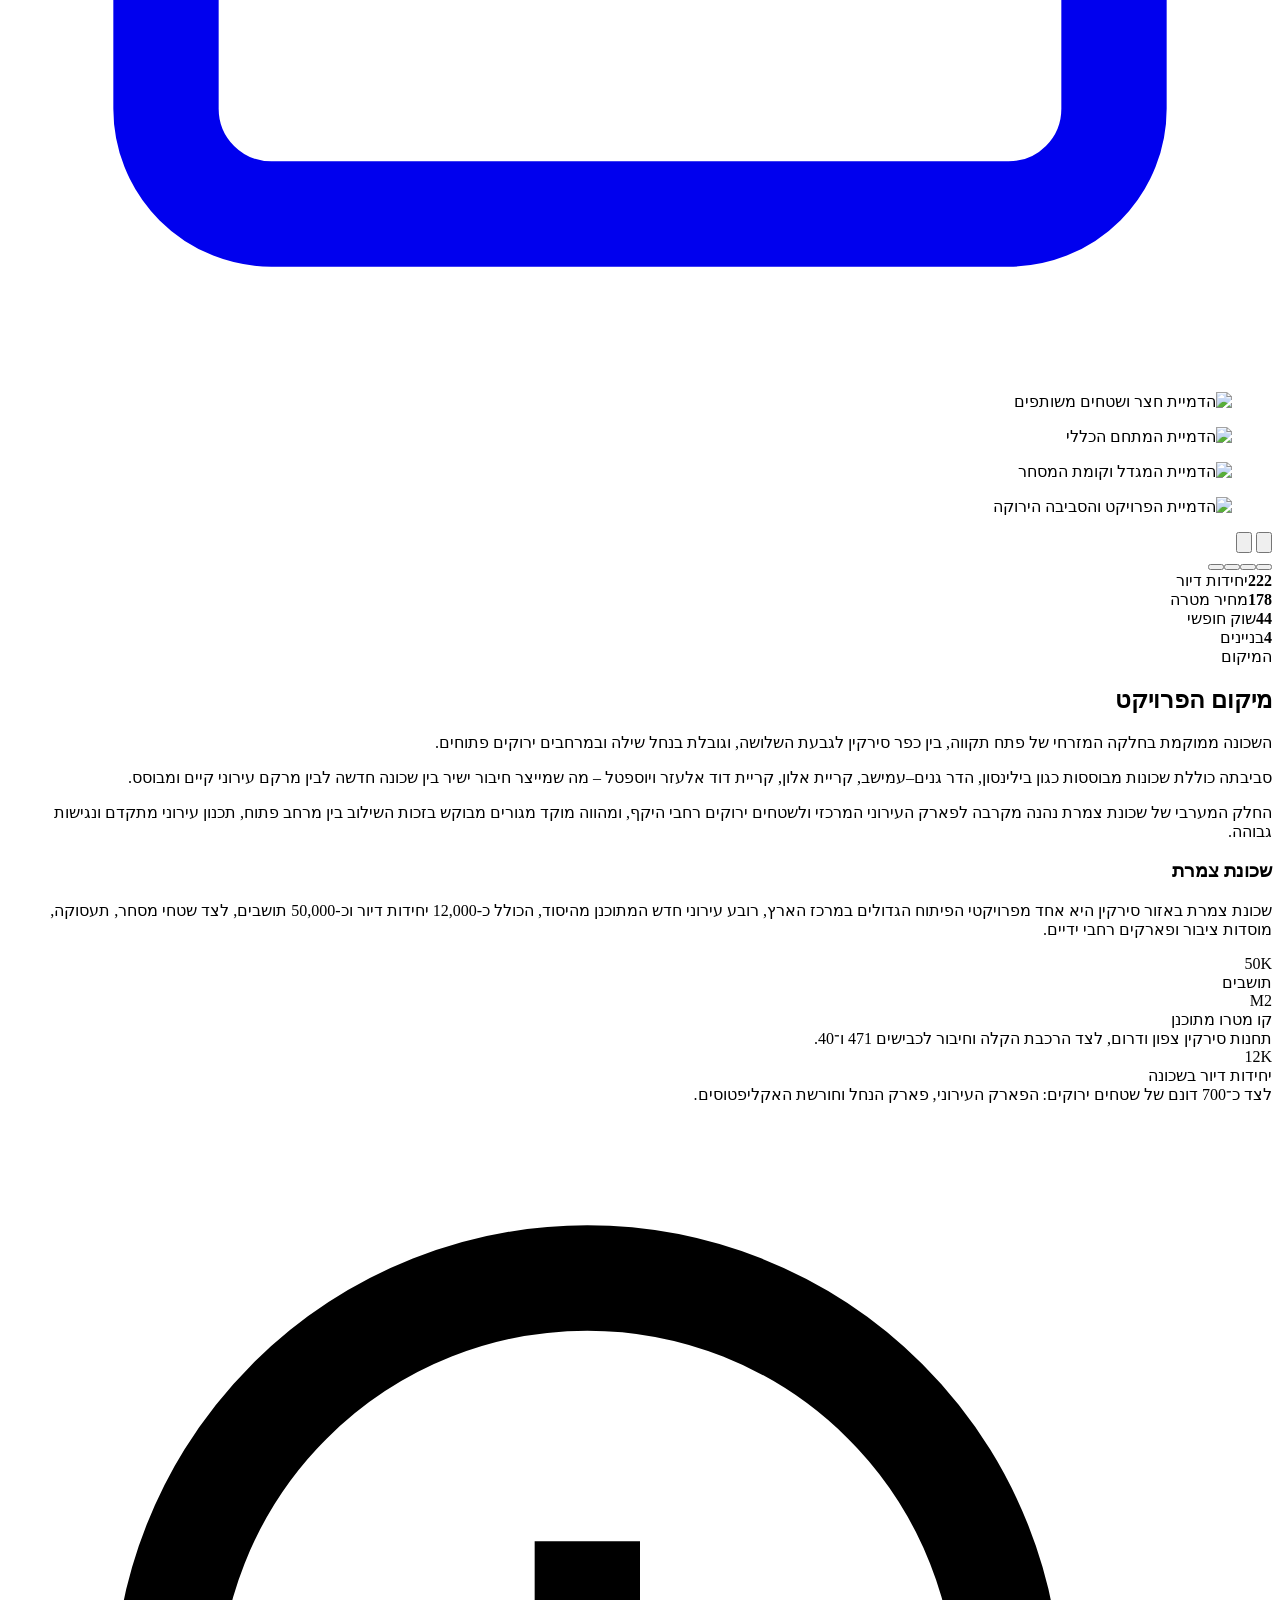
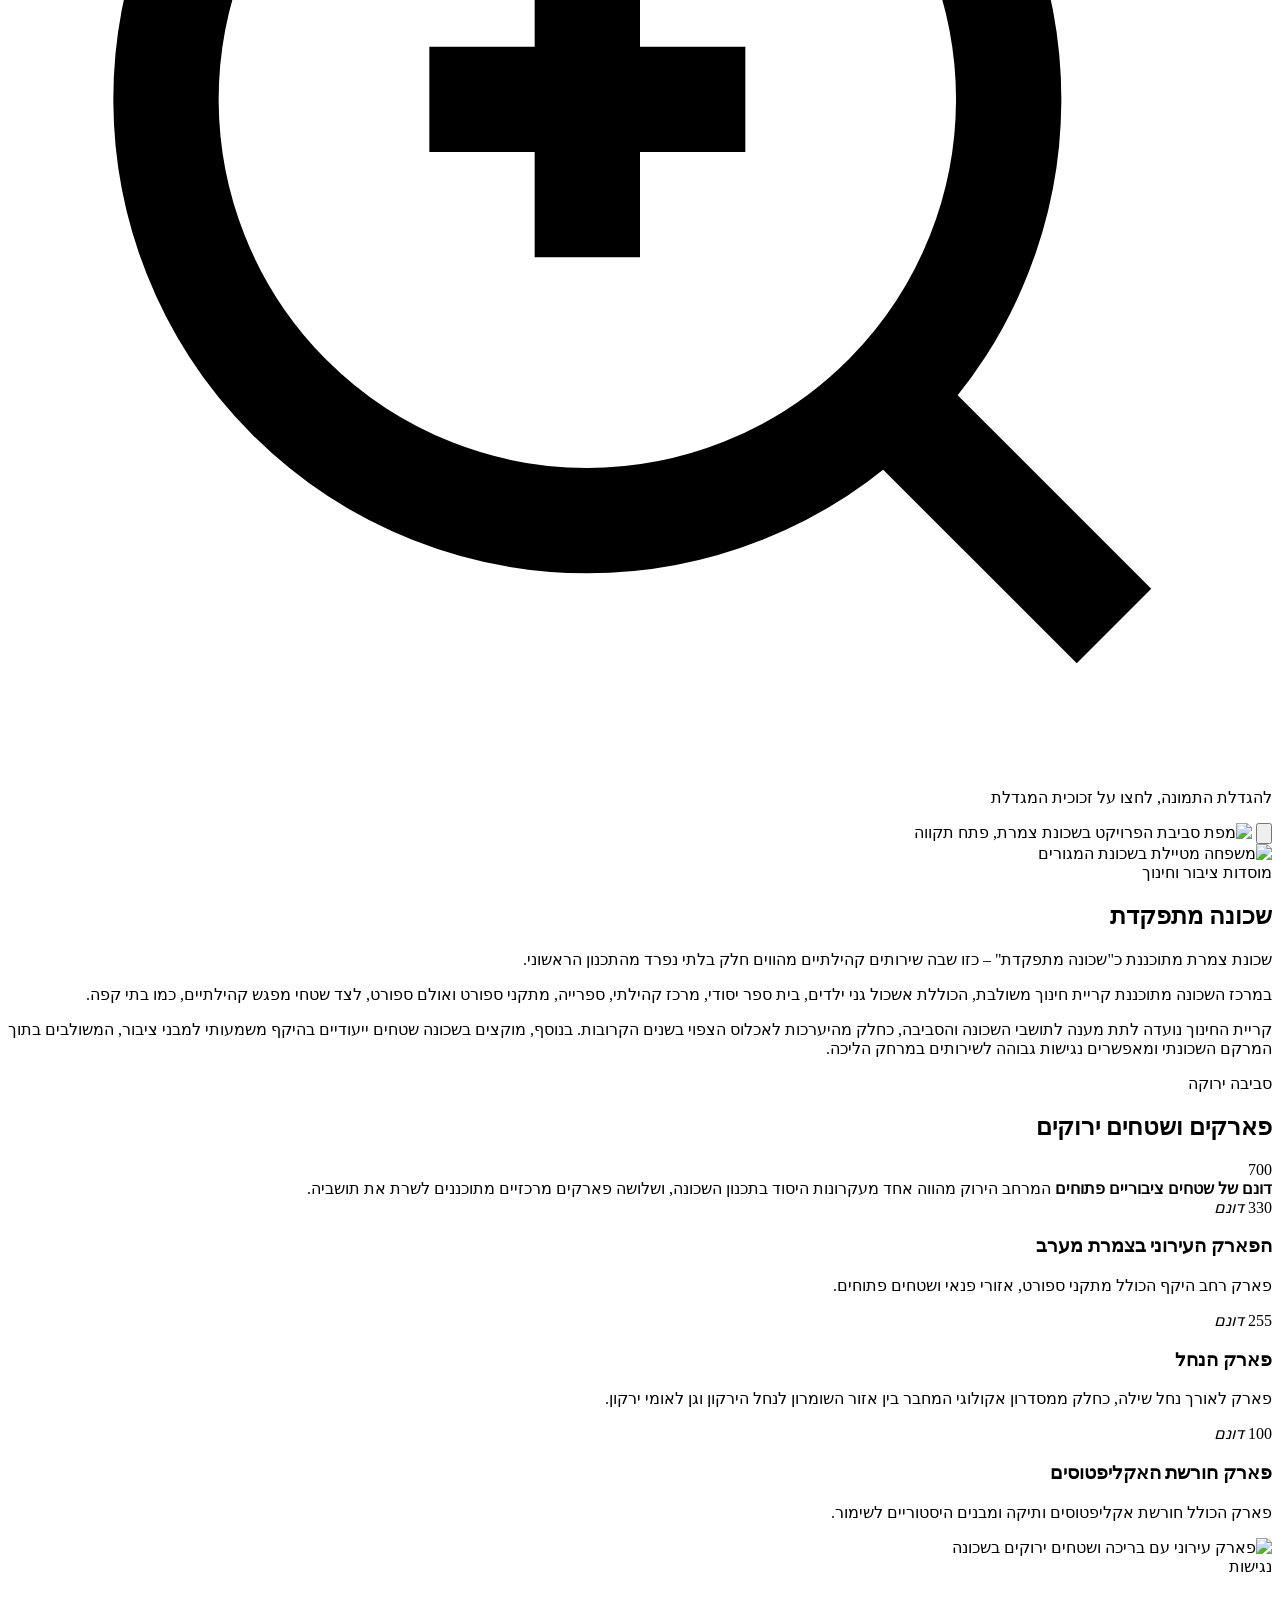
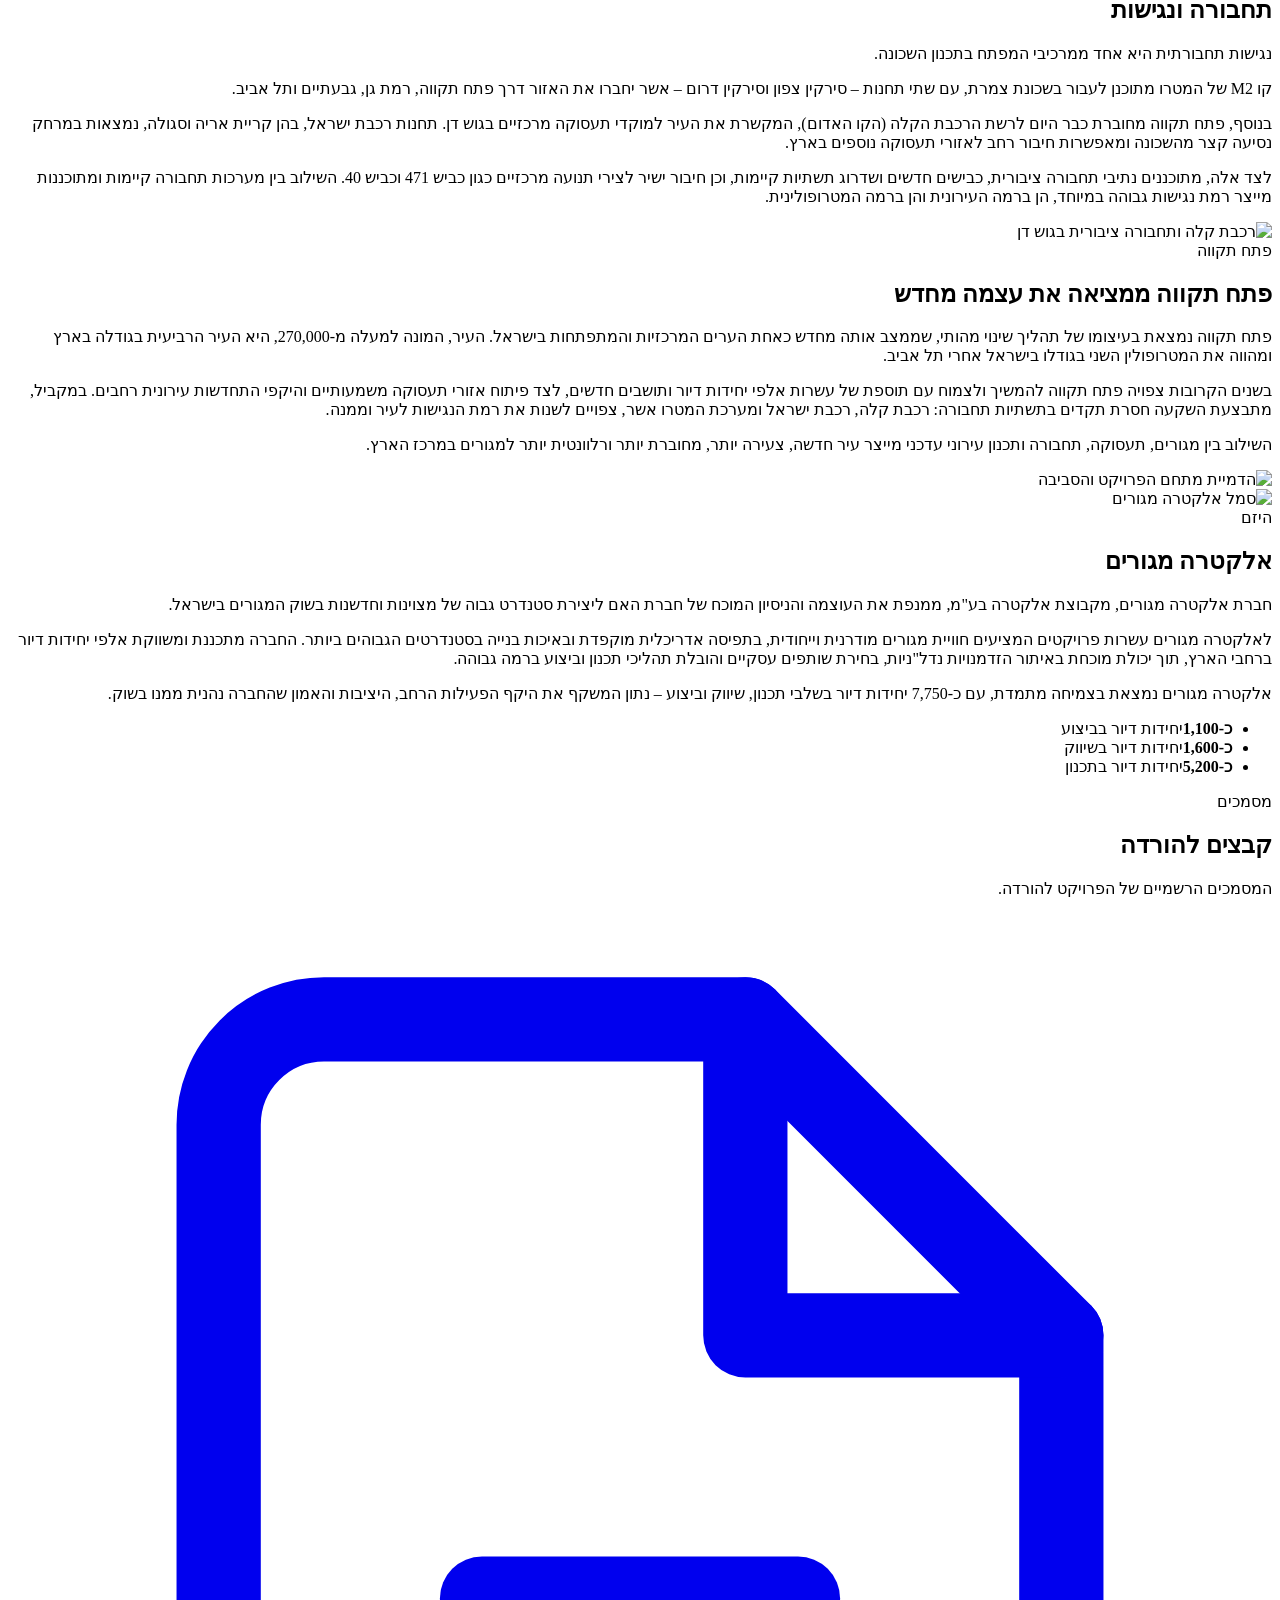
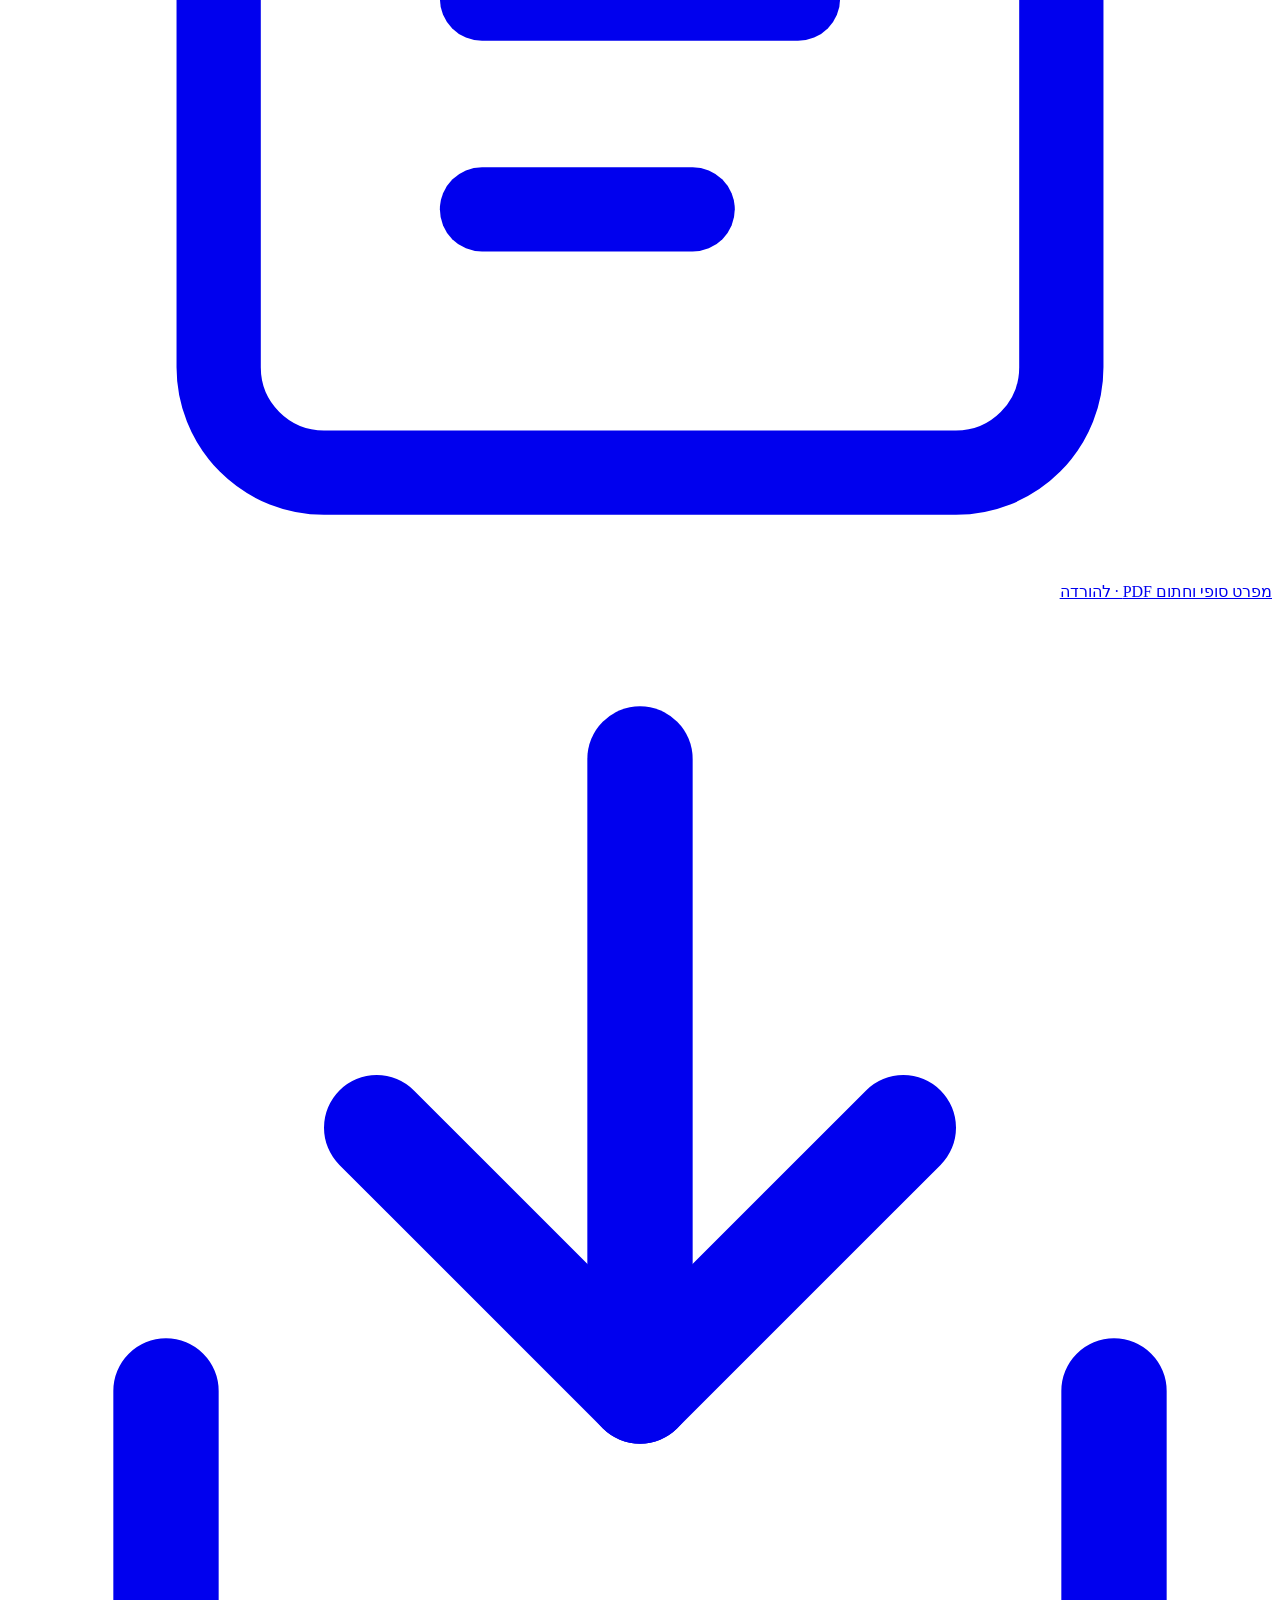
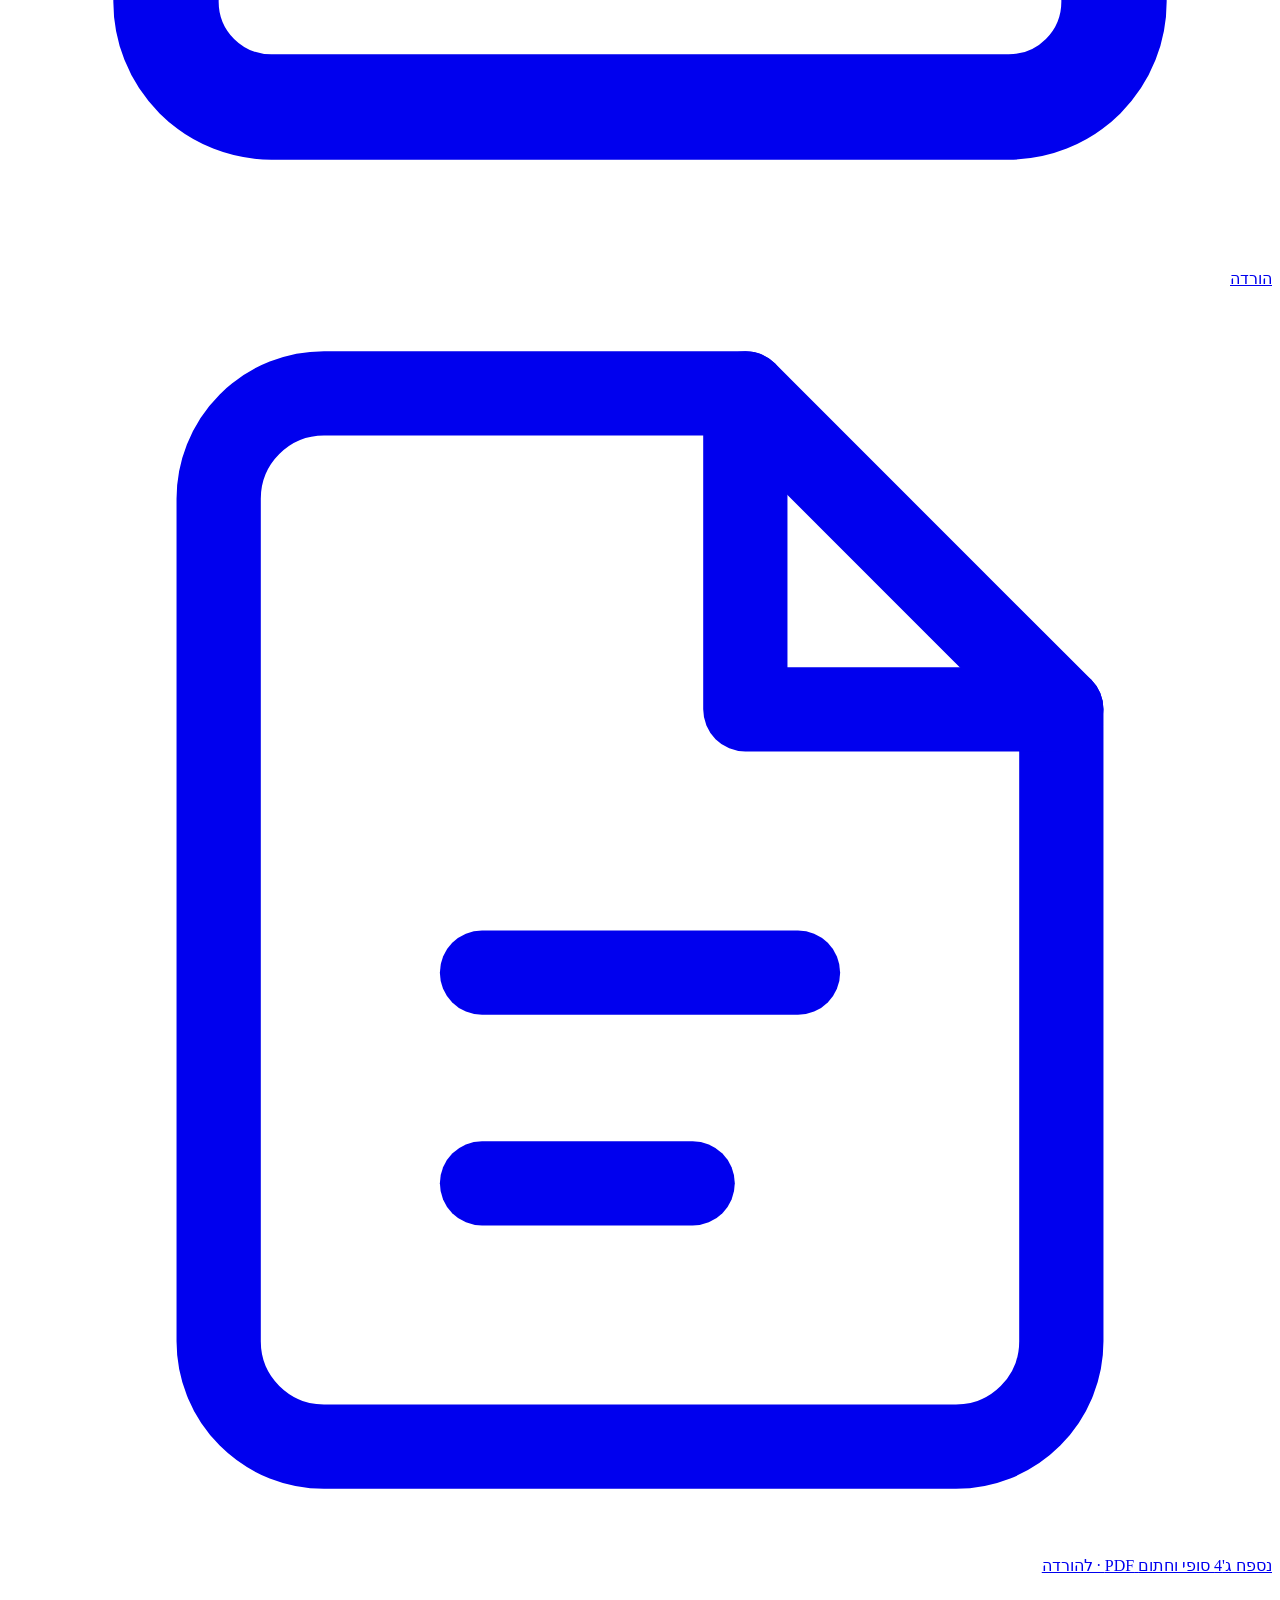
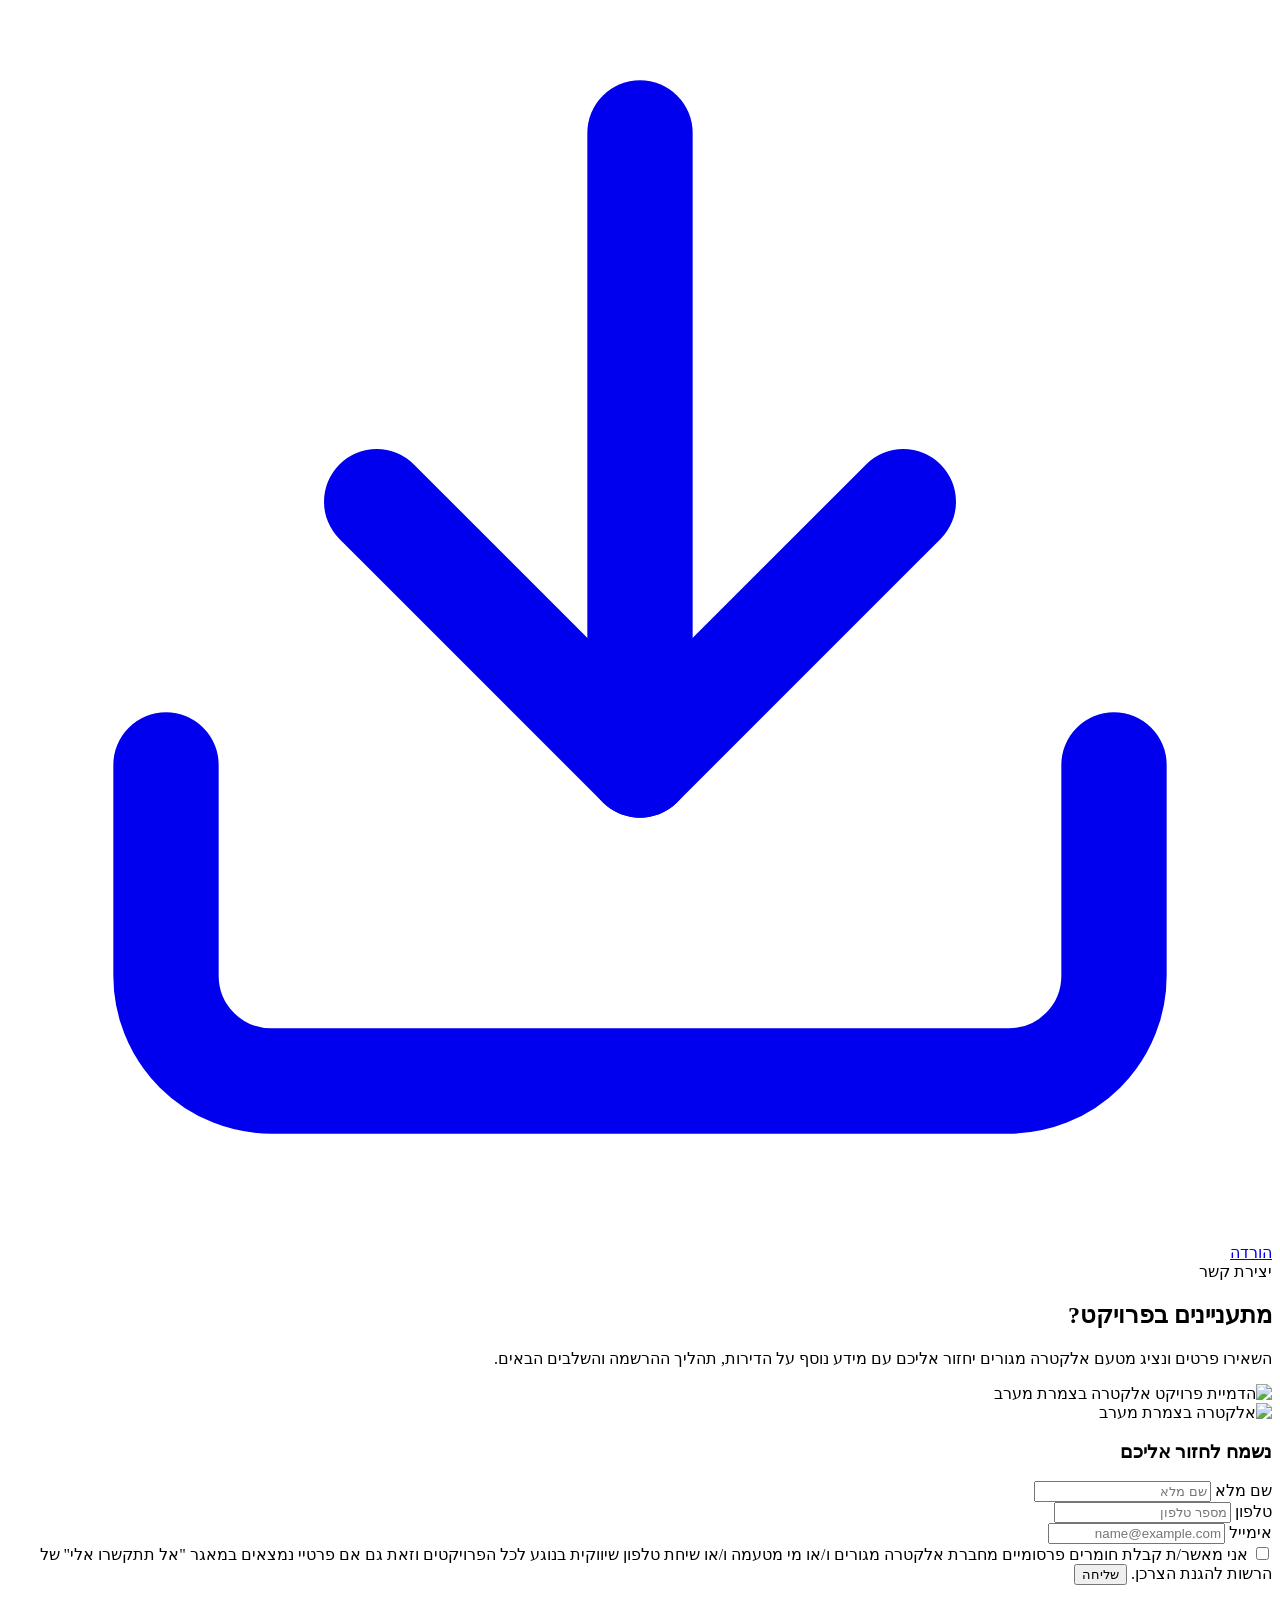
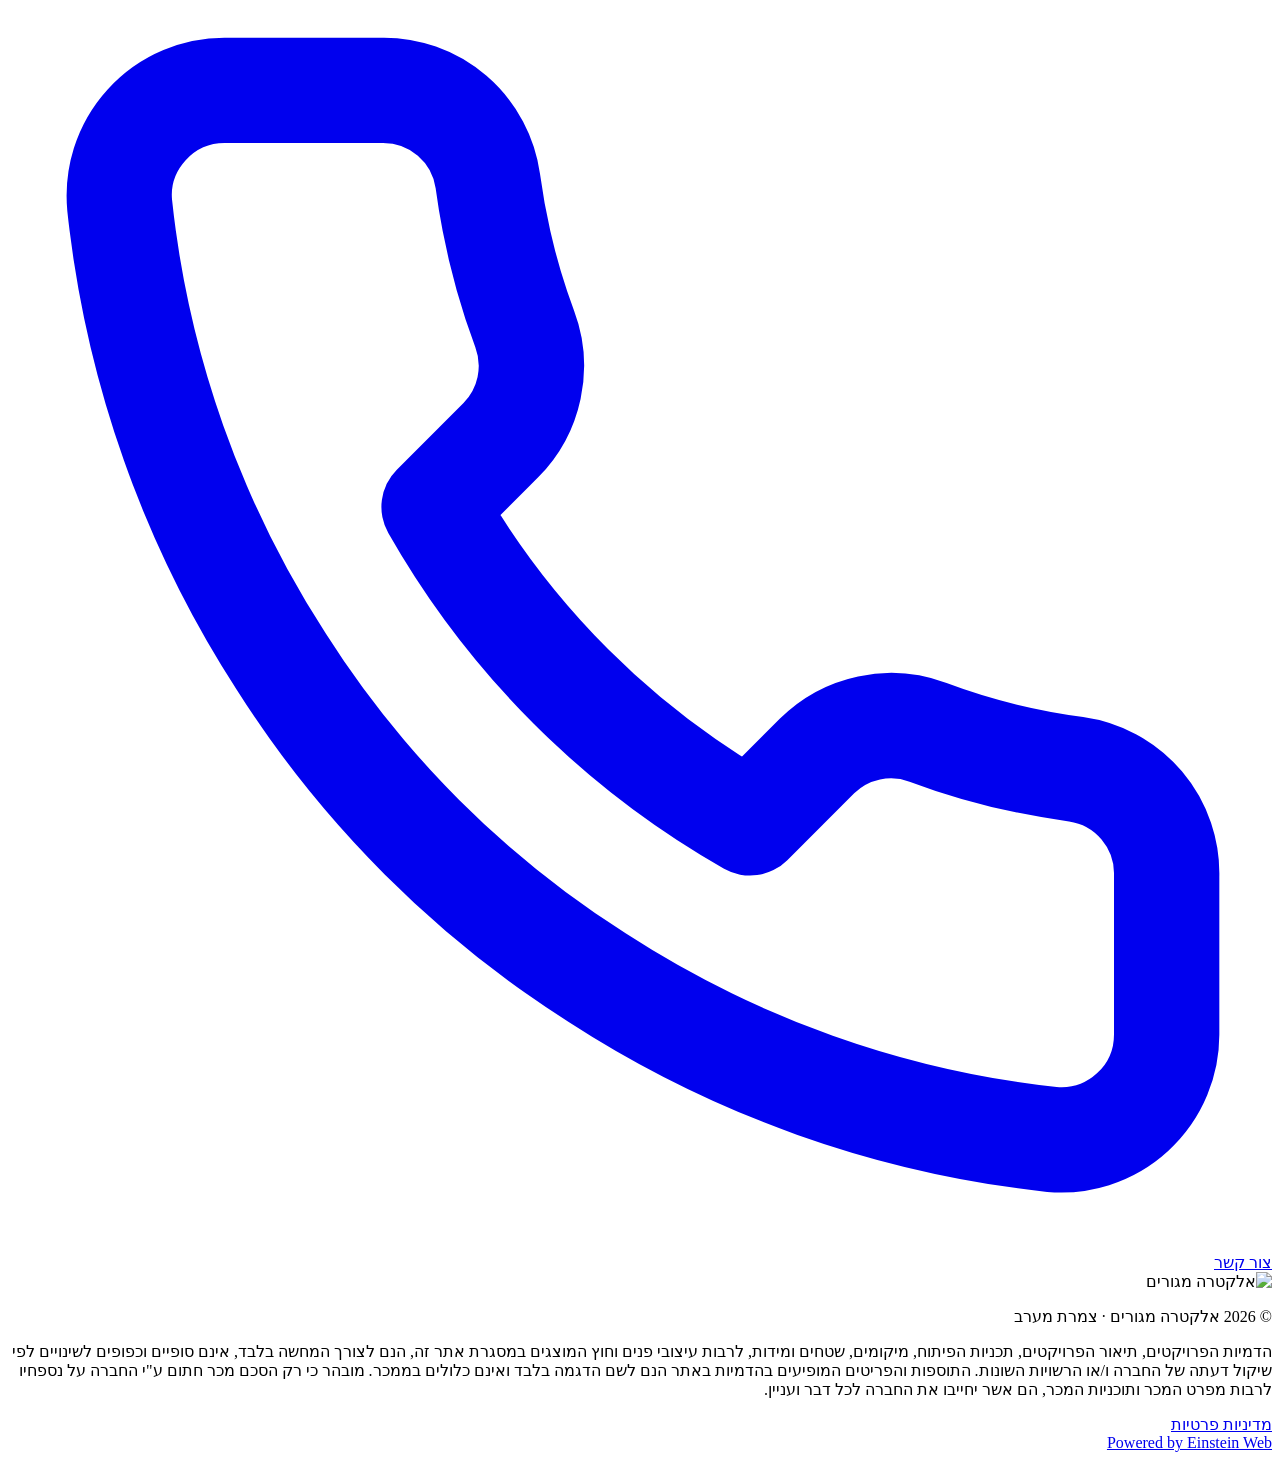
==== commit b8c6058b: "Hero: editorial layout on the page background, framed render, figures row - Title and subtitle start" ====
--- a/wwwroot/index.html
+++ b/wwwroot/index.html
@@ -92,13 +92,19 @@
     <!-- ===================== Hero (sky panorama) ===================== -->
     <div class="hero-wrap">
       <section class="hero" id="hero">
-        <!-- Title column (right) -->
         <div class="hero__center">
           <h1 class="hero__t">אלקטרה <em>בצמרת מערב</em></h1>
           <p class="hero__sub">אלקטרה מגורים מקימה במסגרת תוכנית "מחיר מטרה" פרויקט בן 222 יחידות דיור, מתוכן 178 יחידות לזכאי התוכנית ו-44 יחידות לשיווק בשוק החופשי.</p>
-        </div>
-        <!-- Render column (left) -->
-        <img class="hero__pic" src="/assets/images/tower-street.jpg" alt="הדמיית מגדל אלקטרה בצמרת מערב" id="heroImg" fetchpriority="high" decoding="async">
+          <div class="hero__stats">
+            <div><b>222</b><span>יחידות דיור</span></div>
+            <div><b>178</b><span>מחיר מטרה</span></div>
+            <div><b>44</b><span>שוק חופשי</span></div>
+            <div><b>4</b><span>בניינים</span></div>
+          </div>
+        </div>
+        <div class="hero__frame">
+          <img class="hero__pic" src="/assets/images/tower-street.jpg" alt="הדמיית מגדל אלקטרה בצמרת מערב" id="heroImg" fetchpriority="high" decoding="async">
+        </div>
       </section>
     </div>
 
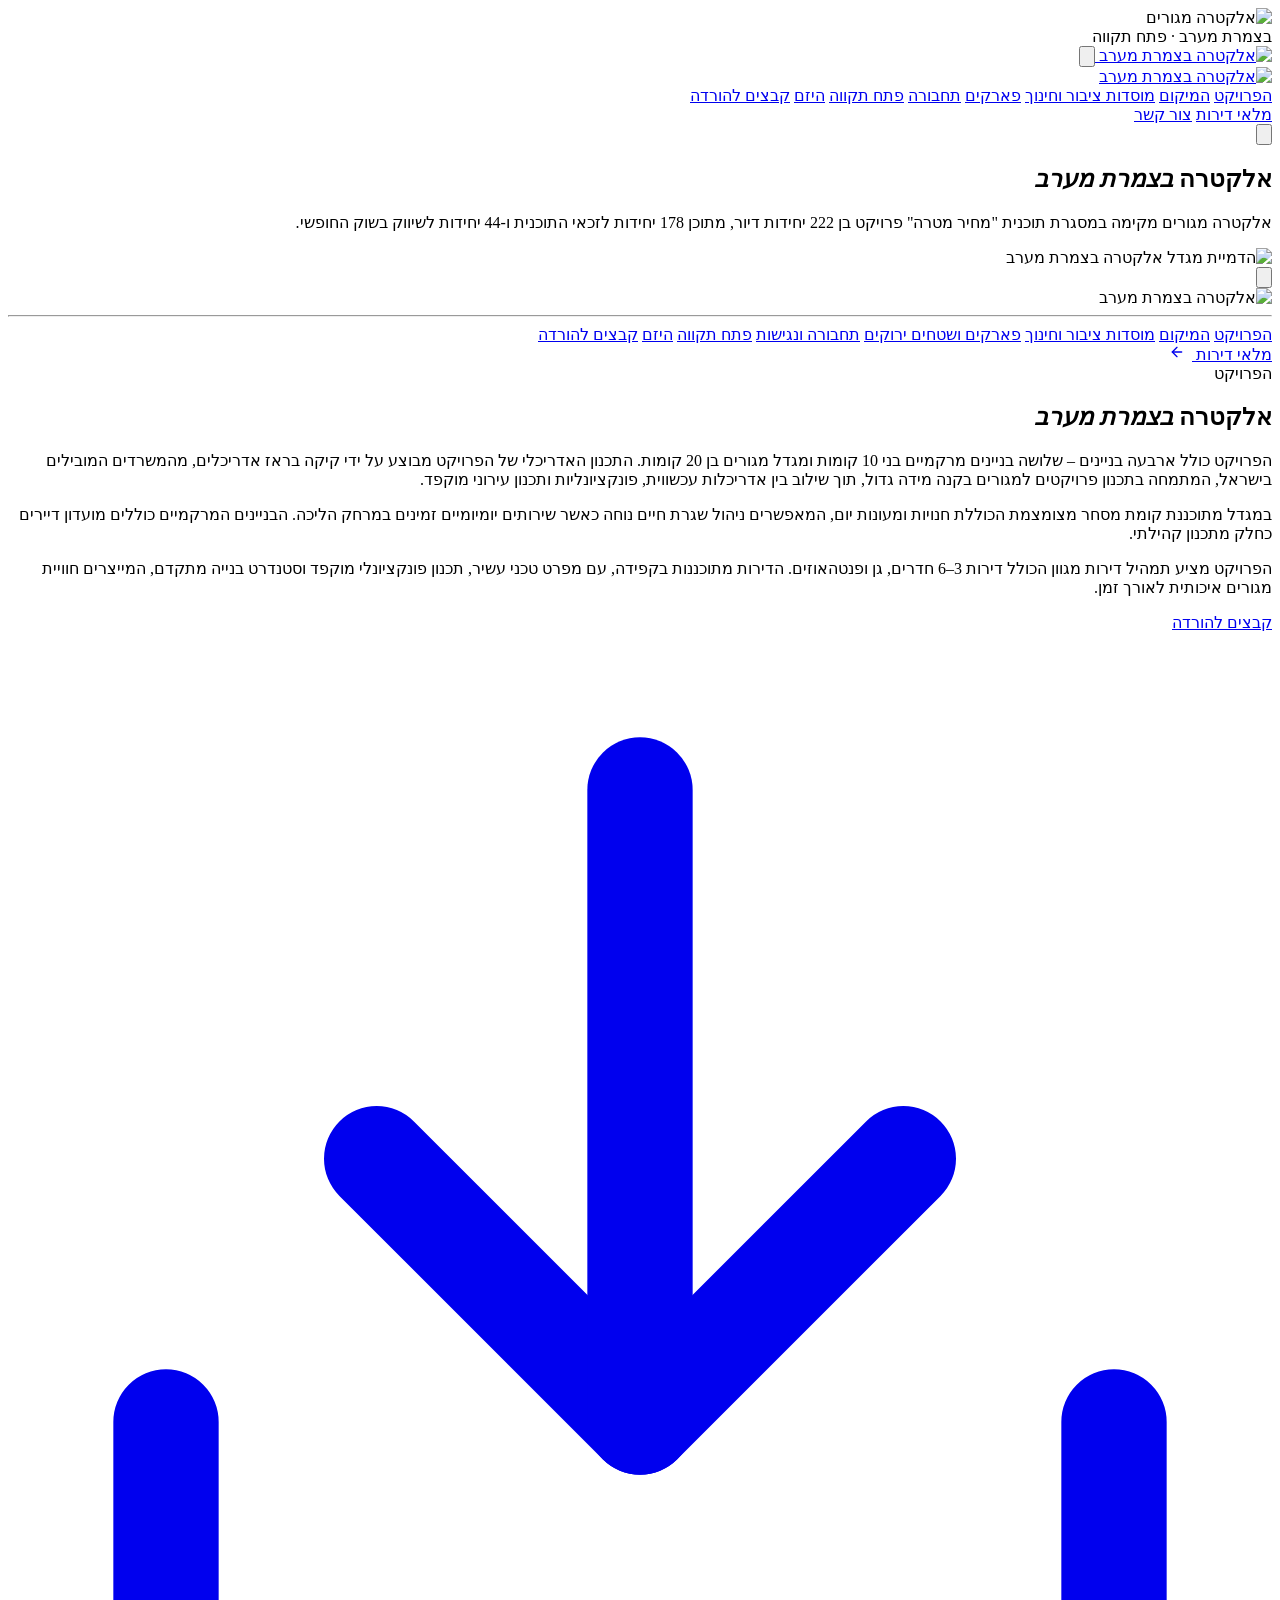
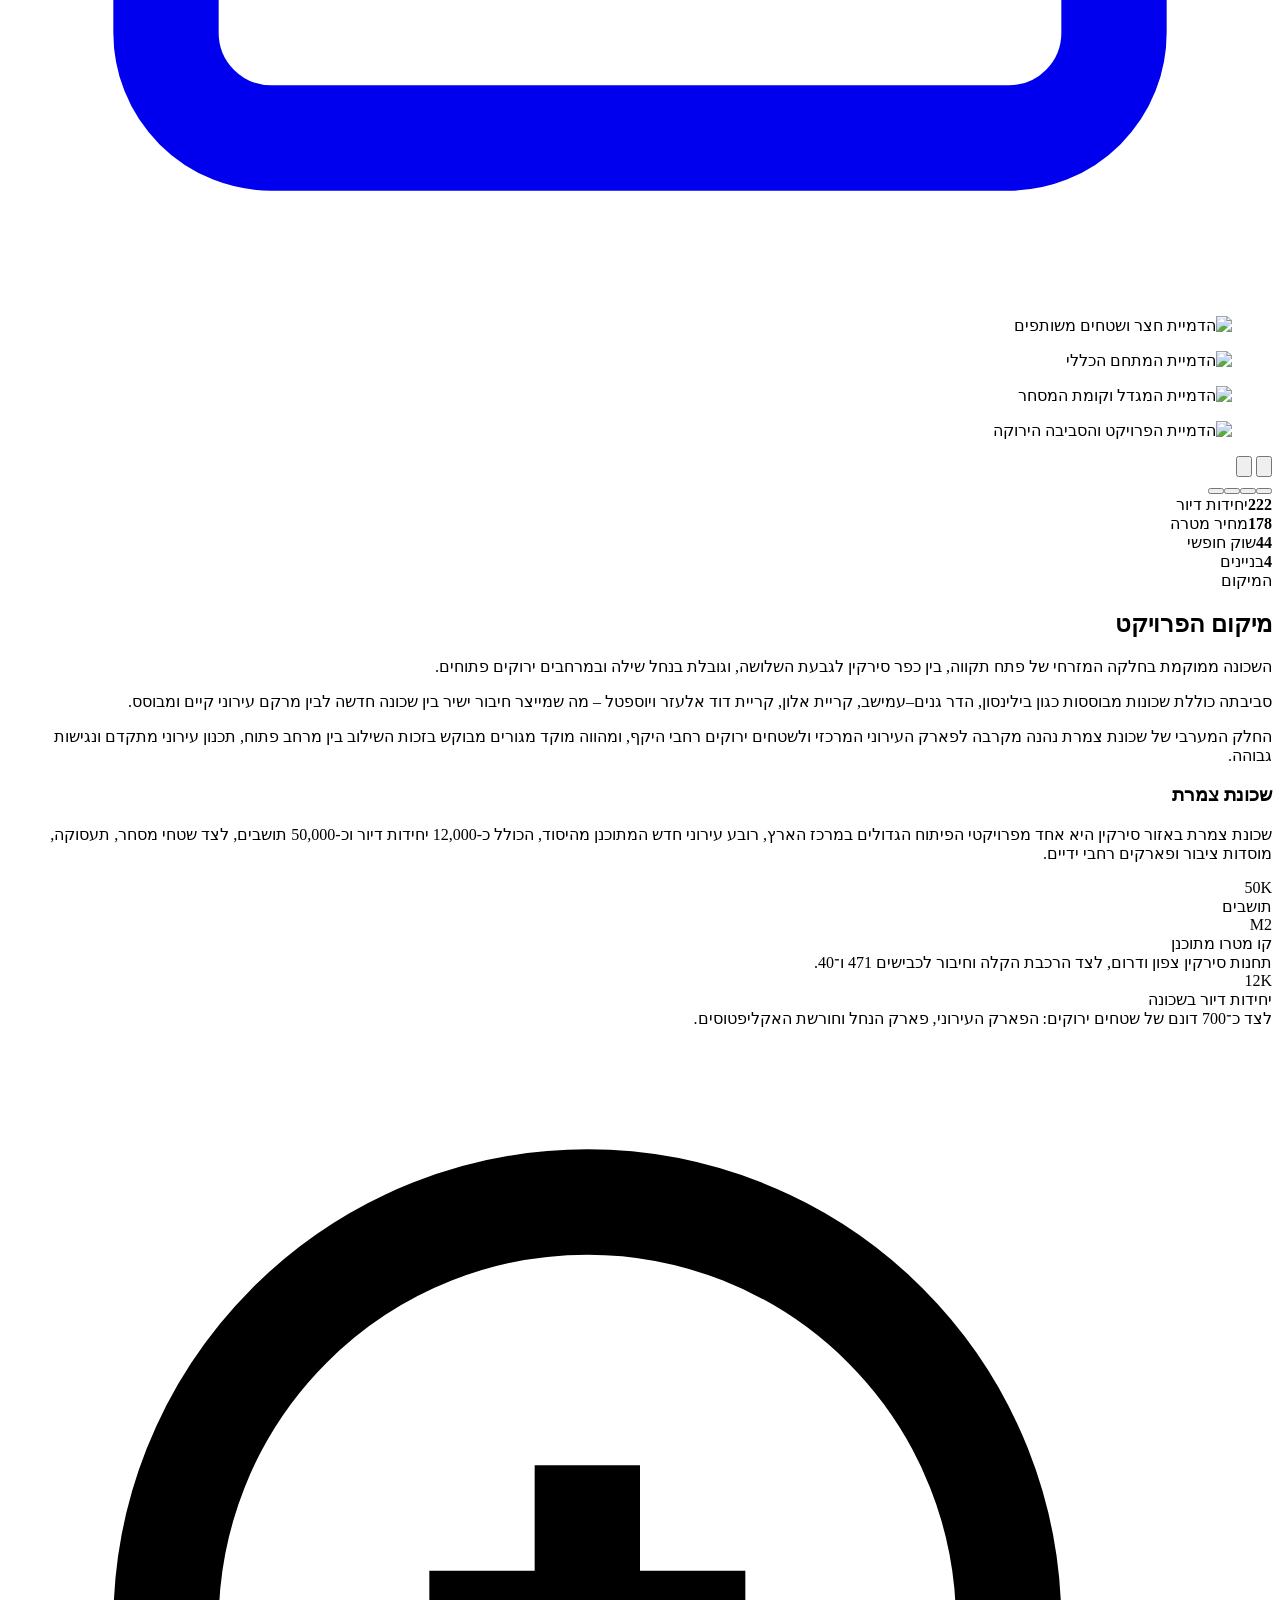
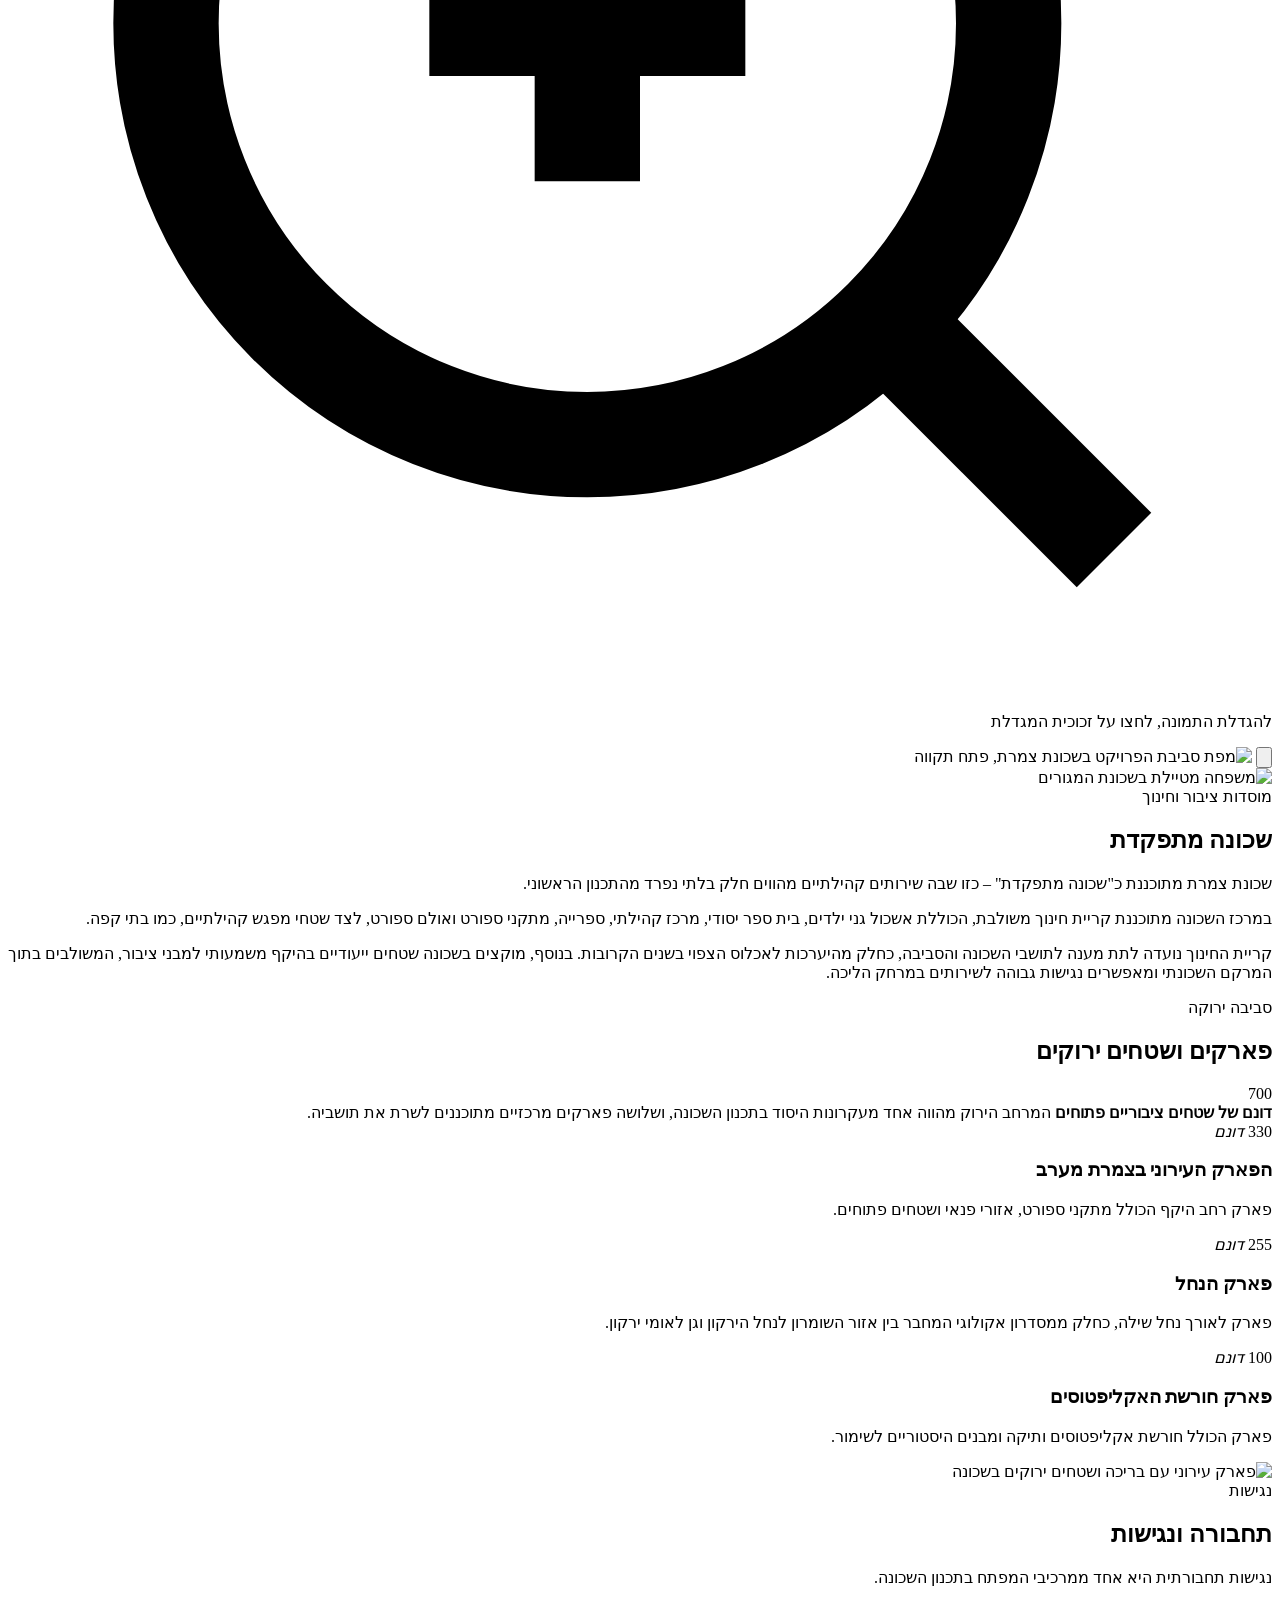
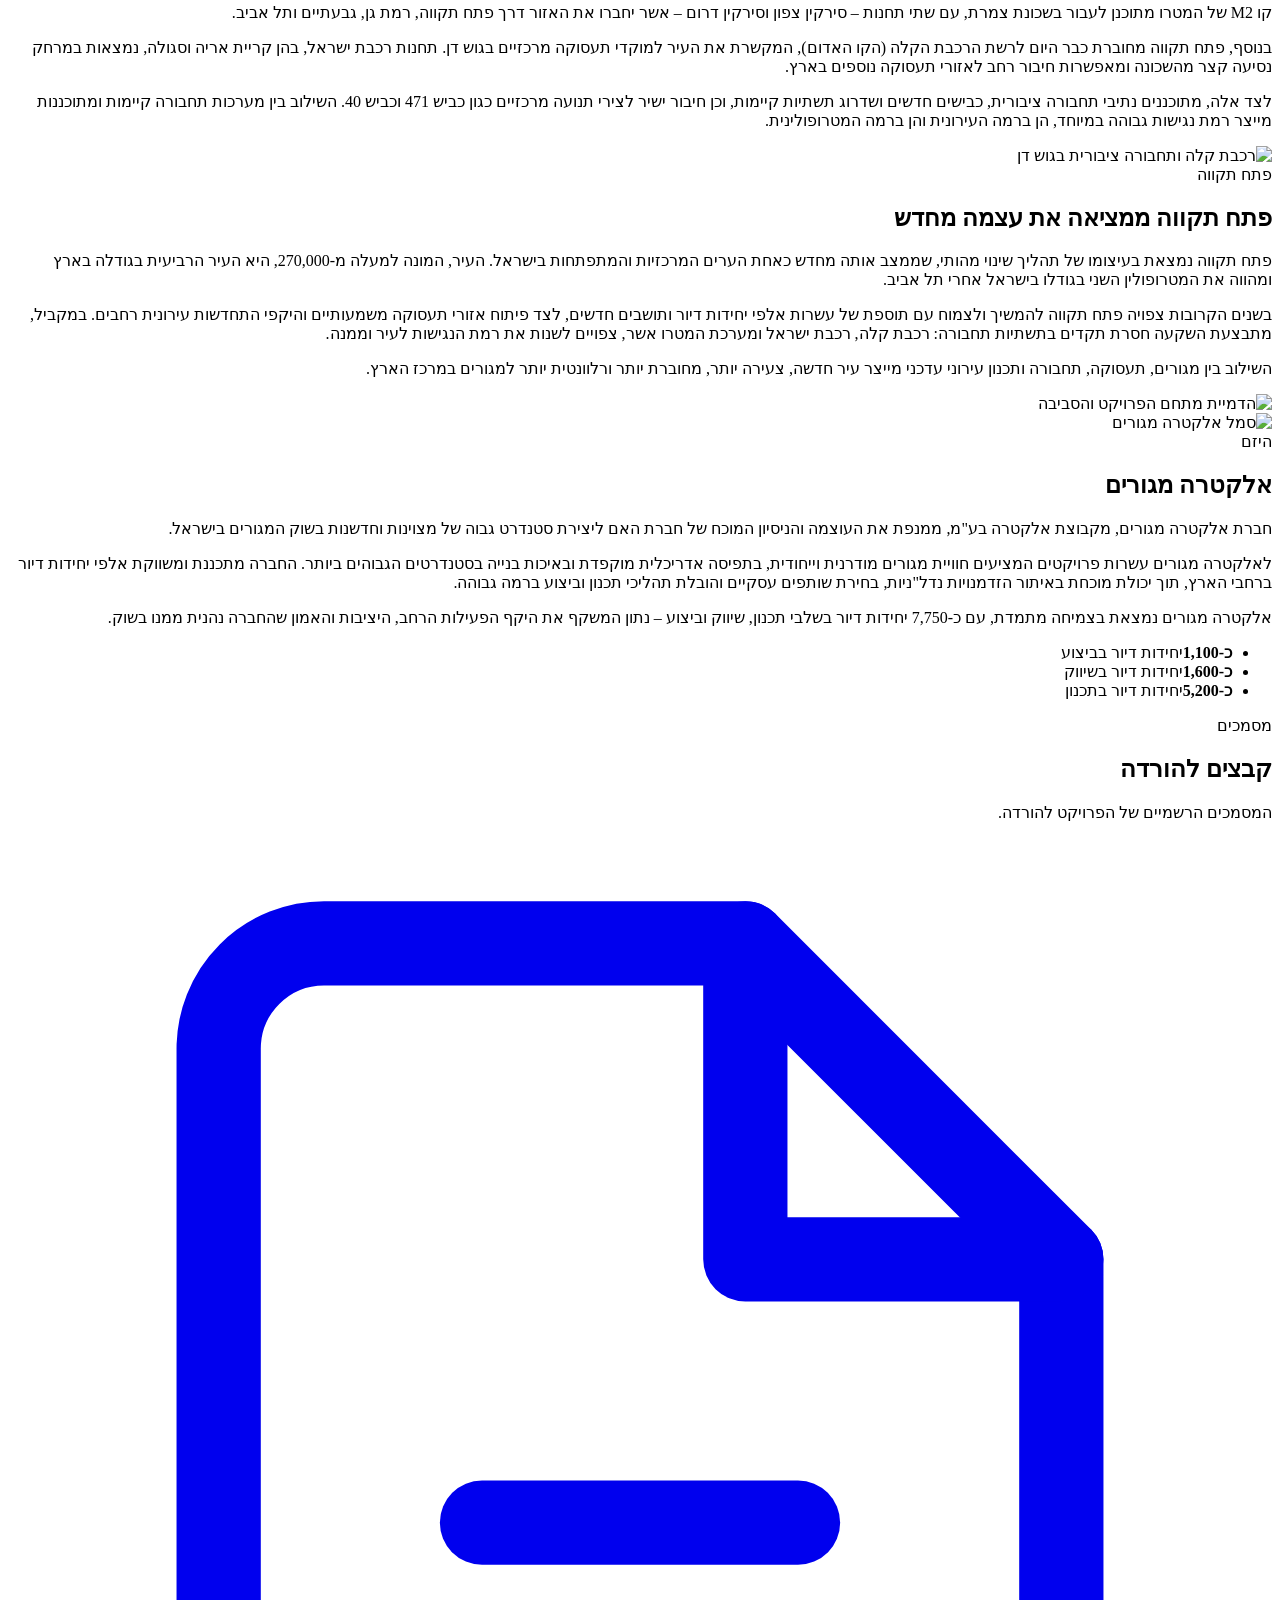
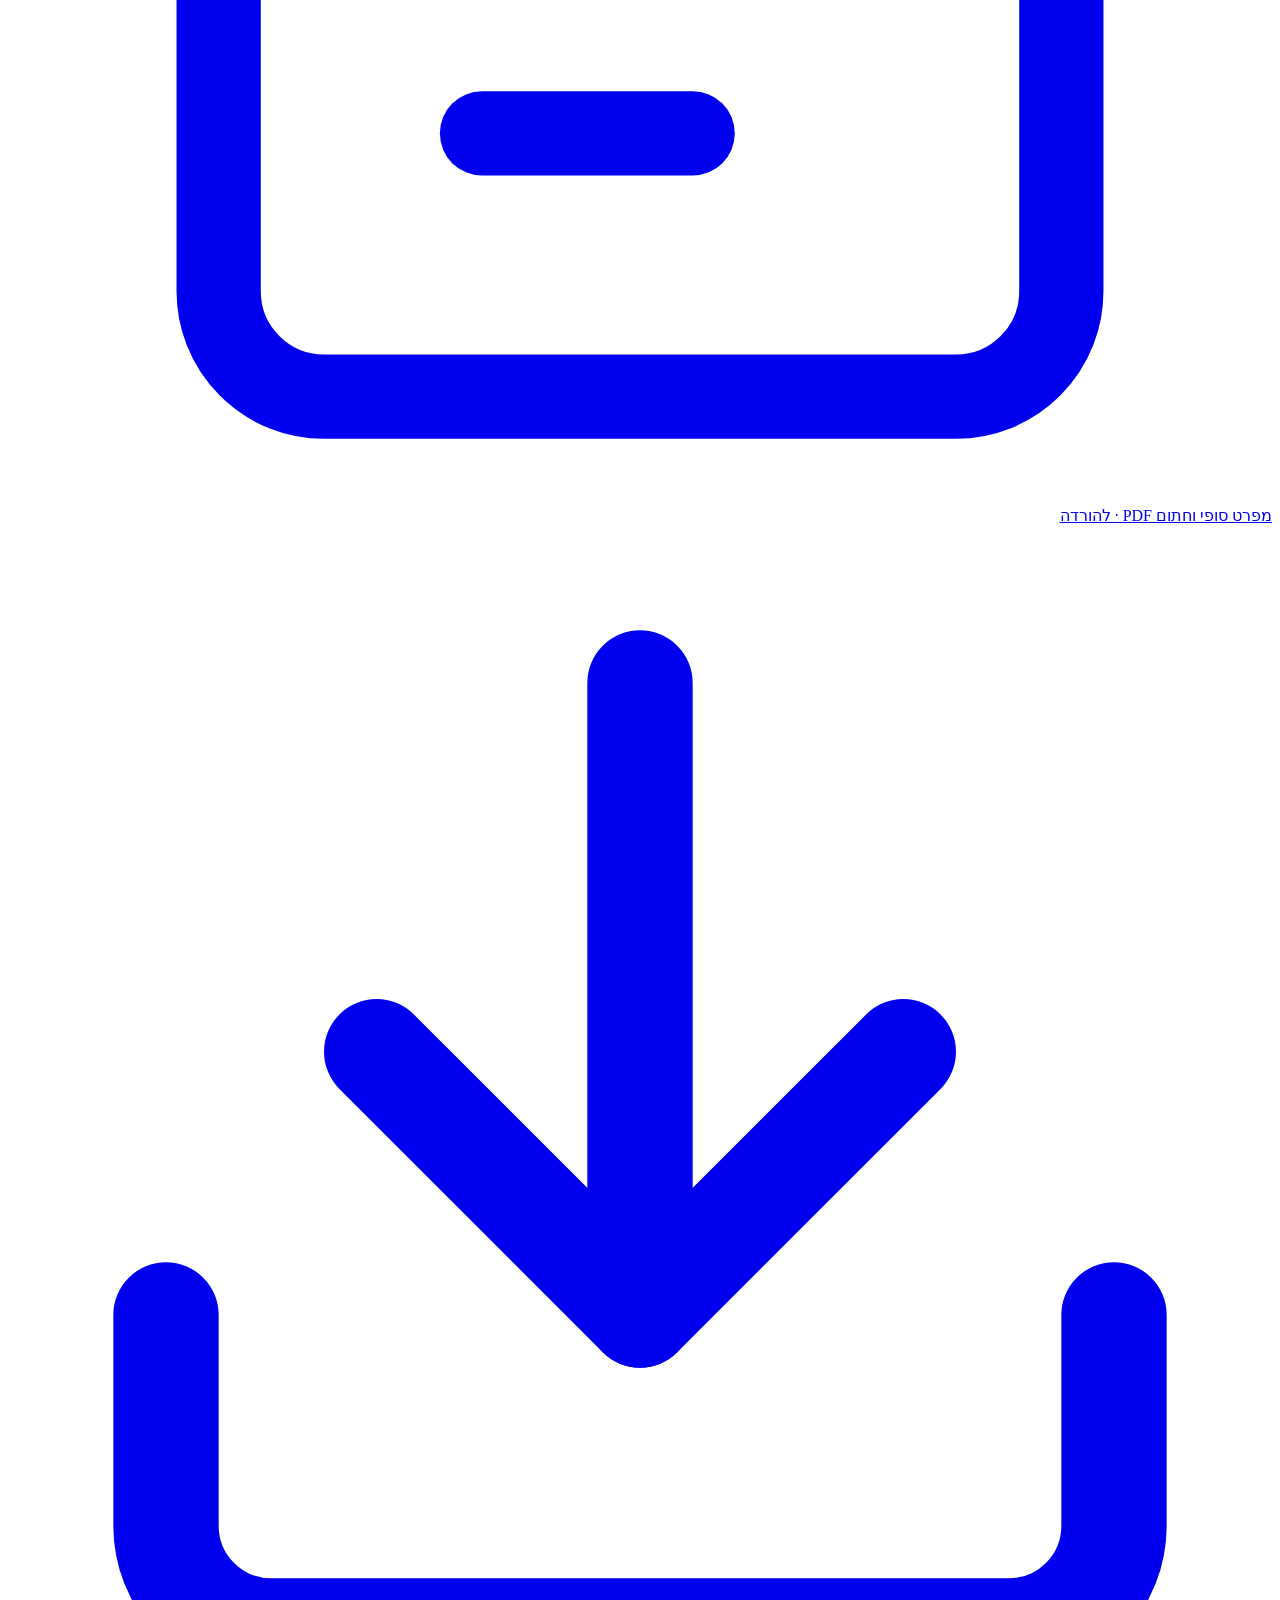
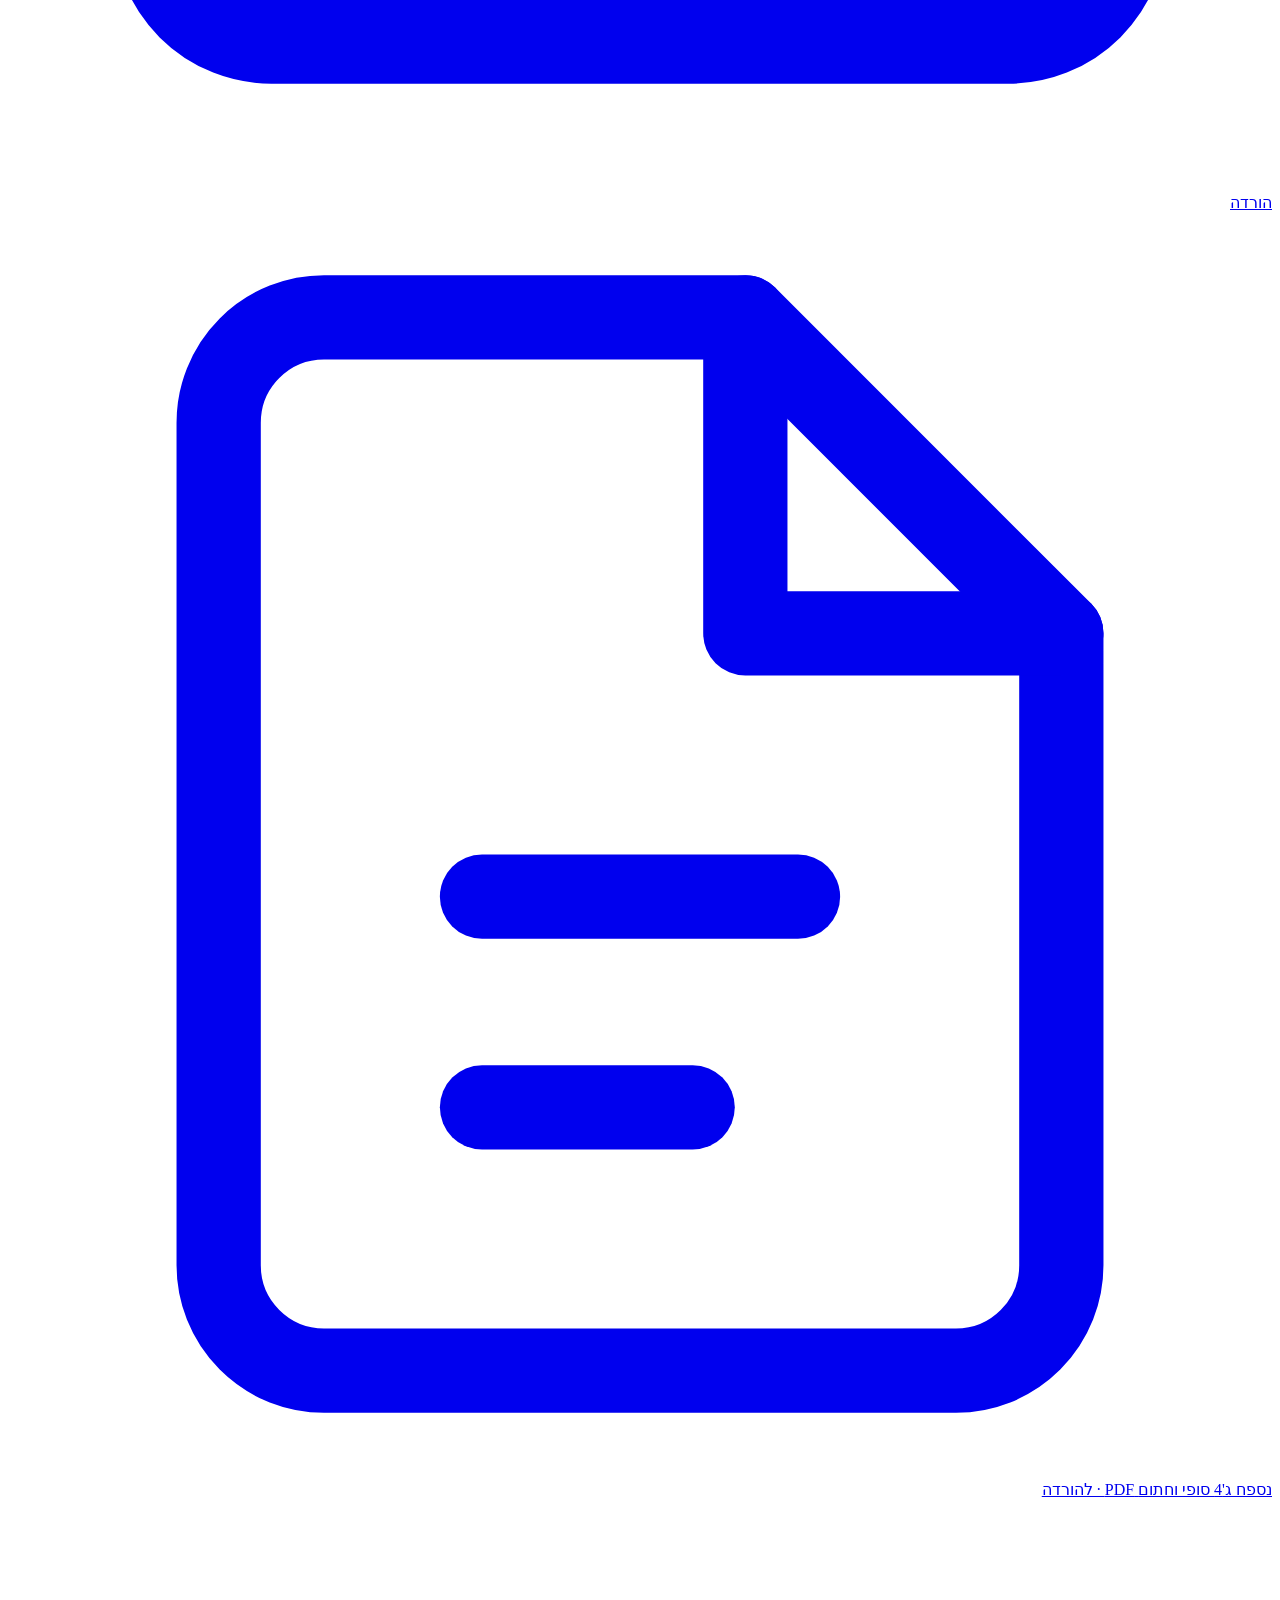
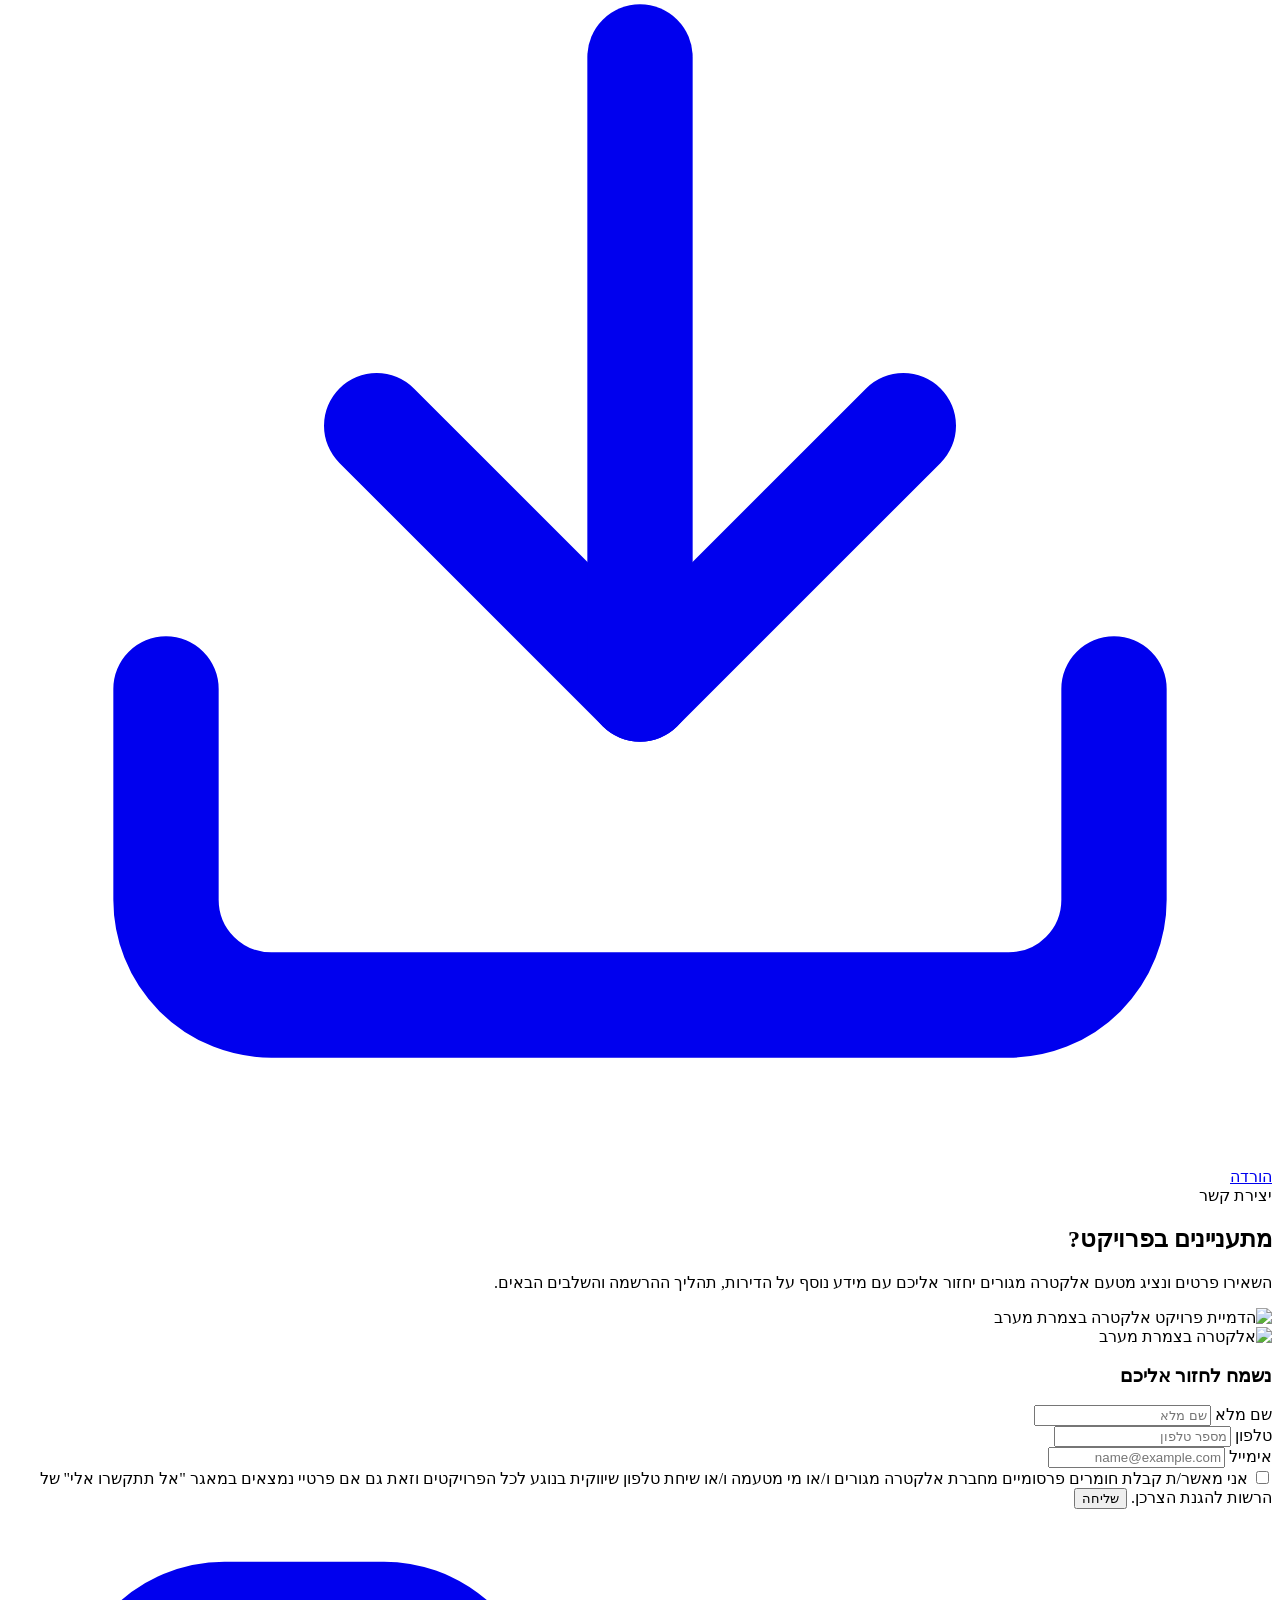
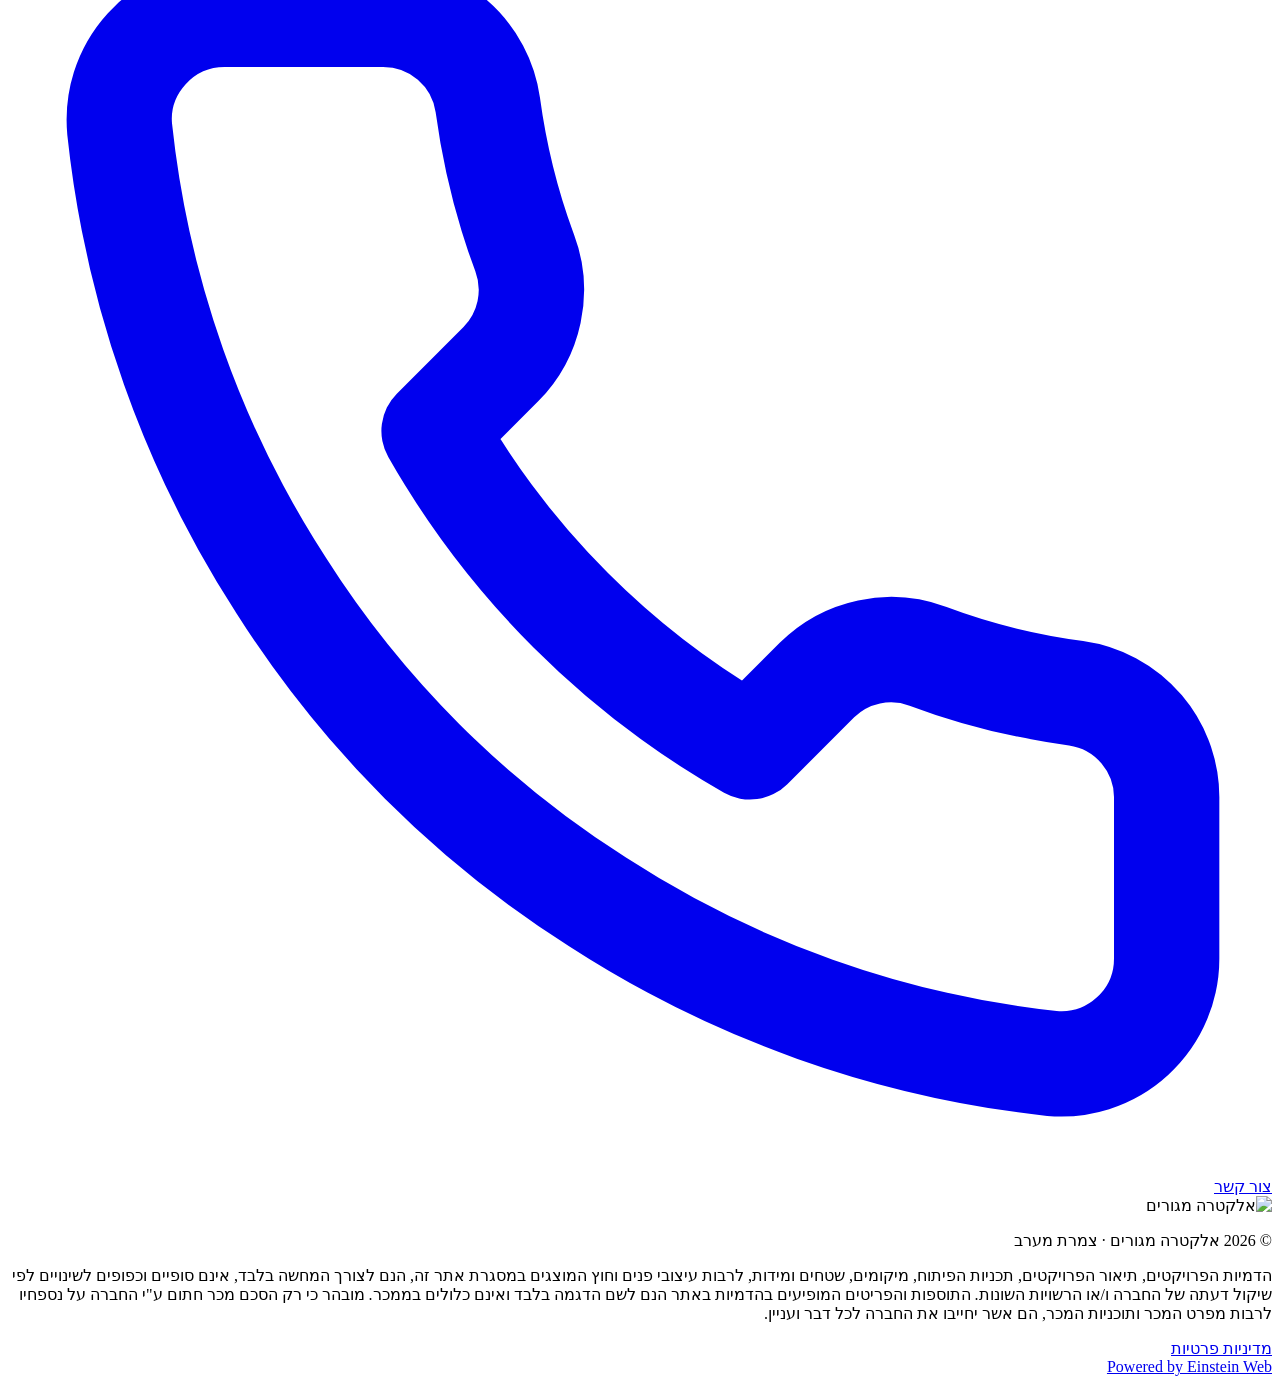
==== commit 15180c36: "Hero: remove the figures row Co-Authored-By: Claude Fable 5.1 <noreply@anthropic.com>" ====
--- a/wwwroot/index.html
+++ b/wwwroot/index.html
@@ -29,7 +29,7 @@
   <link rel="preconnect" href="https://fonts.googleapis.com">
   <link rel="preconnect" href="https://fonts.gstatic.com" crossorigin>
   <link href="https://fonts.googleapis.com/css2?family=Noto+Sans+Hebrew:wght@300;400;500;600;700;800;900&display=swap" rel="stylesheet">
-  <link rel="stylesheet" href="/assets/css/styles.css?v=20261015c">
+  <link rel="stylesheet" href="/assets/css/styles.css?v=20261018b">
 </head>
 <body>
 
@@ -95,12 +95,6 @@
         <div class="hero__center">
           <h1 class="hero__t">אלקטרה <em>בצמרת מערב</em></h1>
           <p class="hero__sub">אלקטרה מגורים מקימה במסגרת תוכנית "מחיר מטרה" פרויקט בן 222 יחידות דיור, מתוכן 178 יחידות לזכאי התוכנית ו-44 יחידות לשיווק בשוק החופשי.</p>
-          <div class="hero__stats">
-            <div><b>222</b><span>יחידות דיור</span></div>
-            <div><b>178</b><span>מחיר מטרה</span></div>
-            <div><b>44</b><span>שוק חופשי</span></div>
-            <div><b>4</b><span>בניינים</span></div>
-          </div>
         </div>
         <div class="hero__frame">
           <img class="hero__pic" src="/assets/images/tower-street.jpg" alt="הדמיית מגדל אלקטרה בצמרת מערב" id="heroImg" fetchpriority="high" decoding="async">
